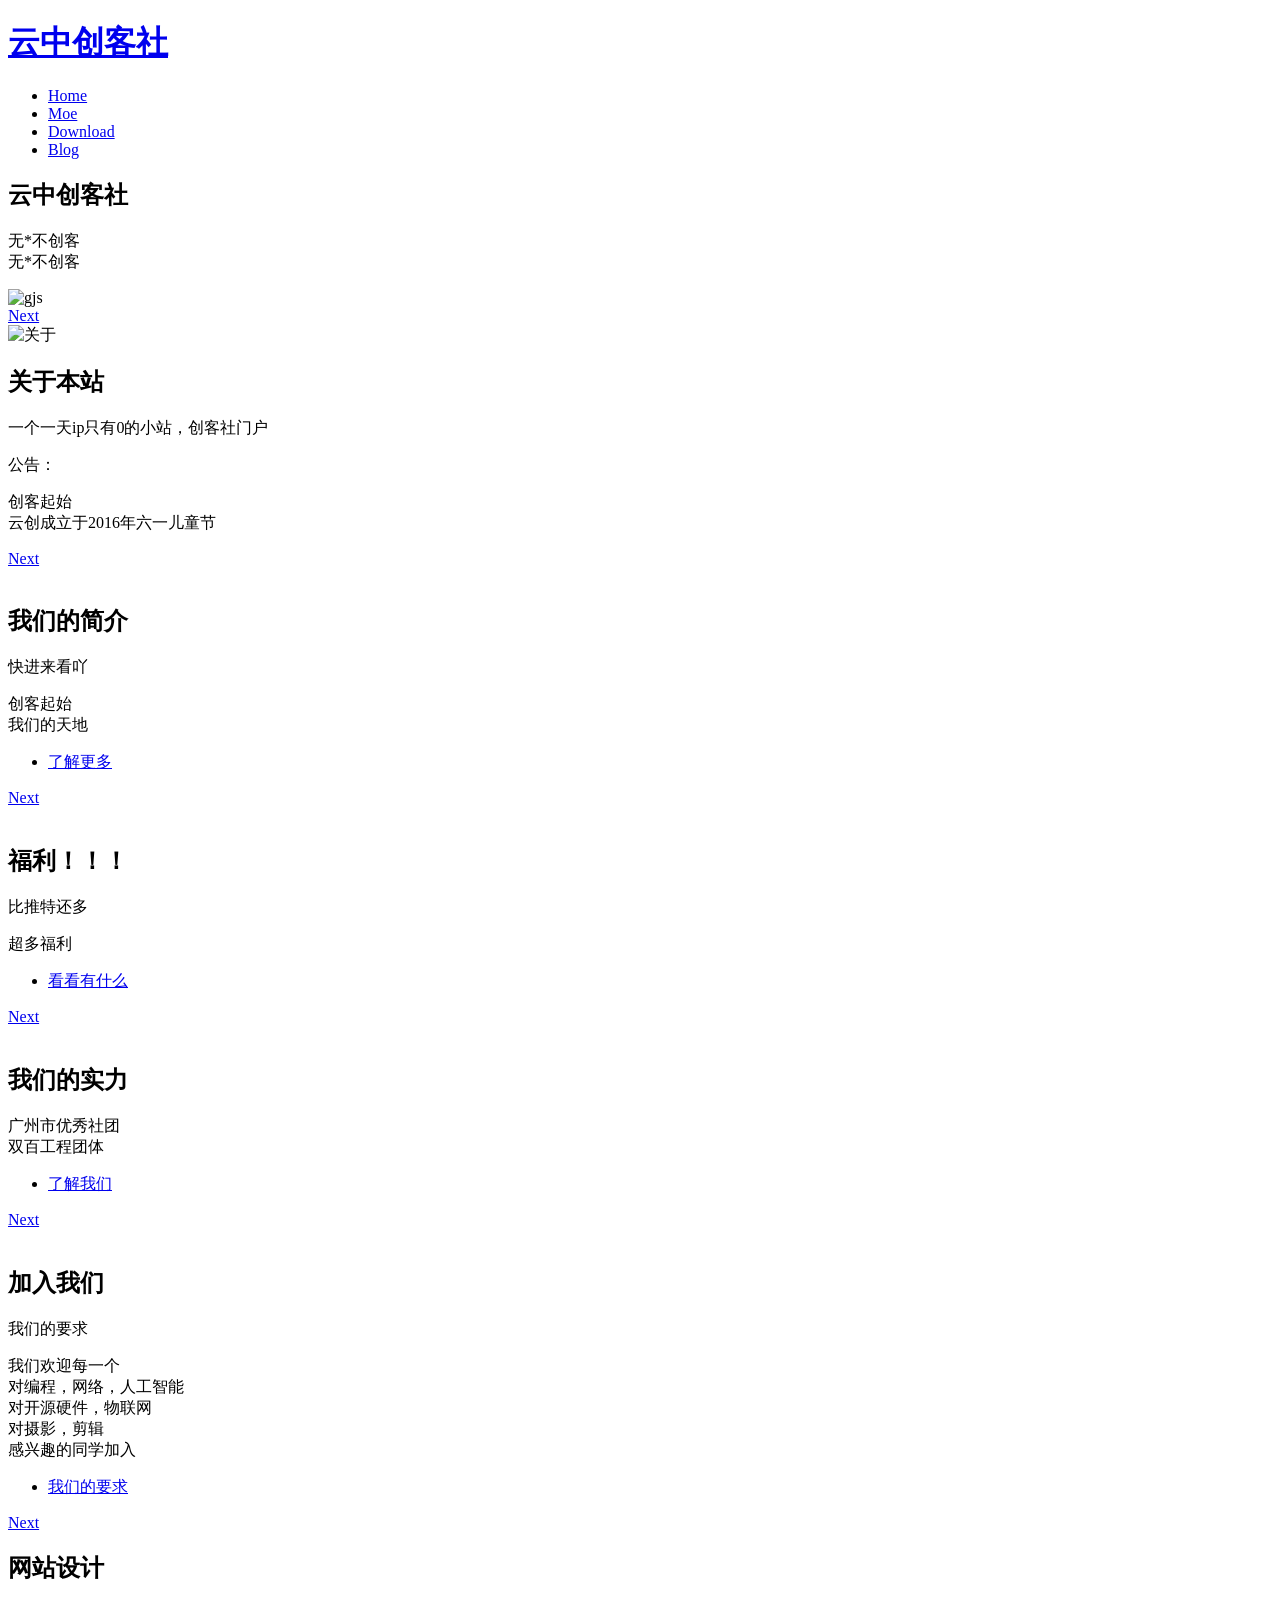
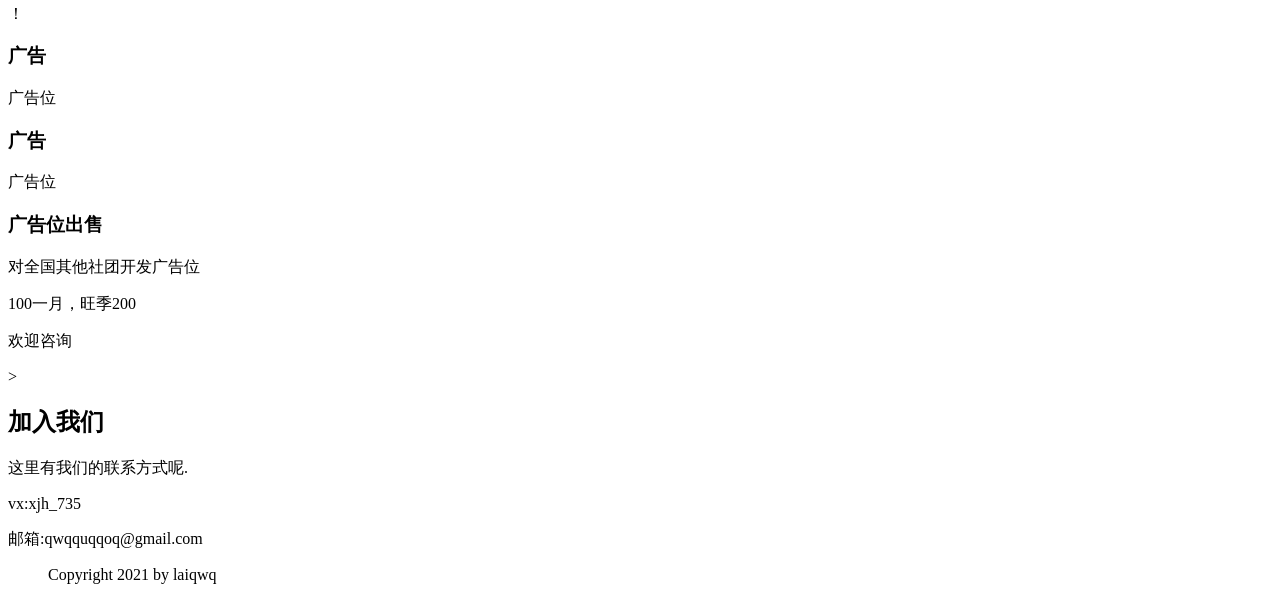
==== index.html @ e1e8d877 "bqxx" ====
<!DOCTYPE HTML>
<html>
<head>
    <meta name="google-site-verification" content="ceaN4fRYi-_UCLqKhvbmANjpNBpqzwsbqII2oOxGPvk" />

    <title>我们</title>
    <meta name="keywords" content="">
    <meta name="description" content="">
    <meta charset="utf-8">
    <meta name="viewport" content="width=device-width, initial-scale=1">
    <!--[if lte IE 8]><script src="assets/js/ie/html5shiv.js"></script><![endif]-->
    <link rel="stylesheet" href="css/main.css">
    <!--[if lte IE 9]><link rel="stylesheet" href="assets/css/ie9.css" /><![endif]-->
    <!--[if lte IE 8]><link rel="stylesheet" href="assets/css/ie8.css" /><![endif]-->
    <!--<script async src="https://acg.laiqwq.com/live2d/autoload.js"></script> -->
</head>
<body class="landing">
<div id="page-wrapper">

    <!-- Header -->
    <header id="header">
        <h1 id="logo"><a href="/">云中创客社</a></h1>
        <nav id="nav">
            <ul>
                <li><a href="/">Home</a></li>
                <li><a href="https://acg.laiqwq.com">Moe</a>
                </li><li><a href="https://acg.laiqwq.com">Download</a></li>
                <li><a href="https://blog.laiqwq.com" target="_blank" class="button special">Blog</a></li>
            </ul>
        </nav>
    </header>

    <!-- Banner -->
    <section id="banner">
        <div class="content">
            <header>
                <h2>云中创客社</h2>
                <p>无*不创客<br>
                    无*不创客</p>
            </header>
            <span class="image tx"  ><img src="image/tx.png" alt="gjs"></span>
            <!头像图片地址，现在不知道放什么>
        </div>
        <a href="#one" class="goto-next scrolly">Next</a>
    </section>

    <!-- One -->
    <section id="one" class="spotlight style1 bottom">
        <span class="image fit main"><img src="https://ae02.alicdn.com/kf/H61fc8a24ae314d12b8be4e5f893760beQ.png" alt="关于"></span>
        <div class="content">
            <div class="container">
                <div class="row">
                    <div class="4u 12u$(medium)">
                        <header>
                            <h2>关于本站</h2>
                            <p>一个一天ip只有0的小站，创客社门户</p>
                        </header>
                    </div>
                    <div class="4u 12u$(medium)">
                        <p>公告：
                            <br>
                        </p>
                    </div>
                    <div class="4u$ 12u$(medium)">
                        <p>创客起始
                            <br>云创成立于2016年六一儿童节</br>
                            </p>
                    </div>
                </div>
            </div>
        </div>
        <a href="#two" class="goto-next scrolly">Next</a>
    </section>

    <!-- Two -->
    <section id="two" class="spotlight style2 right">
        <span class="image fit main"><img src="https://ae02.alicdn.com/kf/H61fc8a24ae314d12b8be4e5f893760beQ.png" alt></span>
        <div class="content">
            <header>
                <h2>我们的简介</h2>
                <p>快进来看吖</p>
            </header>
            <p>
                创客起始
                <br>我们的天地
            <ul class="actions">
                <li><a href="one" target="_blank" class="button">了解更多</a></li>
            </ul>
            </p>
        </div>
        <a href="#three" class="goto-next scrolly">Next</a>
    </section>

    <!-- Three -->
    <section id="three" class="spotlight style3 left">
        <span class="image fit main bottom"><img src="https://ae02.alicdn.com/kf/H61fc8a24ae314d12b8be4e5f893760beQ.png" alt></span>
        <div class="content">
            <header>
                <h2>福利！！！</h2>
                <p>比推特还多</p>
            </header>
            <p>超多福利</p>
            <ul class="actions">
                <li><a href="two" target="_blank" class="button">看看有什么</a></li>
            </ul>
        </div>
        <a href="#four" class="goto-next scrolly">Next</a>
    </section>
    <!-- Two 2-->
    <section id="two2" class="spotlight style2 right">
        <span class="image fit main"><img src="https://ae02.alicdn.com/kf/H61fc8a24ae314d12b8be4e5f893760beQ.png" alt></span>
        <div class="content">
            <header>
                <h2>我们的实力</h2>
                <p></p>
            </header>
            <p>
                广州市优秀社团
                <br>双百工程团体

            <ul class="actions">
                <li><a href="three" target="_blank" class="button">了解我们</a></li>
            </ul>
            </p>
        </div>
        <a href="#three" class="goto-next scrolly">Next</a>
    </section>

    <!-- Three 2 -->
    <section id="three2" class="spotlight style3 left">
        <span class="image fit main bottom"><img src="https://ae02.alicdn.com/kf/H61fc8a24ae314d12b8be4e5f893760beQ.png" alt></span>
        <div class="content">
            <header>
                <h2>加入我们</h2>
                <p>我们的要求</p>
            </header>
            <p>我们欢迎每一个</br>
                对编程，网络，人工智能</br>
                对开源硬件，物联网</br>
                对摄影，剪辑</br>
                感兴趣的同学加入</br>
            </p>
            <ul class="actions">
                <li><a href="four" target="_blank" class="button">我们的要求</a></li>
            </ul>
        </div>
        <a href="#four" class="goto-next scrolly">Next</a>
    </section>

    <!-- Four -->
    <section id="four" class="wrapper style1 special fade-up">
        <div class="container">
            <header class="major">
                <h2>网站设计</h2>
                <p>！</p>
            </header>
            <div class="box alt">
                <div class="row uniform">
                    <section class="4u 6u(medium) 12u$(xsmall)">
                        <span class="icon alt major fa-area-chart"></span>
                        <h3>广告</h3>
                        <p>广告位</p>
                    </section>
                    <section class="4u 6u$(medium) 12u$(xsmall)">
                        <span class="icon alt major fa-comment"></span>
                        <h3>广告</h3>
                        <p>广告位</p>
                    </section>
                    <section class="4u$ 6u(medium) 12u$(xsmall)">
                        <span class="icon alt major fa-flask"></span>
                        <h3>广告位出售</h3>
                        <p>对全国其他社团开发广告位</p>
                        <p>100一月，旺季200</p>
                        <p>欢迎咨询</p>>
                    </section>




                </div>
            </div></div></section>

    <!-- Five -->
    <section id="five" class="wrapper style2 special fade">
        <div class="container">
            <header>
                <h2>加入我们</h2>
                <p>这里有我们的联系方式呢.</p>
            </header>
        </div>
        <p>vx:xjh_735</p>
        <p>邮箱:qwqquqqoq@gmail.com</p>
        <!--<audio autoplay="autoplay"><source src="https://acg.laiqwq.com/mengzhan.mp3" type="audio/mpeg"></audio>-->
    </section></div>


<!-- Footer -->
<footer id="footer">
    <ul class="icons">
        <!--<li><a href="#" class="icon alt fa-twitter"><span class="label">Twitter</span></a></li>-->
        </p>Copyright 2021 by laiqwq</p>
    </ul>
    <ul class="copyright">

    </ul>
</footer>



<!-- Scripts -->
<script src="js/jquery.min.js"></script>
<script src="js/jquery.scrolly.min.js"></script>
<script src="js/jquery.dropotron.min.js"></script>
<script src="js/jquery.scrollex.min.js"></script>
<script src="js/skel.min.js"></script>
<script src="js/util.js"></script>
<!--[if lte IE 8]><script src="assets/js/ie/respond.min.js"></script><![endif]-->
<script src="js/main.js"></script>


</body></html>
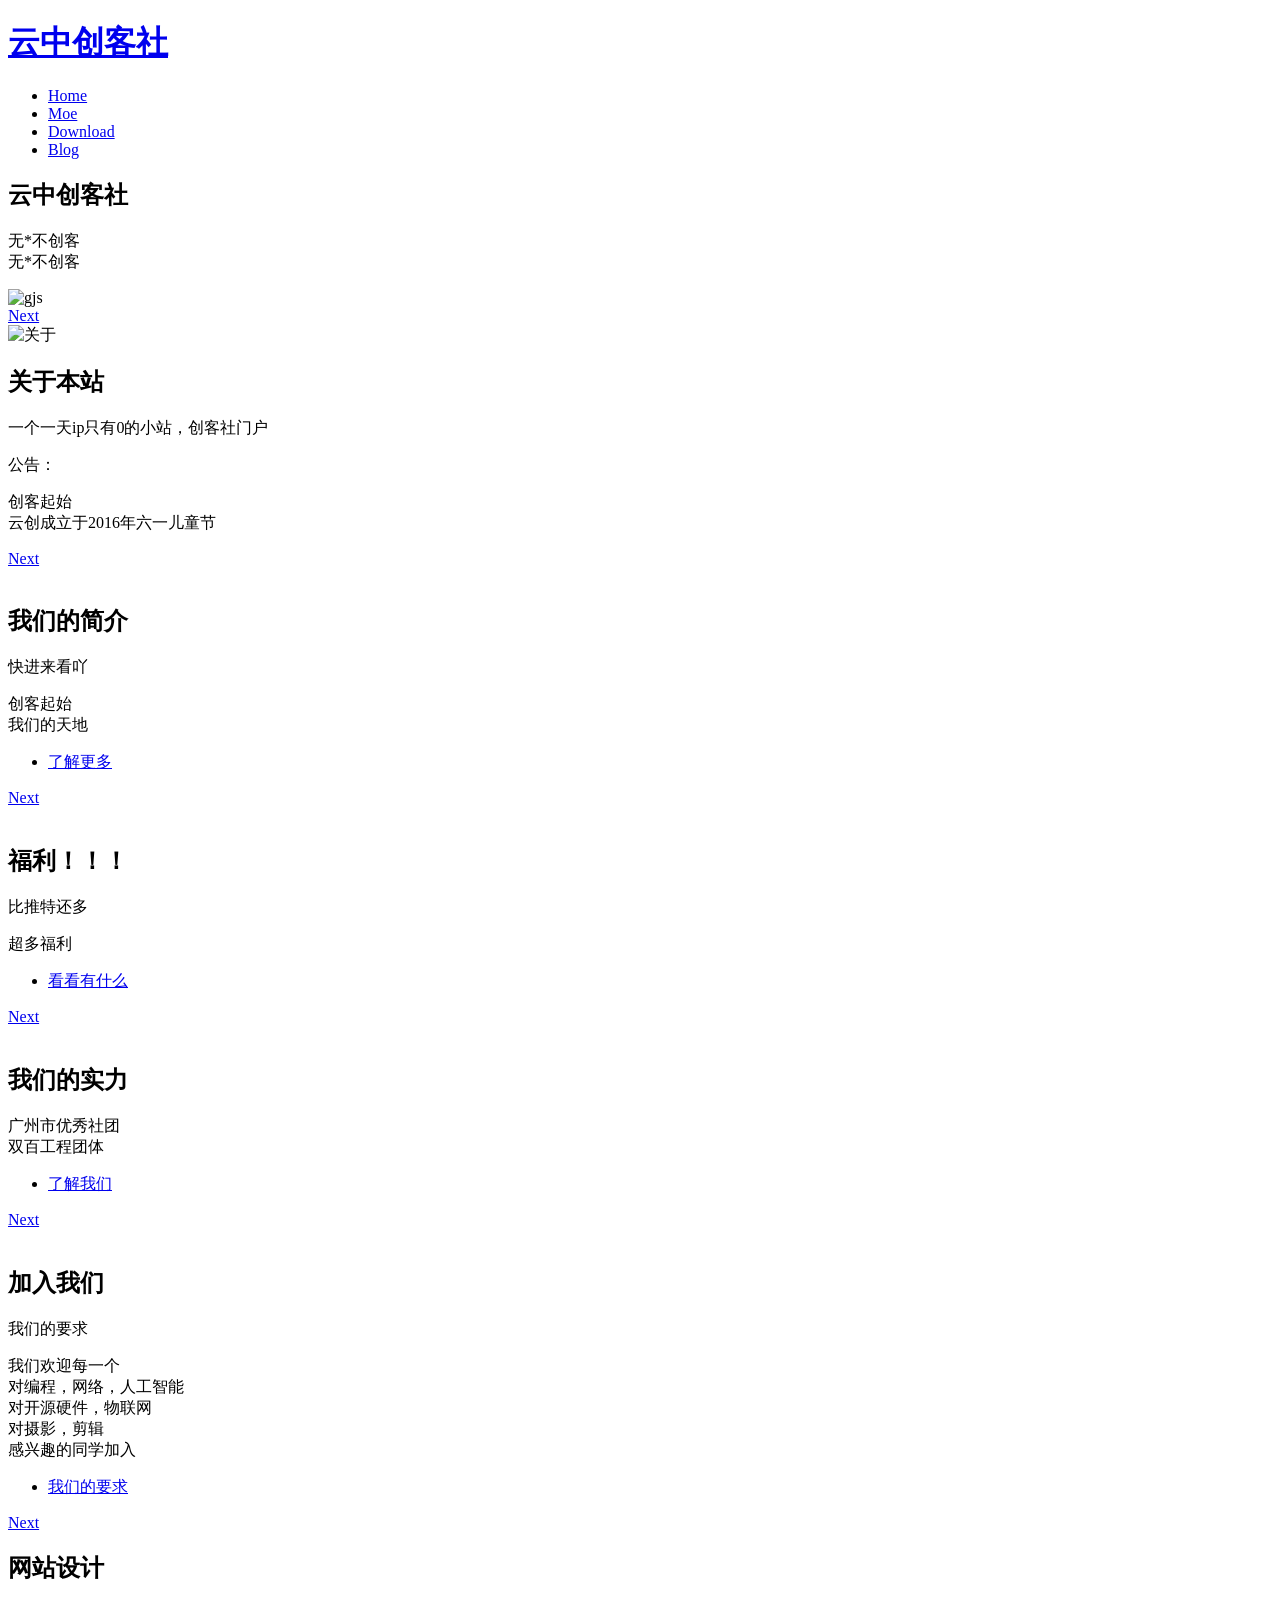
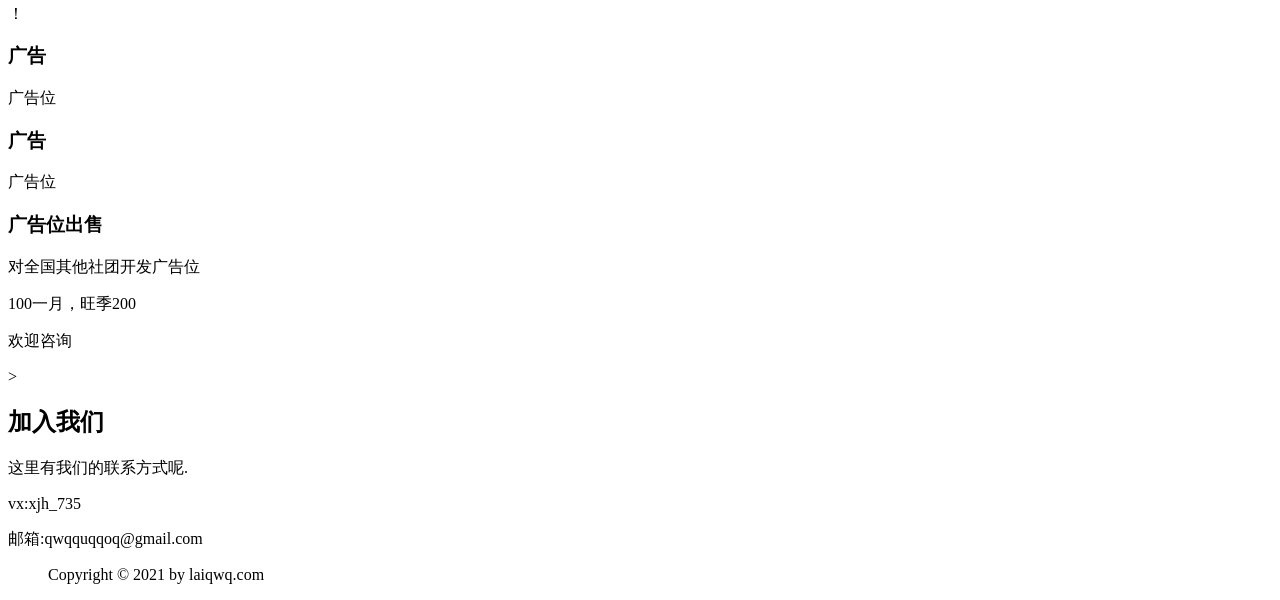
==== commit 89335a80: "bqxx" ====
--- a/index.html
+++ b/index.html
@@ -198,7 +198,7 @@
 <footer id="footer">
     <ul class="icons">
         <!--<li><a href="#" class="icon alt fa-twitter"><span class="label">Twitter</span></a></li>-->
-        </p>Copyright 2021 by laiqwq</p>
+        </p>Copyright © 2021 by laiqwq.com</p>
     </ul>
     <ul class="copyright">
 
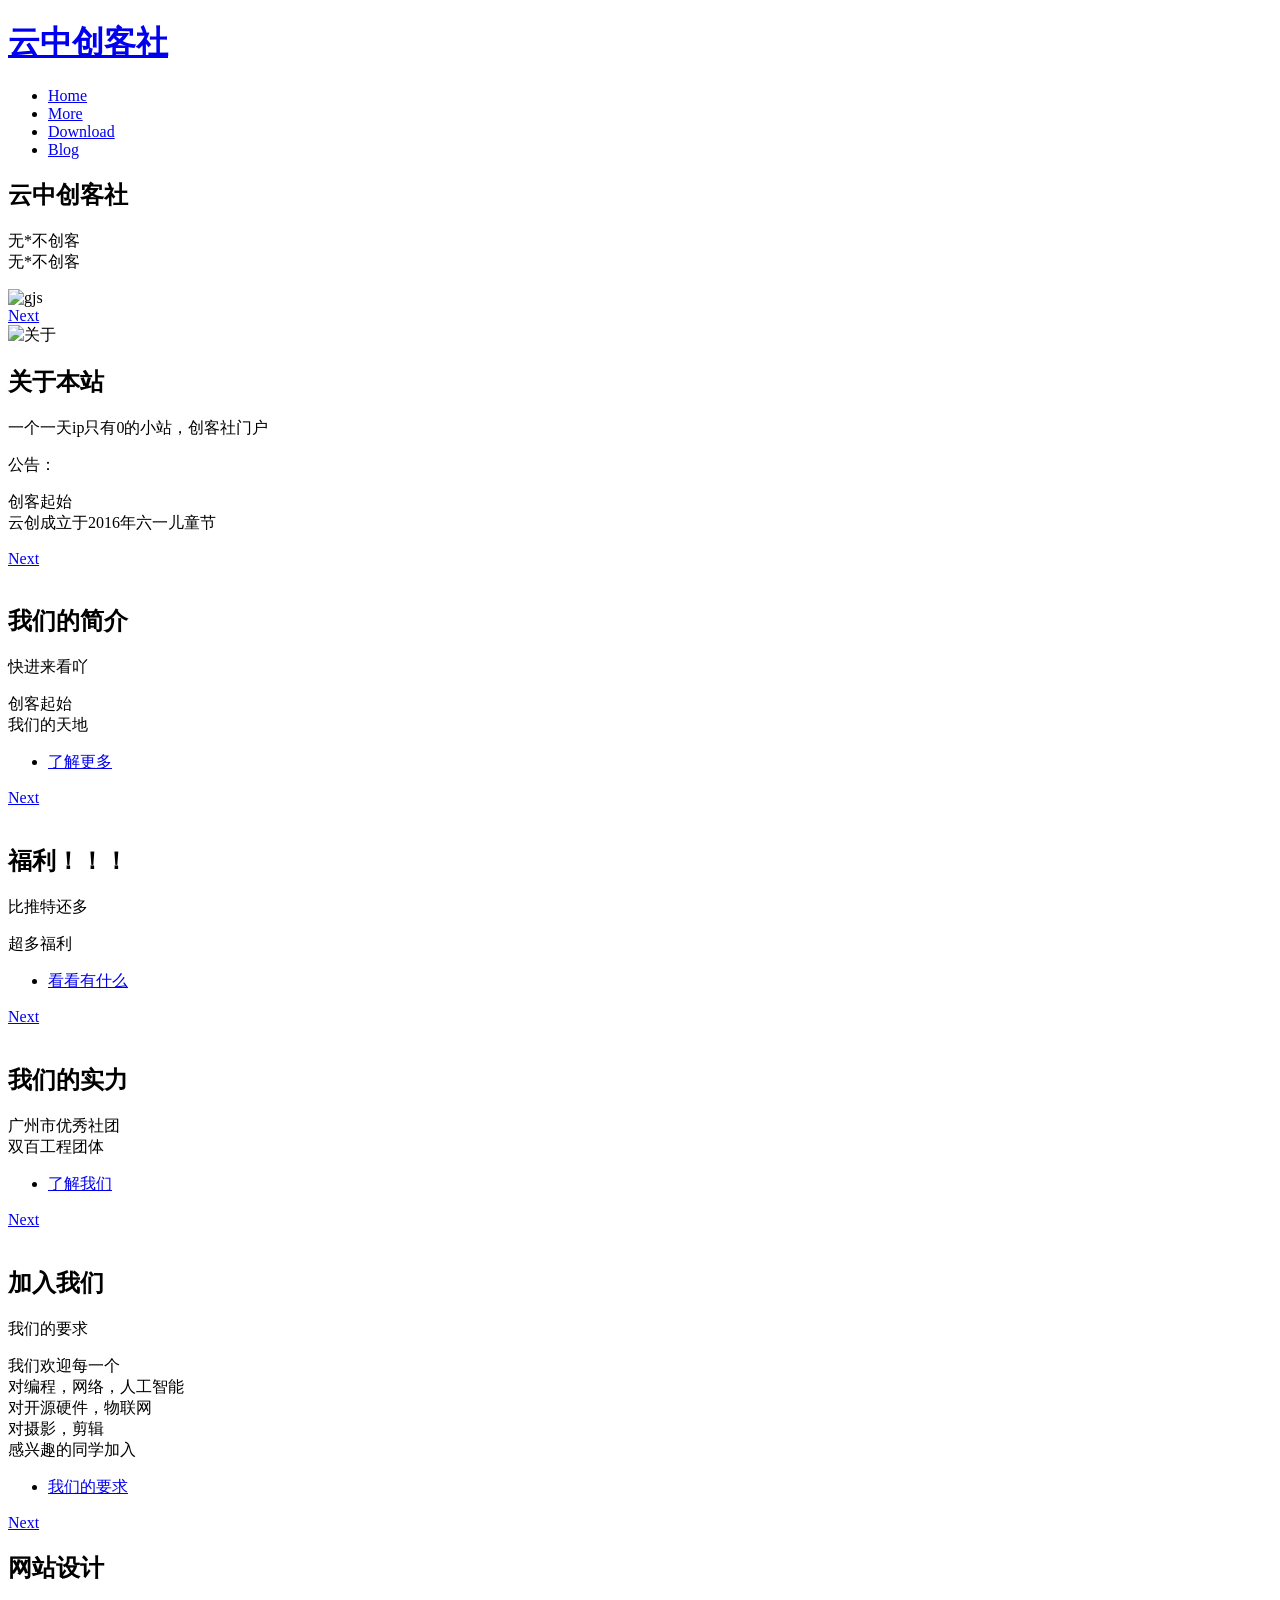
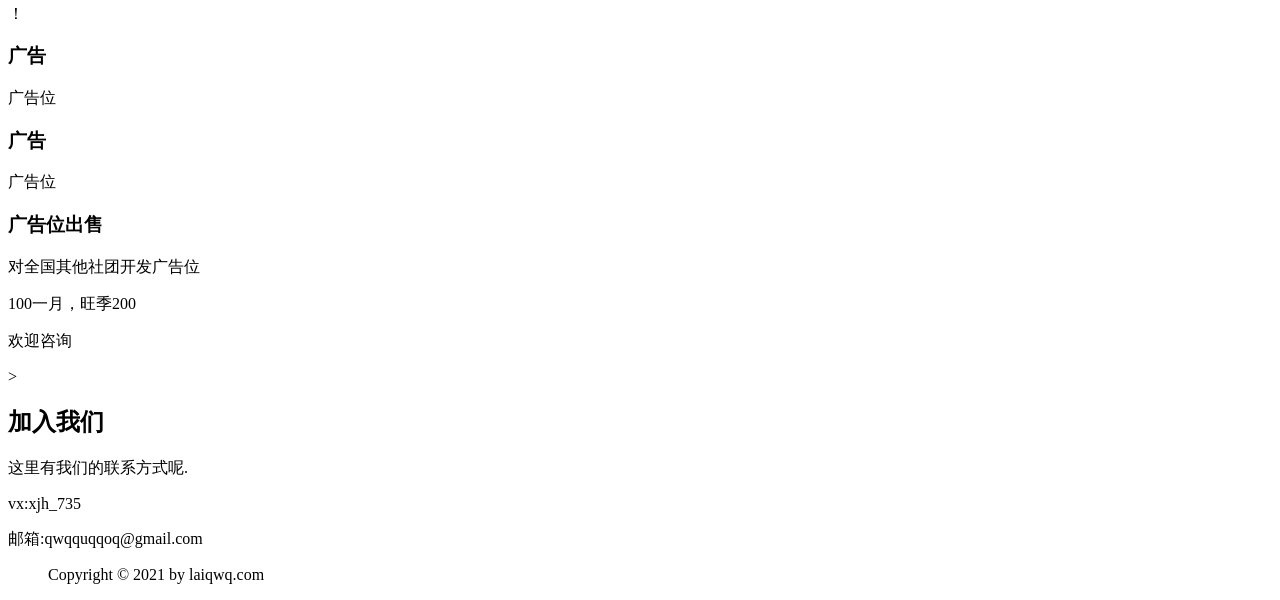
==== commit 7ea66829: "更改连接方式" ====
--- a/index.html
+++ b/index.html
@@ -23,9 +23,9 @@
         <nav id="nav">
             <ul>
                 <li><a href="/">Home</a></li>
-                <li><a href="https://acg.laiqwq.com">Moe</a>
-                </li><li><a href="https://acg.laiqwq.com">Download</a></li>
-                <li><a href="https://blog.laiqwq.com" target="_blank" class="button special">Blog</a></li>
+                <li><a href="https://acg.laiqwq.com">More</a>
+                </li><li><a href="https://wp.laiqwq.com">Download</a></li>
+                <li><a href="https://blog.laiqwq.com" class="button special">Blog</a></li>
             </ul>
         </nav>
     </header>
@@ -84,7 +84,7 @@
                 创客起始
                 <br>我们的天地
             <ul class="actions">
-                <li><a href="one" target="_blank" class="button">了解更多</a></li>
+                <li><a href="one" class="button">了解更多</a></li>
             </ul>
             </p>
         </div>
@@ -101,7 +101,7 @@
             </header>
             <p>超多福利</p>
             <ul class="actions">
-                <li><a href="two" target="_blank" class="button">看看有什么</a></li>
+                <li><a href="two" class="button">看看有什么</a></li>
             </ul>
         </div>
         <a href="#four" class="goto-next scrolly">Next</a>
@@ -119,7 +119,7 @@
                 <br>双百工程团体
 
             <ul class="actions">
-                <li><a href="three" target="_blank" class="button">了解我们</a></li>
+                <li><a href="three" class="button">了解我们</a></li>
             </ul>
             </p>
         </div>
@@ -141,7 +141,7 @@
                 感兴趣的同学加入</br>
             </p>
             <ul class="actions">
-                <li><a href="four" target="_blank" class="button">我们的要求</a></li>
+                <li><a href="four" class="button">我们的要求</a></li>
             </ul>
         </div>
         <a href="#four" class="goto-next scrolly">Next</a>
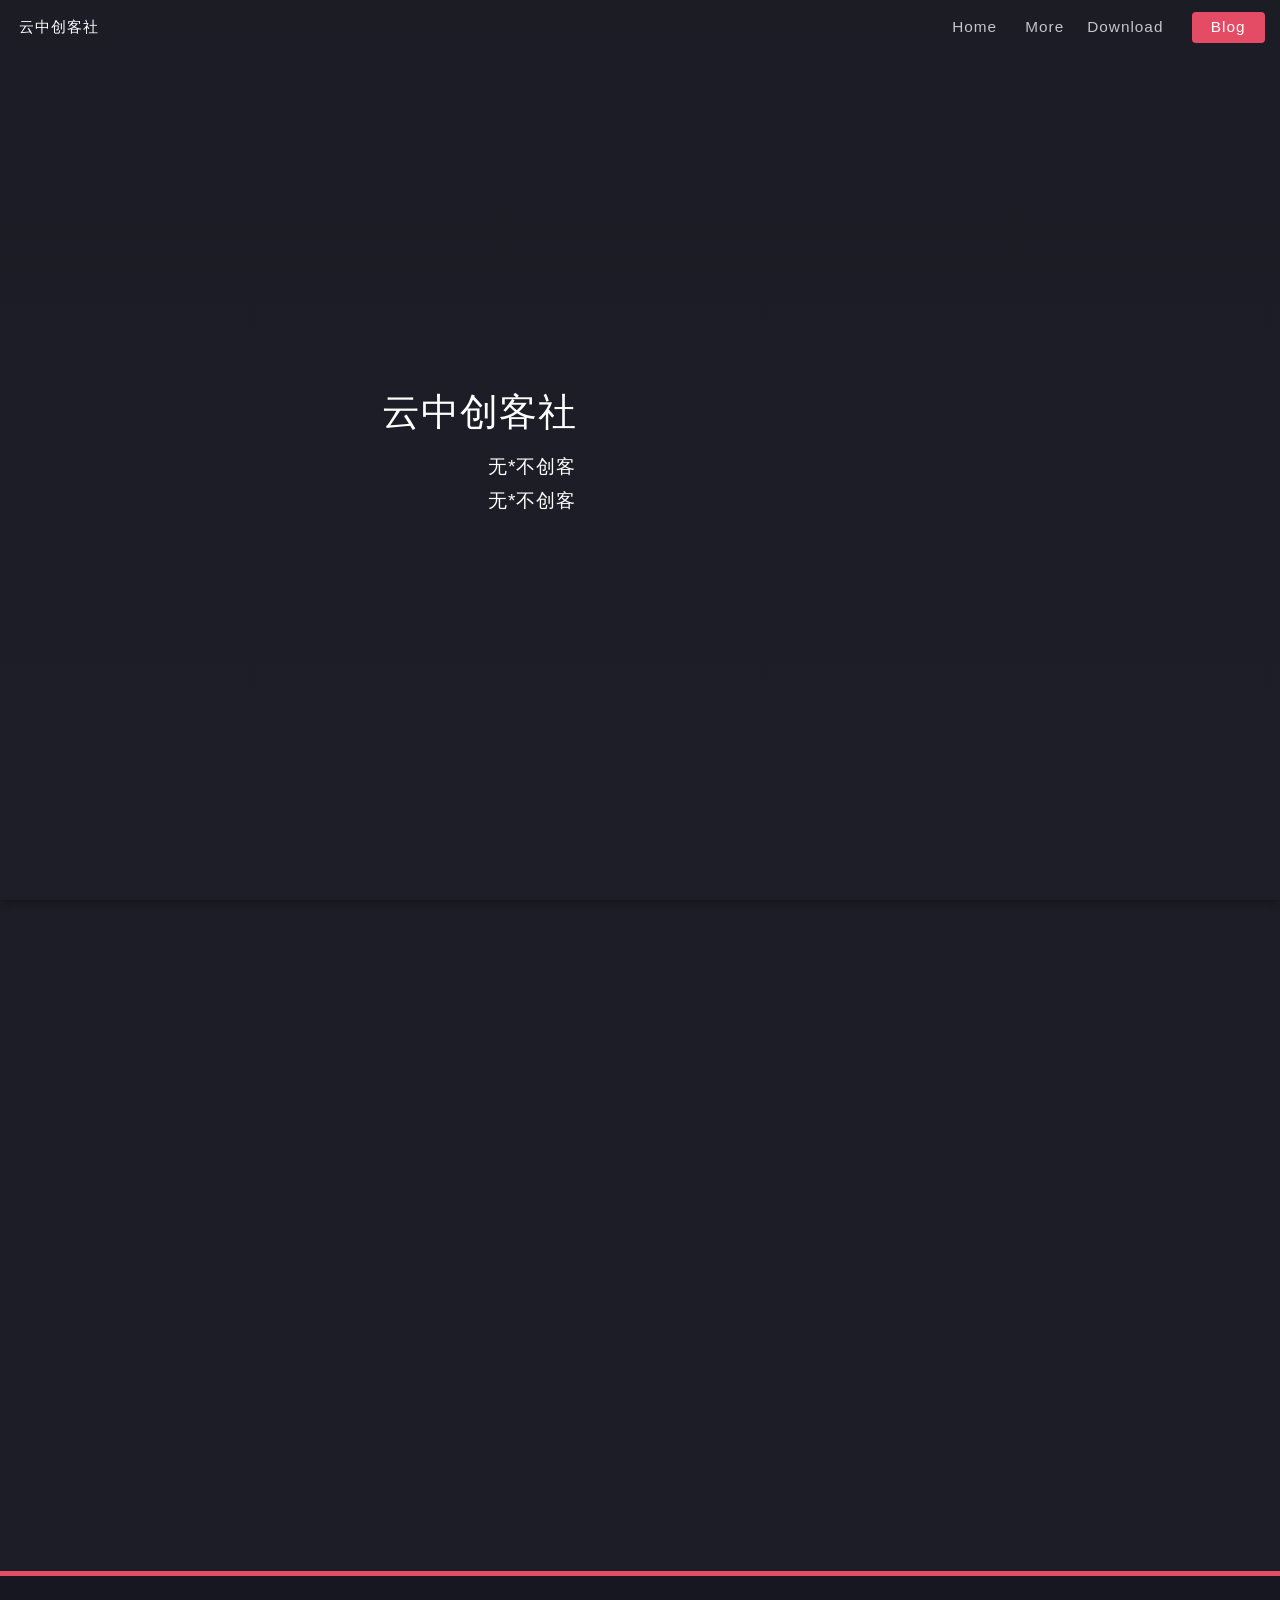
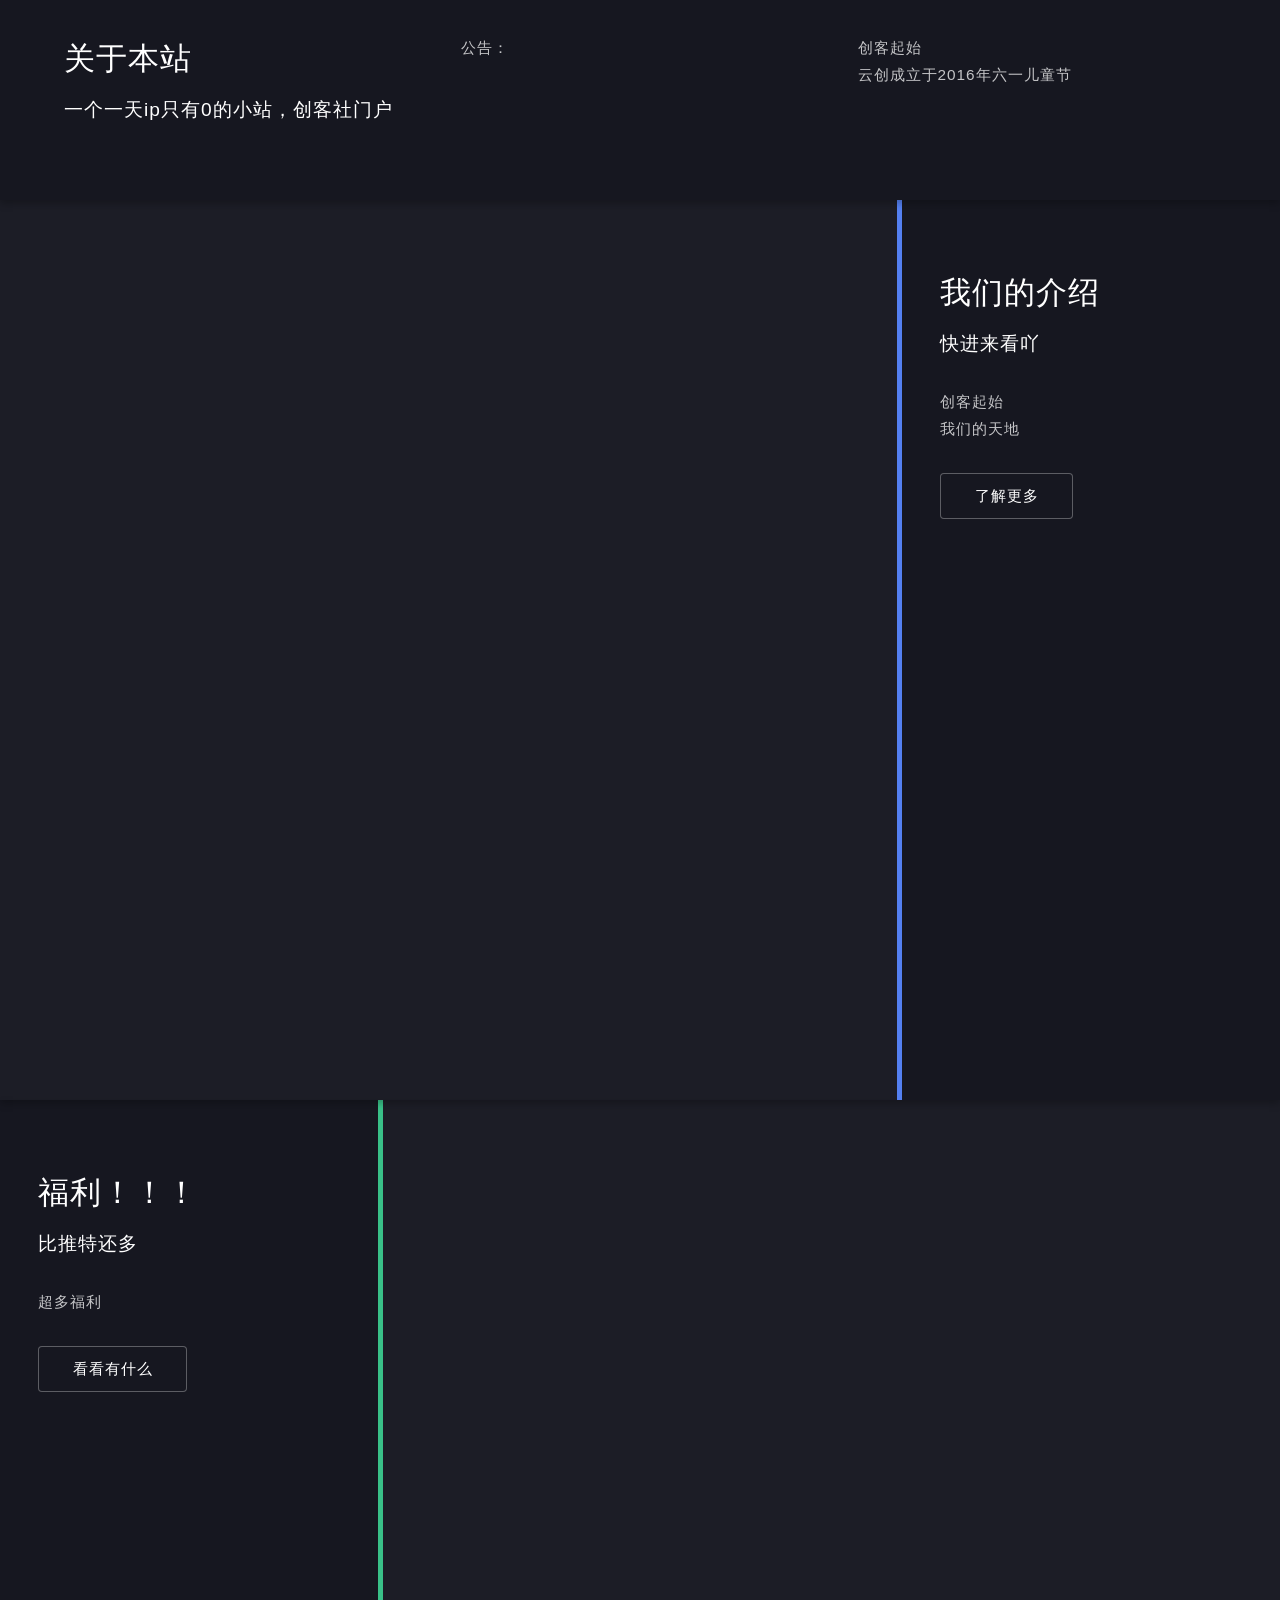
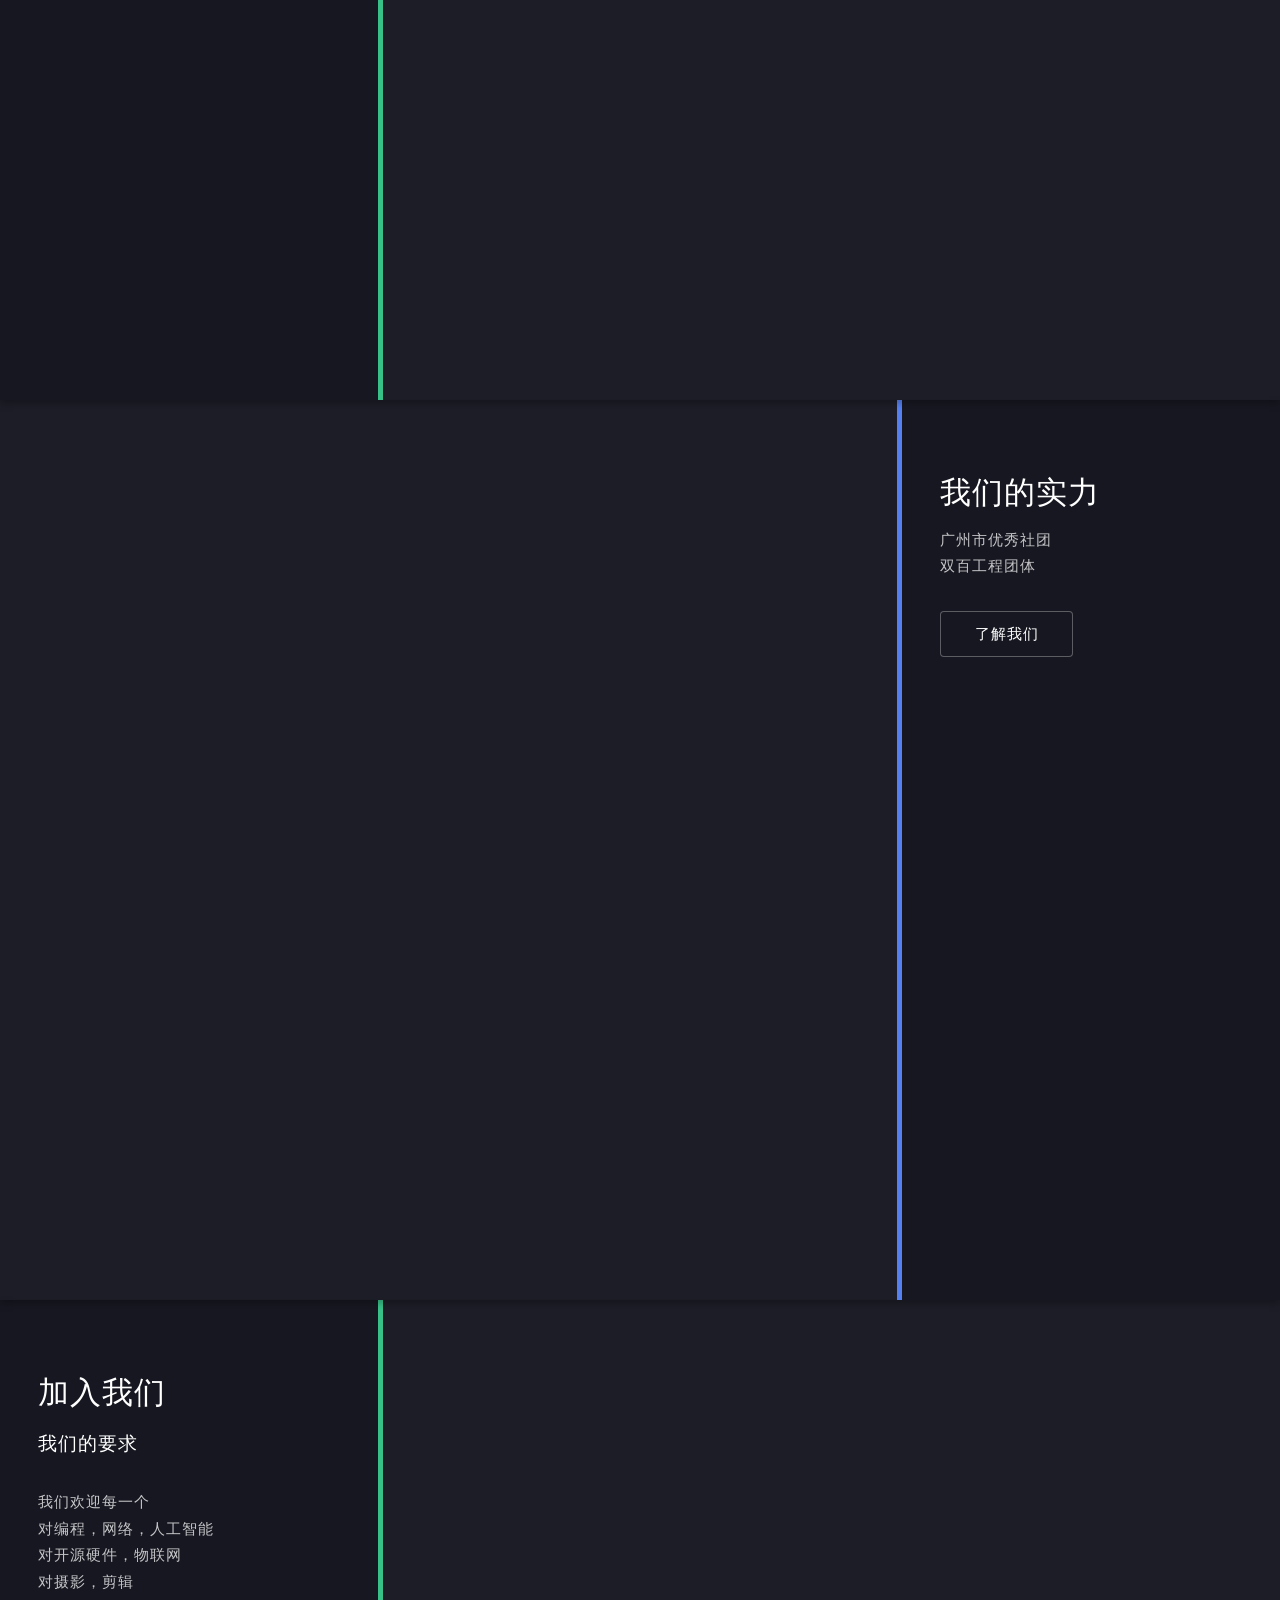
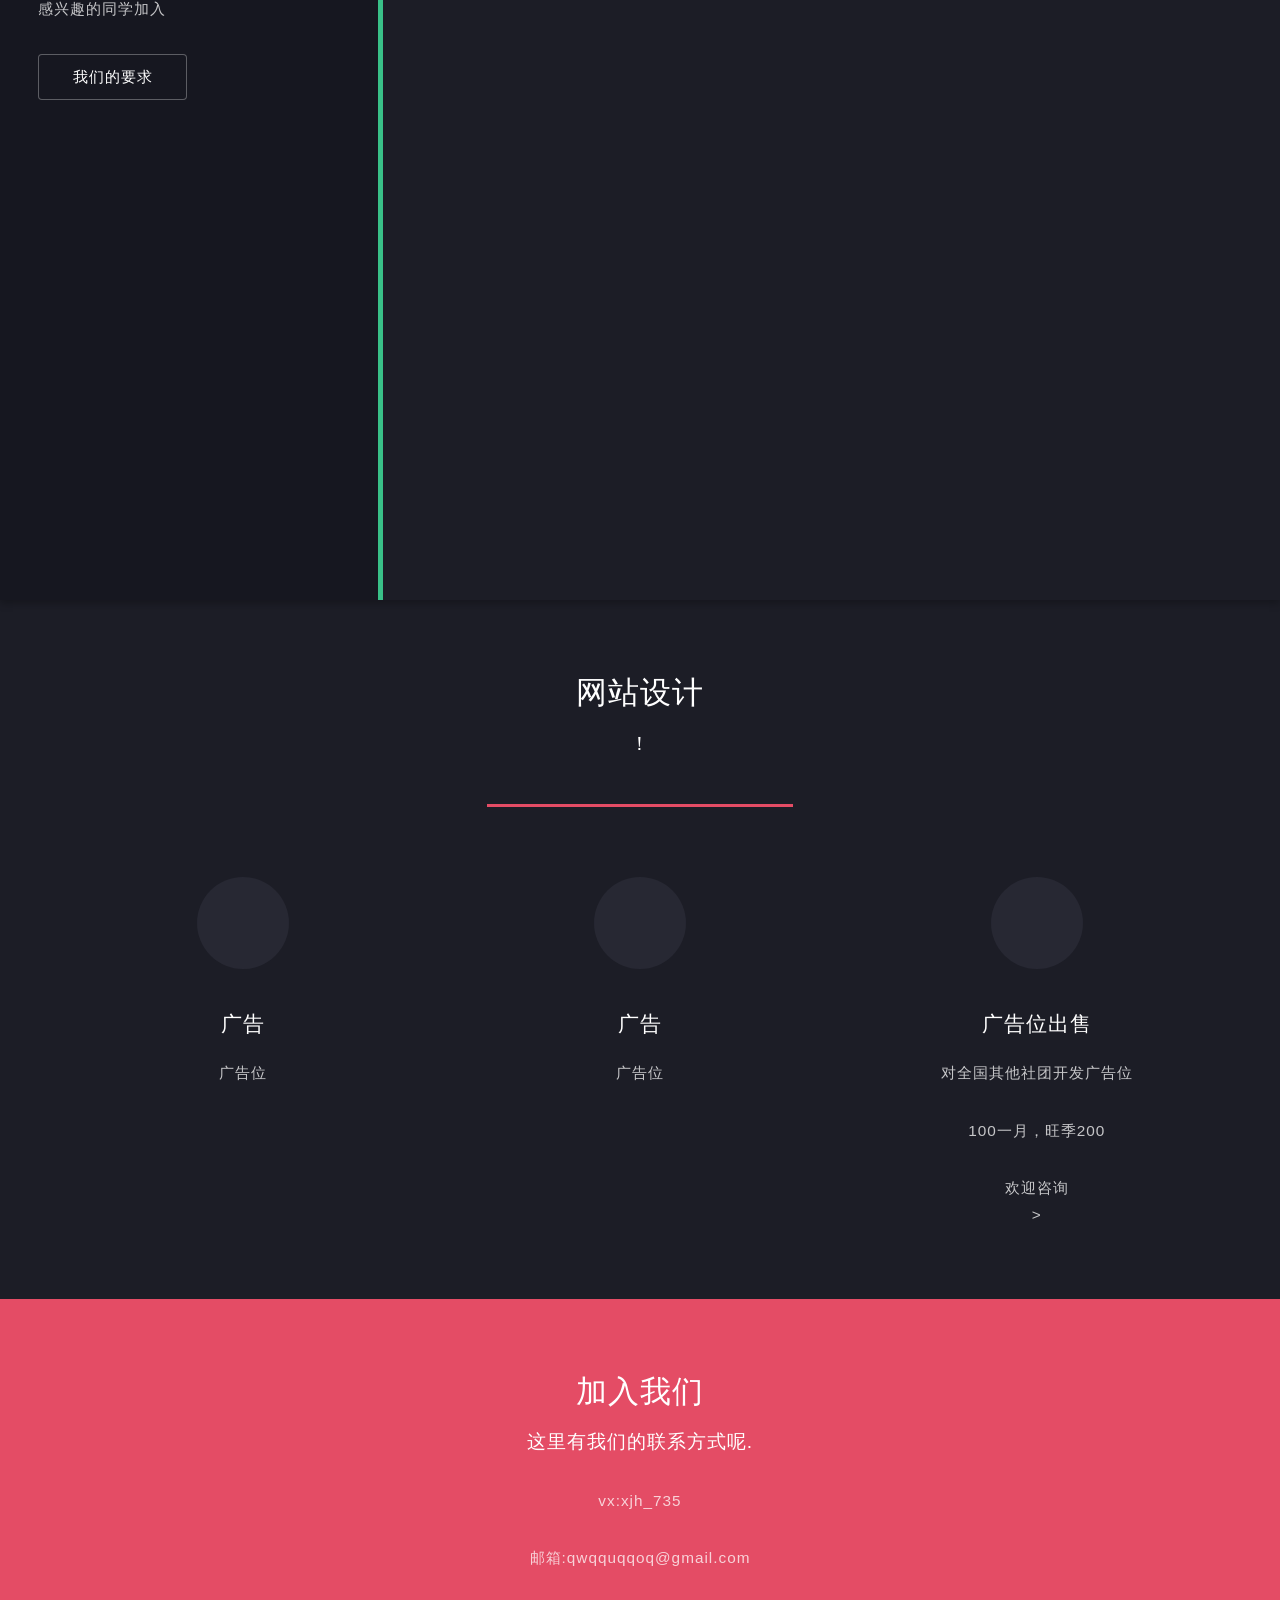
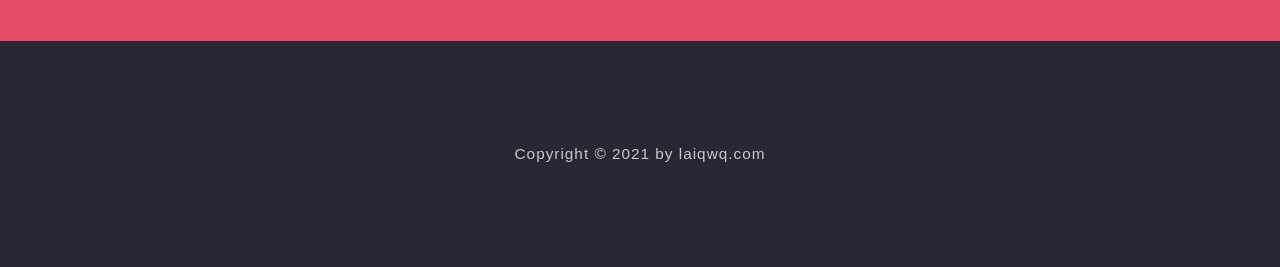
==== commit 535dc9e4: "排版" ====
--- a/index.html
+++ b/index.html
@@ -77,7 +77,7 @@
         <span class="image fit main"><img src="https://ae02.alicdn.com/kf/H61fc8a24ae314d12b8be4e5f893760beQ.png" alt></span>
         <div class="content">
             <header>
-                <h2>我们的简介</h2>
+                <h2>我们的介绍</h2>
                 <p>快进来看吖</p>
             </header>
             <p>
--- a/css/main.css
+++ b/css/main.css
@@ -0,0 +1,4079 @@
+/*
+	Landed by HTML5 UP
+	html5up.net | @n33co
+	Free for personal and commercial use under the CCA 3.0 license (html5up.net/license)
+
+	首页图片3393行
+*/
+
+/*@import url("font-awesome.min.css");
+@import url("http://fonts.google.com/css?family=Roboto:100,300,100italic,300italic");*/
+/*@import url('https://fonts.googleapis.com/css2?family=ZCOOL+XiaoWei&display=swap');
+原地址改科大
+*/
+/*@import url('https://fonts.lug.ustc.edu.cn/css2?family=ZCOOL+XiaoWei&display=swap');*/
+@import url('/fonts/fonts.css');
+::selection{background:#169ADA;text-shadow:none;color:#fff;}
+::-webkit-scrollbar{width:10px;height:8px;}
+::-webkit-scrollbar-button{display:none}
+::-webkit-scrollbar-track{background-color:black}
+::-webkit-scrollbar-track-piece{background:#ddd}
+::-webkit-scrollbar-thumb{background-color: #e44c65;}
+::-webkit-scrollbar-thumb:hover{background-color:#3B3B3B}
+::-webkit-scrollbar-corner{background-color:#535353}
+::-webkit-scrollbar-resizer{background-color:#FF6E00}
+@font-face {
+	font-display: swap;
+	font-family: 'ZCOOL XiaoWei','Microsoft YaHei', sans-serif!important;
+
+}
+body, input, select, textarea {
+	/*font-family: 'MyFont', 'Open Sans', 'Microsoft YaHei', sans-serif!important;*/
+	font-family: 'ZCOOL XiaoWei','å¾®è½¯é›…é»‘', 'Open Sans', 'Microsoft YaHei', sans-serif!important;
+	letter-spacing: 1px;
+	font-display: swap;
+}
+
+.headertop {
+  width: 100%;
+  display: table;
+  min-height: 300px;
+  padding: 2em 0 4em 0;
+  height: 10vh;
+  background: url(/image/overlay.png) bottom center;
+  background-size: cover;
+  background-attachment: fixed;
+  box-shadow: 0 0 15px #e44c65;
+}
+	@media screen and (min-width: 1681px) {
+.plive {
+  height: 800px;
+}
+}
+	@media screen and (max-width: 1680px) {
+.plive {
+  height: 800px;
+}
+	}
+	@media screen and (max-width: 1280px) {
+		.plive {
+  height: 730px;
+}
+}	
+	@media screen and (max-width: 980px) {
+	.plive {
+  height: 580px;
+}	
+}
+	@media screen and (max-width: 736px) {
+.plive {
+  height: 450px;
+}
+	}
+	@media screen and (max-width: 480px) {
+.plive {height: 320px;} 
+}
+/* Reset */
+
+	html, body, div, span, applet, object, iframe, h1, h2, h3, h4, h5, h6, p, blockquote, pre, a, abbr, acronym, address, big, cite, code, del, dfn, em, img, ins, kbd, q, s, samp, small, strike, strong, sub, sup, tt, var, b, u, i, center, dl, dt, dd, ol, ul, li, fieldset, form, label, legend, table, caption, tbody, tfoot, thead, tr, th, td, article, aside, canvas, details, embed, figure, figcaption, footer, header, hgroup, menu, nav, output, ruby, section, summary, time, mark, audio, video {
+		margin: 0;
+		padding: 0;
+		border: 0;
+		font-size: 100%;
+		font: inherit;
+		vertical-align: baseline;
+	}
+
+	article, aside, details, figcaption, figure, footer, header, hgroup, menu, nav, section {
+		display: block;
+	}
+
+	body {
+		line-height: 1;
+	}
+
+	ol, ul {
+		list-style: none;
+	}
+
+	blockquote, q {
+		quotes: none;
+	}
+
+	blockquote:before, blockquote:after, q:before, q:after {
+		content: '';
+		content: none;
+	}
+
+	table {
+		border-collapse: collapse;
+		border-spacing: 0;
+	}
+
+	body {
+		-webkit-text-size-adjust: none;
+	}
+
+/* Box Model */
+
+	*, *:before, *:after {
+		-moz-box-sizing: border-box;
+		-webkit-box-sizing: border-box;
+		box-sizing: border-box;
+	}
+
+/* Containers */
+
+	.container {
+		margin-left: auto;
+		margin-right: auto;
+	}
+
+	.container.\31 25\25 {
+		width: 100%;
+		max-width: 87.5em;
+		min-width: 70em;
+	}
+
+	.container.\37 5\25 {
+		width: 52.5em;
+	}
+
+	.container.\35 0\25 {
+		width: 35em;
+	}
+
+	.container.\32 5\25 {
+		width: 17.5em;
+	}
+
+	.container {
+		width: 70em;
+	}
+
+	@media screen and (max-width: 1680px) {
+
+		.container.\31 25\25 {
+			width: 100%;
+			max-width: 87.5em;
+			min-width: 70em;
+		}
+
+		.container.\37 5\25 {
+			width: 52.5em;
+		}
+
+		.container.\35 0\25 {
+			width: 35em;
+		}
+
+		.container.\32 5\25 {
+			width: 17.5em;
+		}
+
+		.container {
+			width: 70em;
+		}
+
+	}
+
+	@media screen and (max-width: 1280px) {
+
+		.container.\31 25\25 {
+			width: 100%;
+			max-width: 112.5%;
+			min-width: 90%;
+		}
+
+		.container.\37 5\25 {
+			width: 67.5%;
+		}
+
+		.container.\35 0\25 {
+			width: 45%;
+		}
+
+		.container.\32 5\25 {
+			width: 22.5%;
+		}
+
+		.container {
+			width: 90%;
+		}
+
+	}
+
+	@media screen and (max-width: 980px) {
+
+		.container.\31 25\25 {
+			width: 100%;
+			max-width: 125%;
+			min-width: 100%;
+		}
+
+		.container.\37 5\25 {
+			width: 75%;
+		}
+
+		.container.\35 0\25 {
+			width: 50%;
+		}
+
+		.container.\32 5\25 {
+			width: 25%;
+		}
+
+		.container {
+			width: 100% !important;
+		}
+
+	}
+
+	@media screen and (max-width: 736px) {
+
+		.container.\31 25\25 {
+			width: 100%;
+			max-width: 125%;
+			min-width: 100%;
+		}
+
+		.container.\37 5\25 {
+			width: 75%;
+		}
+
+		.container.\35 0\25 {
+			width: 50%;
+		}
+
+		.container.\32 5\25 {
+			width: 25%;
+		}
+
+		.container {
+			width: 100% !important;
+		}
+
+	}
+
+	@media screen and (max-width: 480px) {
+
+		.container.\31 25\25 {
+			width: 100%;
+			max-width: 125%;
+			min-width: 100%;
+		}
+
+		.container.\37 5\25 {
+			width: 75%;
+		}
+
+		.container.\35 0\25 {
+			width: 50%;
+		}
+
+		.container.\32 5\25 {
+			width: 25%;
+		}
+
+		.container {
+			width: 100% !important;
+		}
+
+	}
+
+/* Grid */
+
+	.row {
+		border-bottom: solid 1px transparent;
+		-moz-box-sizing: border-box;
+		-webkit-box-sizing: border-box;
+		box-sizing: border-box;
+	}
+
+	.row > * {
+		float: left;
+		-moz-box-sizing: border-box;
+		-webkit-box-sizing: border-box;
+		box-sizing: border-box;
+	}
+
+	.row:after, .row:before {
+		content: '';
+		display: block;
+		clear: both;
+		height: 0;
+	}
+
+	.row.uniform > * > :first-child {
+		margin-top: 0;
+	}
+
+	.row.uniform > * > :last-child {
+		margin-bottom: 0;
+	}
+
+	.row.\30 \25 > * {
+		padding: 0 0 0 0em;
+	}
+
+	.row.\30 \25 {
+		margin: 0 0 -1px 0em;
+	}
+
+	.row.uniform.\30 \25 > * {
+		padding: 0em 0 0 0em;
+	}
+
+	.row.uniform.\30 \25 {
+		margin: 0em 0 -1px 0em;
+	}
+
+	.row > * {
+		padding: 0 0 0 2.5em;
+	}
+
+	.row {
+		margin: 0 0 -1px -2.5em;
+	}
+
+	.row.uniform > * {
+		padding: 2.5em 0 0 2.5em;
+	}
+
+	.row.uniform {
+		margin: -2.5em 0 -1px -2.5em;
+	}
+
+	.row.\32 00\25 > * {
+		padding: 0 0 0 5em;
+	}
+
+	.row.\32 00\25 {
+		margin: 0 0 -1px -5em;
+	}
+
+	.row.uniform.\32 00\25 > * {
+		padding: 5em 0 0 5em;
+	}
+
+	.row.uniform.\32 00\25 {
+		margin: -5em 0 -1px -5em;
+	}
+
+	.row.\31 50\25 > * {
+		padding: 0 0 0 3.75em;
+	}
+
+	.row.\31 50\25 {
+		margin: 0 0 -1px -3.75em;
+	}
+
+	.row.uniform.\31 50\25 > * {
+		padding: 3.75em 0 0 3.75em;
+	}
+
+	.row.uniform.\31 50\25 {
+		margin: -3.75em 0 -1px -3.75em;
+	}
+
+	.row.\35 0\25 > * {
+		padding: 0 0 0 1.25em;
+	}
+
+	.row.\35 0\25 {
+		margin: 0 0 -1px -1.25em;
+	}
+
+	.row.uniform.\35 0\25 > * {
+		padding: 1.25em 0 0 1.25em;
+	}
+
+	.row.uniform.\35 0\25 {
+		margin: -1.25em 0 -1px -1.25em;
+	}
+
+	.row.\32 5\25 > * {
+		padding: 0 0 0 0.625em;
+	}
+
+	.row.\32 5\25 {
+		margin: 0 0 -1px -0.625em;
+	}
+
+	.row.uniform.\32 5\25 > * {
+		padding: 0.625em 0 0 0.625em;
+	}
+
+	.row.uniform.\32 5\25 {
+		margin: -0.625em 0 -1px -0.625em;
+	}
+
+	.\31 2u, .\31 2u\24 {
+		width: 100%;
+		clear: none;
+		margin-left: 0;
+	}
+
+	.\31 1u, .\31 1u\24 {
+		width: 91.6666666667%;
+		clear: none;
+		margin-left: 0;
+	}
+
+	.\31 0u, .\31 0u\24 {
+		width: 83.3333333333%;
+		clear: none;
+		margin-left: 0;
+	}
+
+	.\39 u, .\39 u\24 {
+		width: 75%;
+		clear: none;
+		margin-left: 0;
+	}
+
+	.\38 u, .\38 u\24 {
+		width: 66.6666666667%;
+		clear: none;
+		margin-left: 0;
+	}
+
+	.\37 u, .\37 u\24 {
+		width: 58.3333333333%;
+		clear: none;
+		margin-left: 0;
+	}
+
+	.\36 u, .\36 u\24 {
+		width: 50%;
+		clear: none;
+		margin-left: 0;
+	}
+
+	.\35 u, .\35 u\24 {
+		width: 41.6666666667%;
+		clear: none;
+		margin-left: 0;
+	}
+
+	.\34 u, .\34 u\24 {
+		width: 33.3333333333%;
+		clear: none;
+		margin-left: 0;
+	}
+
+	.\33 u, .\33 u\24 {
+		width: 25%;
+		clear: none;
+		margin-left: 0;
+	}
+
+	.\32 u, .\32 u\24 {
+		width: 16.6666666667%;
+		clear: none;
+		margin-left: 0;
+	}
+
+	.\31 u, .\31 u\24 {
+		width: 8.3333333333%;
+		clear: none;
+		margin-left: 0;
+	}
+
+	.\31 2u\24 + *,
+	.\31 1u\24 + *,
+	.\31 0u\24 + *,
+	.\39 u\24 + *,
+	.\38 u\24 + *,
+	.\37 u\24 + *,
+	.\36 u\24 + *,
+	.\35 u\24 + *,
+	.\34 u\24 + *,
+	.\33 u\24 + *,
+	.\32 u\24 + *,
+	.\31 u\24 + * {
+		clear: left;
+	}
+
+	.\-11u {
+		margin-left: 91.66667%;
+	}
+
+	.\-10u {
+		margin-left: 83.33333%;
+	}
+
+	.\-9u {
+		margin-left: 75%;
+	}
+
+	.\-8u {
+		margin-left: 66.66667%;
+	}
+
+	.\-7u {
+		margin-left: 58.33333%;
+	}
+
+	.\-6u {
+		margin-left: 50%;
+	}
+
+	.\-5u {
+		margin-left: 41.66667%;
+	}
+
+	.\-4u {
+		margin-left: 33.33333%;
+	}
+
+	.\-3u {
+		margin-left: 25%;
+	}
+
+	.\-2u {
+		margin-left: 16.66667%;
+	}
+
+	.\-1u {
+		margin-left: 8.33333%;
+	}
+
+	@media screen and (max-width: 1680px) {
+
+		.row > * {
+			padding: 0 0 0 2.5em;
+		}
+
+		.row {
+			margin: 0 0 -1px -2.5em;
+		}
+
+		.row.uniform > * {
+			padding: 2.5em 0 0 2.5em;
+		}
+
+		.row.uniform {
+			margin: -2.5em 0 -1px -2.5em;
+		}
+
+		.row.\32 00\25 > * {
+			padding: 0 0 0 5em;
+		}
+
+		.row.\32 00\25 {
+			margin: 0 0 -1px -5em;
+		}
+
+		.row.uniform.\32 00\25 > * {
+			padding: 5em 0 0 5em;
+		}
+
+		.row.uniform.\32 00\25 {
+			margin: -5em 0 -1px -5em;
+		}
+
+		.row.\31 50\25 > * {
+			padding: 0 0 0 3.75em;
+		}
+
+		.row.\31 50\25 {
+			margin: 0 0 -1px -3.75em;
+		}
+
+		.row.uniform.\31 50\25 > * {
+			padding: 3.75em 0 0 3.75em;
+		}
+
+		.row.uniform.\31 50\25 {
+			margin: -3.75em 0 -1px -3.75em;
+		}
+
+		.row.\35 0\25 > * {
+			padding: 0 0 0 1.25em;
+		}
+
+		.row.\35 0\25 {
+			margin: 0 0 -1px -1.25em;
+		}
+
+		.row.uniform.\35 0\25 > * {
+			padding: 1.25em 0 0 1.25em;
+		}
+
+		.row.uniform.\35 0\25 {
+			margin: -1.25em 0 -1px -1.25em;
+		}
+
+		.row.\32 5\25 > * {
+			padding: 0 0 0 0.625em;
+		}
+
+		.row.\32 5\25 {
+			margin: 0 0 -1px -0.625em;
+		}
+
+		.row.uniform.\32 5\25 > * {
+			padding: 0.625em 0 0 0.625em;
+		}
+
+		.row.uniform.\32 5\25 {
+			margin: -0.625em 0 -1px -0.625em;
+		}
+
+		.\31 2u\28xlarge\29, .\31 2u\24\28xlarge\29 {
+			width: 100%;
+			clear: none;
+			margin-left: 0;
+		}
+
+		.\31 1u\28xlarge\29, .\31 1u\24\28xlarge\29 {
+			width: 91.6666666667%;
+			clear: none;
+			margin-left: 0;
+		}
+
+		.\31 0u\28xlarge\29, .\31 0u\24\28xlarge\29 {
+			width: 83.3333333333%;
+			clear: none;
+			margin-left: 0;
+		}
+
+		.\39 u\28xlarge\29, .\39 u\24\28xlarge\29 {
+			width: 75%;
+			clear: none;
+			margin-left: 0;
+		}
+
+		.\38 u\28xlarge\29, .\38 u\24\28xlarge\29 {
+			width: 66.6666666667%;
+			clear: none;
+			margin-left: 0;
+		}
+
+		.\37 u\28xlarge\29, .\37 u\24\28xlarge\29 {
+			width: 58.3333333333%;
+			clear: none;
+			margin-left: 0;
+		}
+
+		.\36 u\28xlarge\29, .\36 u\24\28xlarge\29 {
+			width: 50%;
+			clear: none;
+			margin-left: 0;
+		}
+
+		.\35 u\28xlarge\29, .\35 u\24\28xlarge\29 {
+			width: 41.6666666667%;
+			clear: none;
+			margin-left: 0;
+		}
+
+		.\34 u\28xlarge\29, .\34 u\24\28xlarge\29 {
+			width: 33.3333333333%;
+			clear: none;
+			margin-left: 0;
+		}
+
+		.\33 u\28xlarge\29, .\33 u\24\28xlarge\29 {
+			width: 25%;
+			clear: none;
+			margin-left: 0;
+		}
+
+		.\32 u\28xlarge\29, .\32 u\24\28xlarge\29 {
+			width: 16.6666666667%;
+			clear: none;
+			margin-left: 0;
+		}
+
+		.\31 u\28xlarge\29, .\31 u\24\28xlarge\29 {
+			width: 8.3333333333%;
+			clear: none;
+			margin-left: 0;
+		}
+
+		.\31 2u\24\28xlarge\29 + *,
+		.\31 1u\24\28xlarge\29 + *,
+		.\31 0u\24\28xlarge\29 + *,
+		.\39 u\24\28xlarge\29 + *,
+		.\38 u\24\28xlarge\29 + *,
+		.\37 u\24\28xlarge\29 + *,
+		.\36 u\24\28xlarge\29 + *,
+		.\35 u\24\28xlarge\29 + *,
+		.\34 u\24\28xlarge\29 + *,
+		.\33 u\24\28xlarge\29 + *,
+		.\32 u\24\28xlarge\29 + *,
+		.\31 u\24\28xlarge\29 + * {
+			clear: left;
+		}
+
+		.\-11u\28xlarge\29 {
+			margin-left: 91.66667%;
+		}
+
+		.\-10u\28xlarge\29 {
+			margin-left: 83.33333%;
+		}
+
+		.\-9u\28xlarge\29 {
+			margin-left: 75%;
+		}
+
+		.\-8u\28xlarge\29 {
+			margin-left: 66.66667%;
+		}
+
+		.\-7u\28xlarge\29 {
+			margin-left: 58.33333%;
+		}
+
+		.\-6u\28xlarge\29 {
+			margin-left: 50%;
+		}
+
+		.\-5u\28xlarge\29 {
+			margin-left: 41.66667%;
+		}
+
+		.\-4u\28xlarge\29 {
+			margin-left: 33.33333%;
+		}
+
+		.\-3u\28xlarge\29 {
+			margin-left: 25%;
+		}
+
+		.\-2u\28xlarge\29 {
+			margin-left: 16.66667%;
+		}
+
+		.\-1u\28xlarge\29 {
+			margin-left: 8.33333%;
+		}
+
+	}
+
+	@media screen and (max-width: 1280px) {
+
+		.row > * {
+			padding: 0 0 0 2.5em;
+		}
+
+		.row {
+			margin: 0 0 -1px -2.5em;
+		}
+
+		.row.uniform > * {
+			padding: 2.5em 0 0 2.5em;
+		}
+
+		.row.uniform {
+			margin: -2.5em 0 -1px -2.5em;
+		}
+
+		.row.\32 00\25 > * {
+			padding: 0 0 0 5em;
+		}
+
+		.row.\32 00\25 {
+			margin: 0 0 -1px -5em;
+		}
+
+		.row.uniform.\32 00\25 > * {
+			padding: 5em 0 0 5em;
+		}
+
+		.row.uniform.\32 00\25 {
+			margin: -5em 0 -1px -5em;
+		}
+
+		.row.\31 50\25 > * {
+			padding: 0 0 0 3.75em;
+		}
+
+		.row.\31 50\25 {
+			margin: 0 0 -1px -3.75em;
+		}
+
+		.row.uniform.\31 50\25 > * {
+			padding: 3.75em 0 0 3.75em;
+		}
+
+		.row.uniform.\31 50\25 {
+			margin: -3.75em 0 -1px -3.75em;
+		}
+
+		.row.\35 0\25 > * {
+			padding: 0 0 0 1.25em;
+		}
+
+		.row.\35 0\25 {
+			margin: 0 0 -1px -1.25em;
+		}
+
+		.row.uniform.\35 0\25 > * {
+			padding: 1.25em 0 0 1.25em;
+		}
+
+		.row.uniform.\35 0\25 {
+			margin: -1.25em 0 -1px -1.25em;
+		}
+
+		.row.\32 5\25 > * {
+			padding: 0 0 0 0.625em;
+		}
+
+		.row.\32 5\25 {
+			margin: 0 0 -1px -0.625em;
+		}
+
+		.row.uniform.\32 5\25 > * {
+			padding: 0.625em 0 0 0.625em;
+		}
+
+		.row.uniform.\32 5\25 {
+			margin: -0.625em 0 -1px -0.625em;
+		}
+
+		.\31 2u\28large\29, .\31 2u\24\28large\29 {
+			width: 100%;
+			clear: none;
+			margin-left: 0;
+		}
+
+		.\31 1u\28large\29, .\31 1u\24\28large\29 {
+			width: 91.6666666667%;
+			clear: none;
+			margin-left: 0;
+		}
+
+		.\31 0u\28large\29, .\31 0u\24\28large\29 {
+			width: 83.3333333333%;
+			clear: none;
+			margin-left: 0;
+		}
+
+		.\39 u\28large\29, .\39 u\24\28large\29 {
+			width: 75%;
+			clear: none;
+			margin-left: 0;
+		}
+
+		.\38 u\28large\29, .\38 u\24\28large\29 {
+			width: 66.6666666667%;
+			clear: none;
+			margin-left: 0;
+		}
+
+		.\37 u\28large\29, .\37 u\24\28large\29 {
+			width: 58.3333333333%;
+			clear: none;
+			margin-left: 0;
+		}
+
+		.\36 u\28large\29, .\36 u\24\28large\29 {
+			width: 50%;
+			clear: none;
+			margin-left: 0;
+		}
+
+		.\35 u\28large\29, .\35 u\24\28large\29 {
+			width: 41.6666666667%;
+			clear: none;
+			margin-left: 0;
+		}
+
+		.\34 u\28large\29, .\34 u\24\28large\29 {
+			width: 33.3333333333%;
+			clear: none;
+			margin-left: 0;
+		}
+
+		.\33 u\28large\29, .\33 u\24\28large\29 {
+			width: 25%;
+			clear: none;
+			margin-left: 0;
+		}
+
+		.\32 u\28large\29, .\32 u\24\28large\29 {
+			width: 16.6666666667%;
+			clear: none;
+			margin-left: 0;
+		}
+
+		.\31 u\28large\29, .\31 u\24\28large\29 {
+			width: 8.3333333333%;
+			clear: none;
+			margin-left: 0;
+		}
+
+		.\31 2u\24\28large\29 + *,
+		.\31 1u\24\28large\29 + *,
+		.\31 0u\24\28large\29 + *,
+		.\39 u\24\28large\29 + *,
+		.\38 u\24\28large\29 + *,
+		.\37 u\24\28large\29 + *,
+		.\36 u\24\28large\29 + *,
+		.\35 u\24\28large\29 + *,
+		.\34 u\24\28large\29 + *,
+		.\33 u\24\28large\29 + *,
+		.\32 u\24\28large\29 + *,
+		.\31 u\24\28large\29 + * {
+			clear: left;
+		}
+
+		.\-11u\28large\29 {
+			margin-left: 91.66667%;
+		}
+
+		.\-10u\28large\29 {
+			margin-left: 83.33333%;
+		}
+
+		.\-9u\28large\29 {
+			margin-left: 75%;
+		}
+
+		.\-8u\28large\29 {
+			margin-left: 66.66667%;
+		}
+
+		.\-7u\28large\29 {
+			margin-left: 58.33333%;
+		}
+
+		.\-6u\28large\29 {
+			margin-left: 50%;
+		}
+
+		.\-5u\28large\29 {
+			margin-left: 41.66667%;
+		}
+
+		.\-4u\28large\29 {
+			margin-left: 33.33333%;
+		}
+
+		.\-3u\28large\29 {
+			margin-left: 25%;
+		}
+
+		.\-2u\28large\29 {
+			margin-left: 16.66667%;
+		}
+
+		.\-1u\28large\29 {
+			margin-left: 8.33333%;
+		}
+
+	}
+
+	@media screen and (max-width: 980px) {
+
+		.row > * {
+			padding: 0 0 0 2.5em;
+		}
+
+		.row {
+			margin: 0 0 -1px -2.5em;
+		}
+
+		.row.uniform > * {
+			padding: 2.5em 0 0 2.5em;
+		}
+
+		.row.uniform {
+			margin: -2.5em 0 -1px -2.5em;
+		}
+
+		.row.\32 00\25 > * {
+			padding: 0 0 0 5em;
+		}
+
+		.row.\32 00\25 {
+			margin: 0 0 -1px -5em;
+		}
+
+		.row.uniform.\32 00\25 > * {
+			padding: 5em 0 0 5em;
+		}
+
+		.row.uniform.\32 00\25 {
+			margin: -5em 0 -1px -5em;
+		}
+
+		.row.\31 50\25 > * {
+			padding: 0 0 0 3.75em;
+		}
+
+		.row.\31 50\25 {
+			margin: 0 0 -1px -3.75em;
+		}
+
+		.row.uniform.\31 50\25 > * {
+			padding: 3.75em 0 0 3.75em;
+		}
+
+		.row.uniform.\31 50\25 {
+			margin: -3.75em 0 -1px -3.75em;
+		}
+
+		.row.\35 0\25 > * {
+			padding: 0 0 0 1.25em;
+		}
+
+		.row.\35 0\25 {
+			margin: 0 0 -1px -1.25em;
+		}
+
+		.row.uniform.\35 0\25 > * {
+			padding: 1.25em 0 0 1.25em;
+		}
+
+		.row.uniform.\35 0\25 {
+			margin: -1.25em 0 -1px -1.25em;
+		}
+
+		.row.\32 5\25 > * {
+			padding: 0 0 0 0.625em;
+		}
+
+		.row.\32 5\25 {
+			margin: 0 0 -1px -0.625em;
+		}
+
+		.row.uniform.\32 5\25 > * {
+			padding: 0.625em 0 0 0.625em;
+		}
+
+		.row.uniform.\32 5\25 {
+			margin: -0.625em 0 -1px -0.625em;
+		}
+
+		.\31 2u\28medium\29, .\31 2u\24\28medium\29 {
+			width: 100%;
+			clear: none;
+			margin-left: 0;
+		}
+
+		.\31 1u\28medium\29, .\31 1u\24\28medium\29 {
+			width: 91.6666666667%;
+			clear: none;
+			margin-left: 0;
+		}
+
+		.\31 0u\28medium\29, .\31 0u\24\28medium\29 {
+			width: 83.3333333333%;
+			clear: none;
+			margin-left: 0;
+		}
+
+		.\39 u\28medium\29, .\39 u\24\28medium\29 {
+			width: 75%;
+			clear: none;
+			margin-left: 0;
+		}
+
+		.\38 u\28medium\29, .\38 u\24\28medium\29 {
+			width: 66.6666666667%;
+			clear: none;
+			margin-left: 0;
+		}
+
+		.\37 u\28medium\29, .\37 u\24\28medium\29 {
+			width: 58.3333333333%;
+			clear: none;
+			margin-left: 0;
+		}
+
+		.\36 u\28medium\29, .\36 u\24\28medium\29 {
+			width: 50%;
+			clear: none;
+			margin-left: 0;
+		}
+
+		.\35 u\28medium\29, .\35 u\24\28medium\29 {
+			width: 41.6666666667%;
+			clear: none;
+			margin-left: 0;
+		}
+
+		.\34 u\28medium\29, .\34 u\24\28medium\29 {
+			width: 33.3333333333%;
+			clear: none;
+			margin-left: 0;
+		}
+
+		.\33 u\28medium\29, .\33 u\24\28medium\29 {
+			width: 25%;
+			clear: none;
+			margin-left: 0;
+		}
+
+		.\32 u\28medium\29, .\32 u\24\28medium\29 {
+			width: 16.6666666667%;
+			clear: none;
+			margin-left: 0;
+		}
+
+		.\31 u\28medium\29, .\31 u\24\28medium\29 {
+			width: 8.3333333333%;
+			clear: none;
+			margin-left: 0;
+		}
+
+		.\31 2u\24\28medium\29 + *,
+		.\31 1u\24\28medium\29 + *,
+		.\31 0u\24\28medium\29 + *,
+		.\39 u\24\28medium\29 + *,
+		.\38 u\24\28medium\29 + *,
+		.\37 u\24\28medium\29 + *,
+		.\36 u\24\28medium\29 + *,
+		.\35 u\24\28medium\29 + *,
+		.\34 u\24\28medium\29 + *,
+		.\33 u\24\28medium\29 + *,
+		.\32 u\24\28medium\29 + *,
+		.\31 u\24\28medium\29 + * {
+			clear: left;
+		}
+
+		.\-11u\28medium\29 {
+			margin-left: 91.66667%;
+		}
+
+		.\-10u\28medium\29 {
+			margin-left: 83.33333%;
+		}
+
+		.\-9u\28medium\29 {
+			margin-left: 75%;
+		}
+
+		.\-8u\28medium\29 {
+			margin-left: 66.66667%;
+		}
+
+		.\-7u\28medium\29 {
+			margin-left: 58.33333%;
+		}
+
+		.\-6u\28medium\29 {
+			margin-left: 50%;
+		}
+
+		.\-5u\28medium\29 {
+			margin-left: 41.66667%;
+		}
+
+		.\-4u\28medium\29 {
+			margin-left: 33.33333%;
+		}
+
+		.\-3u\28medium\29 {
+			margin-left: 25%;
+		}
+
+		.\-2u\28medium\29 {
+			margin-left: 16.66667%;
+		}
+
+		.\-1u\28medium\29 {
+			margin-left: 8.33333%;
+		}
+
+	}
+
+	@media screen and (max-width: 736px) {
+
+		.row > * {
+			padding: 0 0 0 2.5em;
+		}
+
+		.row {
+			margin: 0 0 -1px -2.5em;
+		}
+
+		.row.uniform > * {
+			padding: 2.5em 0 0 2.5em;
+		}
+
+		.row.uniform {
+			margin: -2.5em 0 -1px -2.5em;
+		}
+
+		.row.\32 00\25 > * {
+			padding: 0 0 0 5em;
+		}
+
+		.row.\32 00\25 {
+			margin: 0 0 -1px -5em;
+		}
+
+		.row.uniform.\32 00\25 > * {
+			padding: 5em 0 0 5em;
+		}
+
+		.row.uniform.\32 00\25 {
+			margin: -5em 0 -1px -5em;
+		}
+
+		.row.\31 50\25 > * {
+			padding: 0 0 0 3.75em;
+		}
+
+		.row.\31 50\25 {
+			margin: 0 0 -1px -3.75em;
+		}
+
+		.row.uniform.\31 50\25 > * {
+			padding: 3.75em 0 0 3.75em;
+		}
+
+		.row.uniform.\31 50\25 {
+			margin: -3.75em 0 -1px -3.75em;
+		}
+
+		.row.\35 0\25 > * {
+			padding: 0 0 0 1.25em;
+		}
+
+		.row.\35 0\25 {
+			margin: 0 0 -1px -1.25em;
+		}
+
+		.row.uniform.\35 0\25 > * {
+			padding: 1.25em 0 0 1.25em;
+		}
+
+		.row.uniform.\35 0\25 {
+			margin: -1.25em 0 -1px -1.25em;
+		}
+
+		.row.\32 5\25 > * {
+			padding: 0 0 0 0.625em;
+		}
+
+		.row.\32 5\25 {
+			margin: 0 0 -1px -0.625em;
+		}
+
+		.row.uniform.\32 5\25 > * {
+			padding: 0.625em 0 0 0.625em;
+		}
+
+		.row.uniform.\32 5\25 {
+			margin: -0.625em 0 -1px -0.625em;
+		}
+
+		.\31 2u\28small\29, .\31 2u\24\28small\29 {
+			width: 100%;
+			clear: none;
+			margin-left: 0;
+		}
+
+		.\31 1u\28small\29, .\31 1u\24\28small\29 {
+			width: 91.6666666667%;
+			clear: none;
+			margin-left: 0;
+		}
+
+		.\31 0u\28small\29, .\31 0u\24\28small\29 {
+			width: 83.3333333333%;
+			clear: none;
+			margin-left: 0;
+		}
+
+		.\39 u\28small\29, .\39 u\24\28small\29 {
+			width: 75%;
+			clear: none;
+			margin-left: 0;
+		}
+
+		.\38 u\28small\29, .\38 u\24\28small\29 {
+			width: 66.6666666667%;
+			clear: none;
+			margin-left: 0;
+		}
+
+		.\37 u\28small\29, .\37 u\24\28small\29 {
+			width: 58.3333333333%;
+			clear: none;
+			margin-left: 0;
+		}
+
+		.\36 u\28small\29, .\36 u\24\28small\29 {
+			width: 50%;
+			clear: none;
+			margin-left: 0;
+		}
+
+		.\35 u\28small\29, .\35 u\24\28small\29 {
+			width: 41.6666666667%;
+			clear: none;
+			margin-left: 0;
+		}
+
+		.\34 u\28small\29, .\34 u\24\28small\29 {
+			width: 33.3333333333%;
+			clear: none;
+			margin-left: 0;
+		}
+
+		.\33 u\28small\29, .\33 u\24\28small\29 {
+			width: 25%;
+			clear: none;
+			margin-left: 0;
+		}
+
+		.\32 u\28small\29, .\32 u\24\28small\29 {
+			width: 16.6666666667%;
+			clear: none;
+			margin-left: 0;
+		}
+
+		.\31 u\28small\29, .\31 u\24\28small\29 {
+			width: 8.3333333333%;
+			clear: none;
+			margin-left: 0;
+		}
+
+		.\31 2u\24\28small\29 + *,
+		.\31 1u\24\28small\29 + *,
+		.\31 0u\24\28small\29 + *,
+		.\39 u\24\28small\29 + *,
+		.\38 u\24\28small\29 + *,
+		.\37 u\24\28small\29 + *,
+		.\36 u\24\28small\29 + *,
+		.\35 u\24\28small\29 + *,
+		.\34 u\24\28small\29 + *,
+		.\33 u\24\28small\29 + *,
+		.\32 u\24\28small\29 + *,
+		.\31 u\24\28small\29 + * {
+			clear: left;
+		}
+
+		.\-11u\28small\29 {
+			margin-left: 91.66667%;
+		}
+
+		.\-10u\28small\29 {
+			margin-left: 83.33333%;
+		}
+
+		.\-9u\28small\29 {
+			margin-left: 75%;
+		}
+
+		.\-8u\28small\29 {
+			margin-left: 66.66667%;
+		}
+
+		.\-7u\28small\29 {
+			margin-left: 58.33333%;
+		}
+
+		.\-6u\28small\29 {
+			margin-left: 50%;
+		}
+
+		.\-5u\28small\29 {
+			margin-left: 41.66667%;
+		}
+
+		.\-4u\28small\29 {
+			margin-left: 33.33333%;
+		}
+
+		.\-3u\28small\29 {
+			margin-left: 25%;
+		}
+
+		.\-2u\28small\29 {
+			margin-left: 16.66667%;
+		}
+
+		.\-1u\28small\29 {
+			margin-left: 8.33333%;
+		}
+
+	}
+
+	@media screen and (max-width: 480px) {
+
+		.row > * {
+			padding: 0 0 0 2.5em;
+		}
+
+		.row {
+			margin: 0 0 -1px -2.5em;
+		}
+
+		.row.uniform > * {
+			padding: 2.5em 0 0 2.5em;
+		}
+
+		.row.uniform {
+			margin: -2.5em 0 -1px -2.5em;
+		}
+
+		.row.\32 00\25 > * {
+			padding: 0 0 0 5em;
+		}
+
+		.row.\32 00\25 {
+			margin: 0 0 -1px -5em;
+		}
+
+		.row.uniform.\32 00\25 > * {
+			padding: 5em 0 0 5em;
+		}
+
+		.row.uniform.\32 00\25 {
+			margin: -5em 0 -1px -5em;
+		}
+
+		.row.\31 50\25 > * {
+			padding: 0 0 0 3.75em;
+		}
+
+		.row.\31 50\25 {
+			margin: 0 0 -1px -3.75em;
+		}
+
+		.row.uniform.\31 50\25 > * {
+			padding: 3.75em 0 0 3.75em;
+		}
+
+		.row.uniform.\31 50\25 {
+			margin: -3.75em 0 -1px -3.75em;
+		}
+
+		.row.\35 0\25 > * {
+			padding: 0 0 0 1.25em;
+		}
+
+		.row.\35 0\25 {
+			margin: 0 0 -1px -1.25em;
+		}
+
+		.row.uniform.\35 0\25 > * {
+			padding: 1.25em 0 0 1.25em;
+		}
+
+		.row.uniform.\35 0\25 {
+			margin: -1.25em 0 -1px -1.25em;
+		}
+
+		.row.\32 5\25 > * {
+			padding: 0 0 0 0.625em;
+		}
+
+		.row.\32 5\25 {
+			margin: 0 0 -1px -0.625em;
+		}
+
+		.row.uniform.\32 5\25 > * {
+			padding: 0.625em 0 0 0.625em;
+		}
+
+		.row.uniform.\32 5\25 {
+			margin: -0.625em 0 -1px -0.625em;
+		}
+
+		.\31 2u\28xsmall\29, .\31 2u\24\28xsmall\29 {
+			width: 100%;
+			clear: none;
+			margin-left: 0;
+		}
+
+		.\31 1u\28xsmall\29, .\31 1u\24\28xsmall\29 {
+			width: 91.6666666667%;
+			clear: none;
+			margin-left: 0;
+		}
+
+		.\31 0u\28xsmall\29, .\31 0u\24\28xsmall\29 {
+			width: 83.3333333333%;
+			clear: none;
+			margin-left: 0;
+		}
+
+		.\39 u\28xsmall\29, .\39 u\24\28xsmall\29 {
+			width: 75%;
+			clear: none;
+			margin-left: 0;
+		}
+
+		.\38 u\28xsmall\29, .\38 u\24\28xsmall\29 {
+			width: 66.6666666667%;
+			clear: none;
+			margin-left: 0;
+		}
+
+		.\37 u\28xsmall\29, .\37 u\24\28xsmall\29 {
+			width: 58.3333333333%;
+			clear: none;
+			margin-left: 0;
+		}
+
+		.\36 u\28xsmall\29, .\36 u\24\28xsmall\29 {
+			width: 50%;
+			clear: none;
+			margin-left: 0;
+		}
+
+		.\35 u\28xsmall\29, .\35 u\24\28xsmall\29 {
+			width: 41.6666666667%;
+			clear: none;
+			margin-left: 0;
+		}
+
+		.\34 u\28xsmall\29, .\34 u\24\28xsmall\29 {
+			width: 33.3333333333%;
+			clear: none;
+			margin-left: 0;
+		}
+
+		.\33 u\28xsmall\29, .\33 u\24\28xsmall\29 {
+			width: 25%;
+			clear: none;
+			margin-left: 0;
+		}
+
+		.\32 u\28xsmall\29, .\32 u\24\28xsmall\29 {
+			width: 16.6666666667%;
+			clear: none;
+			margin-left: 0;
+		}
+
+		.\31 u\28xsmall\29, .\31 u\24\28xsmall\29 {
+			width: 8.3333333333%;
+			clear: none;
+			margin-left: 0;
+		}
+
+		.\31 2u\24\28xsmall\29 + *,
+		.\31 1u\24\28xsmall\29 + *,
+		.\31 0u\24\28xsmall\29 + *,
+		.\39 u\24\28xsmall\29 + *,
+		.\38 u\24\28xsmall\29 + *,
+		.\37 u\24\28xsmall\29 + *,
+		.\36 u\24\28xsmall\29 + *,
+		.\35 u\24\28xsmall\29 + *,
+		.\34 u\24\28xsmall\29 + *,
+		.\33 u\24\28xsmall\29 + *,
+		.\32 u\24\28xsmall\29 + *,
+		.\31 u\24\28xsmall\29 + * {
+			clear: left;
+		}
+
+		.\-11u\28xsmall\29 {
+			margin-left: 91.66667%;
+		}
+
+		.\-10u\28xsmall\29 {
+			margin-left: 83.33333%;
+		}
+
+		.\-9u\28xsmall\29 {
+			margin-left: 75%;
+		}
+
+		.\-8u\28xsmall\29 {
+			margin-left: 66.66667%;
+		}
+
+		.\-7u\28xsmall\29 {
+			margin-left: 58.33333%;
+		}
+
+		.\-6u\28xsmall\29 {
+			margin-left: 50%;
+		}
+
+		.\-5u\28xsmall\29 {
+			margin-left: 41.66667%;
+		}
+
+		.\-4u\28xsmall\29 {
+			margin-left: 33.33333%;
+		}
+
+		.\-3u\28xsmall\29 {
+			margin-left: 25%;
+		}
+
+		.\-2u\28xsmall\29 {
+			margin-left: 16.66667%;
+		}
+
+		.\-1u\28xsmall\29 {
+			margin-left: 8.33333%;
+		}
+
+	}
+
+/* Basic */
+
+	html, body {
+		background: #1c1d26;
+	}
+
+	body.is-loading *, body.is-loading *:before, body.is-loading *:after {
+		-moz-animation: none !important;
+		-webkit-animation: none !important;
+		-ms-animation: none !important;
+		animation: none !important;
+		-moz-transition: none !important;
+		-webkit-transition: none !important;
+		-ms-transition: none !important;
+		transition: none !important;
+	}
+
+	body, input, select, textarea {
+		color: rgba(255, 255, 255, 0.75);
+		font-family: "Roboto", Helvetica, sans-serif;
+		font-size: 15pt;
+		font-weight: 100;
+		line-height: 1.75em;
+	}
+
+	a {
+		-moz-transition: border-color 0.2s ease-in-out, color 0.2s ease-in-out;
+		-webkit-transition: border-color 0.2s ease-in-out, color 0.2s ease-in-out;
+		-ms-transition: border-color 0.2s ease-in-out, color 0.2s ease-in-out;
+		transition: border-color 0.2s ease-in-out, color 0.2s ease-in-out;
+		border-bottom: dotted 1px;
+		color: #e44c65;
+		text-decoration: none;
+	}
+
+		a:hover {
+			color: #e44c65 !important;
+			border-bottom-color: transparent;
+		}
+
+	strong, b {
+		color: #ffffff;
+		font-weight: 300;
+	}
+
+	em, i {
+		font-style: italic;
+	}
+
+	p {
+		margin: 0 0 2em 0;
+	}
+
+	h1, h2, h3, h4, h5, h6 {
+		color: #ffffff;
+		font-weight: 300;
+		line-height: 1em;
+		margin: 0 0 1em 0;
+	}
+
+		h1 a, h2 a, h3 a, h4 a, h5 a, h6 a {
+			color: inherit;
+			border: 0;
+		}
+
+	h2 {
+		font-size: 2em;
+		line-height: 1.5em;
+		/*letter-spacing: -0.025em;*/
+	}
+
+	h3 {
+		font-size: 1.35em;
+		line-height: 1.5em;
+	}
+
+	h4 {
+		font-size: 1.1em;
+		line-height: 1.5em;
+	}
+
+	h5 {
+		font-size: 0.9em;
+		line-height: 1.5em;
+	}
+
+	h6 {
+		font-size: 0.7em;
+		line-height: 1.5em;
+	}
+
+	sub {
+		font-size: 0.8em;
+		position: relative;
+		top: 0.5em;
+	}
+
+	sup {
+		font-size: 0.8em;
+		position: relative;
+		top: -0.5em;
+	}
+
+	hr {
+		border: 0;
+		border-bottom: solid 1px rgba(255, 255, 255, 0.3);
+		margin: 3em 0;
+	}
+
+		hr.major {
+			margin: 4em 0;
+		}
+
+	blockquote {
+		border-left: solid 4px rgba(255, 255, 255, 0.3);
+		/*font-style: italic;*/
+		margin: 0 0 2em 0;
+		padding: 0.5em 0 0.5em 2em;
+	}
+
+	code {
+		background: rgba(255, 255, 255, 0.075);
+		border-radius: 4px;
+		font-family: "Courier New", monospace;
+		font-size: 0.9em;
+		margin: 0 0.25em;
+		padding: 0.25em 0.65em;
+	}
+
+	pre {
+		-webkit-overflow-scrolling: touch;
+		font-family: "Courier New", monospace;
+		font-size: 0.9em;
+		margin: 0 0 2em 0;
+	}
+
+		pre code {
+			display: block;
+			line-height: 1.75em;
+			padding: 1em 1.5em;
+			overflow-x: auto;
+		}
+
+	.align-left {
+		text-align: left;
+	}
+
+	.align-center {
+		text-align: center;
+	}
+
+	.align-right {
+		text-align: right;
+	}
+
+/* Loader */
+
+	@-moz-keyframes spinner-show {
+		0% {
+			opacity: 0;
+		}
+
+		100% {
+			opacity: 1;
+		}
+	}
+
+	@-webkit-keyframes spinner-show {
+		0% {
+			opacity: 0;
+		}
+
+		100% {
+			opacity: 1;
+		}
+	}
+
+	@-ms-keyframes spinner-show {
+		0% {
+			opacity: 0;
+		}
+
+		100% {
+			opacity: 1;
+		}
+	}
+
+	@keyframes spinner-show {
+		0% {
+			opacity: 0;
+		}
+
+		100% {
+			opacity: 1;
+		}
+	}
+
+	@-moz-keyframes spinner-hide {
+		0% {
+			color: rgba(255, 255, 255, 0.15);
+			z-index: 100001;
+			-moz-transform: scale(1) rotate(0deg);
+			-webkit-transform: scale(1) rotate(0deg);
+			-ms-transform: scale(1) rotate(0deg);
+			transform: scale(1) rotate(0deg);
+		}
+
+		99% {
+			color: #1c1d26;
+			z-index: 100001;
+			-moz-transform: scale(0.5) rotate(360deg);
+			-webkit-transform: scale(0.5) rotate(360deg);
+			-ms-transform: scale(0.5) rotate(360deg);
+			transform: scale(0.5) rotate(360deg);
+		}
+
+		100% {
+			color: #1c1d26;
+			z-index: -1;
+			-moz-transform: scale(0.5) rotate(360deg);
+			-webkit-transform: scale(0.5) rotate(360deg);
+			-ms-transform: scale(0.5) rotate(360deg);
+			transform: scale(0.5) rotate(360deg);
+		}
+	}
+
+	@-webkit-keyframes spinner-hide {
+		0% {
+			color: rgba(255, 255, 255, 0.15);
+			z-index: 100001;
+			-moz-transform: scale(1) rotate(0deg);
+			-webkit-transform: scale(1) rotate(0deg);
+			-ms-transform: scale(1) rotate(0deg);
+			transform: scale(1) rotate(0deg);
+		}
+
+		99% {
+			color: #1c1d26;
+			z-index: 100001;
+			-moz-transform: scale(0.5) rotate(360deg);
+			-webkit-transform: scale(0.5) rotate(360deg);
+			-ms-transform: scale(0.5) rotate(360deg);
+			transform: scale(0.5) rotate(360deg);
+		}
+
+		100% {
+			color: #1c1d26;
+			z-index: -1;
+			-moz-transform: scale(0.5) rotate(360deg);
+			-webkit-transform: scale(0.5) rotate(360deg);
+			-ms-transform: scale(0.5) rotate(360deg);
+			transform: scale(0.5) rotate(360deg);
+		}
+	}
+
+	@-ms-keyframes spinner-hide {
+		0% {
+			color: rgba(255, 255, 255, 0.15);
+			z-index: 100001;
+			-moz-transform: scale(1) rotate(0deg);
+			-webkit-transform: scale(1) rotate(0deg);
+			-ms-transform: scale(1) rotate(0deg);
+			transform: scale(1) rotate(0deg);
+		}
+
+		99% {
+			color: #1c1d26;
+			z-index: 100001;
+			-moz-transform: scale(0.5) rotate(360deg);
+			-webkit-transform: scale(0.5) rotate(360deg);
+			-ms-transform: scale(0.5) rotate(360deg);
+			transform: scale(0.5) rotate(360deg);
+		}
+
+		100% {
+			color: #1c1d26;
+			z-index: -1;
+			-moz-transform: scale(0.5) rotate(360deg);
+			-webkit-transform: scale(0.5) rotate(360deg);
+			-ms-transform: scale(0.5) rotate(360deg);
+			transform: scale(0.5) rotate(360deg);
+		}
+	}
+
+	@keyframes spinner-hide {
+		0% {
+			color: rgba(255, 255, 255, 0.15);
+			z-index: 100001;
+			-moz-transform: scale(1) rotate(0deg);
+			-webkit-transform: scale(1) rotate(0deg);
+			-ms-transform: scale(1) rotate(0deg);
+			transform: scale(1) rotate(0deg);
+		}
+
+		99% {
+			color: #1c1d26;
+			z-index: 100001;
+			-moz-transform: scale(0.5) rotate(360deg);
+			-webkit-transform: scale(0.5) rotate(360deg);
+			-ms-transform: scale(0.5) rotate(360deg);
+			transform: scale(0.5) rotate(360deg);
+		}
+
+		100% {
+			color: #1c1d26;
+			z-index: -1;
+			-moz-transform: scale(0.5) rotate(360deg);
+			-webkit-transform: scale(0.5) rotate(360deg);
+			-ms-transform: scale(0.5) rotate(360deg);
+			transform: scale(0.5) rotate(360deg);
+		}
+	}
+
+	@-moz-keyframes spinner-rotate {
+		0% {
+			-moz-transform: scale(1) rotate(0deg);
+			-webkit-transform: scale(1) rotate(0deg);
+			-ms-transform: scale(1) rotate(0deg);
+			transform: scale(1) rotate(0deg);
+		}
+
+		100% {
+			-moz-transform: scale(1) rotate(360deg);
+			-webkit-transform: scale(1) rotate(360deg);
+			-ms-transform: scale(1) rotate(360deg);
+			transform: scale(1) rotate(360deg);
+		}
+	}
+
+	@-webkit-keyframes spinner-rotate {
+		0% {
+			-moz-transform: scale(1) rotate(0deg);
+			-webkit-transform: scale(1) rotate(0deg);
+			-ms-transform: scale(1) rotate(0deg);
+			transform: scale(1) rotate(0deg);
+		}
+
+		100% {
+			-moz-transform: scale(1) rotate(360deg);
+			-webkit-transform: scale(1) rotate(360deg);
+			-ms-transform: scale(1) rotate(360deg);
+			transform: scale(1) rotate(360deg);
+		}
+	}
+
+	@-ms-keyframes spinner-rotate {
+		0% {
+			-moz-transform: scale(1) rotate(0deg);
+			-webkit-transform: scale(1) rotate(0deg);
+			-ms-transform: scale(1) rotate(0deg);
+			transform: scale(1) rotate(0deg);
+		}
+
+		100% {
+			-moz-transform: scale(1) rotate(360deg);
+			-webkit-transform: scale(1) rotate(360deg);
+			-ms-transform: scale(1) rotate(360deg);
+			transform: scale(1) rotate(360deg);
+		}
+	}
+
+	@keyframes spinner-rotate {
+		0% {
+			-moz-transform: scale(1) rotate(0deg);
+			-webkit-transform: scale(1) rotate(0deg);
+			-ms-transform: scale(1) rotate(0deg);
+			transform: scale(1) rotate(0deg);
+		}
+
+		100% {
+			-moz-transform: scale(1) rotate(360deg);
+			-webkit-transform: scale(1) rotate(360deg);
+			-ms-transform: scale(1) rotate(360deg);
+			transform: scale(1) rotate(360deg);
+		}
+	}
+
+	@-moz-keyframes overlay-hide {
+		0% {
+			opacity: 1;
+			z-index: 100000;
+		}
+
+		15% {
+			opacity: 1;
+			z-index: 100000;
+		}
+
+		99% {
+			opacity: 0;
+			z-index: 100000;
+		}
+
+		100% {
+			opacity: 0;
+			z-index: -1;
+		}
+	}
+
+	@-webkit-keyframes overlay-hide {
+		0% {
+			opacity: 1;
+			z-index: 100000;
+		}
+
+		15% {
+			opacity: 1;
+			z-index: 100000;
+		}
+
+		99% {
+			opacity: 0;
+			z-index: 100000;
+		}
+
+		100% {
+			opacity: 0;
+			z-index: -1;
+		}
+	}
+
+	@-ms-keyframes overlay-hide {
+		0% {
+			opacity: 1;
+			z-index: 100000;
+		}
+
+		15% {
+			opacity: 1;
+			z-index: 100000;
+		}
+
+		99% {
+			opacity: 0;
+			z-index: 100000;
+		}
+
+		100% {
+			opacity: 0;
+			z-index: -1;
+		}
+	}
+
+	@keyframes overlay-hide {
+		0% {
+			opacity: 1;
+			z-index: 100000;
+		}
+
+		15% {
+			opacity: 1;
+			z-index: 100000;
+		}
+
+		99% {
+			opacity: 0;
+			z-index: 100000;
+		}
+
+		100% {
+			opacity: 0;
+			z-index: -1;
+		}
+	}
+
+	body.landing {
+		text-decoration: none;
+	}
+
+		body.landing:before {
+			-moz-osx-font-smoothing: grayscale;
+			-webkit-font-smoothing: antialiased;
+			font-family: FontAwesome;
+			font-style: normal;
+			font-weight: normal;
+			text-transform: none !important;
+		}
+
+		body.landing:before {
+			-moz-animation: spinner-show 1.5s 1 0.25s ease forwards, spinner-hide 0.25s ease-in-out forwards !important;
+			-webkit-animation: spinner-show 1.5s 1 0.25s ease forwards, spinner-hide 0.25s ease-in-out forwards !important;
+			-ms-animation: spinner-show 1.5s 1 0.25s ease forwards, spinner-hide 0.25s ease-in-out forwards !important;
+			animation: spinner-show 1.5s 1 0.25s ease forwards, spinner-hide 0.25s ease-in-out forwards !important;
+			-moz-transform-origin: 50% 50%;
+			-webkit-transform-origin: 50% 50%;
+			-ms-transform-origin: 50% 50%;
+			transform-origin: 50% 50%;
+			color: rgba(255, 255, 255, 0.15);
+			content: '\f1ce';
+			cursor: default;
+			display: block;
+			font-size: 2em;
+			height: 2em;
+			left: 50%;
+			line-height: 2em;
+			margin: -1em 0 0 -1em;
+			opacity: 0;
+			position: fixed;
+			text-align: center;
+			top: 50%;
+			width: 2em;
+			z-index: -1;
+		}
+
+		body.landing:after {
+			-moz-animation: overlay-hide 1.5s ease-in forwards !important;
+			-webkit-animation: overlay-hide 1.5s ease-in forwards !important;
+			-ms-animation: overlay-hide 1.5s ease-in forwards !important;
+			animation: overlay-hide 1.5s ease-in forwards !important;
+			background: #1c1d26;
+			content: '';
+			display: block;
+			height: 100%;
+			left: 0;
+			opacity: 0;
+			position: fixed;
+			top: 0;
+			width: 100%;
+			z-index: -1;
+		}
+
+		body.landing.is-loading:before {
+			-moz-animation: spinner-show 1.5s 1 0.25s ease forwards, spinner-rotate 0.75s infinite linear !important;
+			-webkit-animation: spinner-show 1.5s 1 0.25s ease forwards, spinner-rotate 0.75s infinite linear !important;
+			-ms-animation: spinner-show 1.5s 1 0.25s ease forwards, spinner-rotate 0.75s infinite linear !important;
+			animation: spinner-show 1.5s 1 0.25s ease forwards, spinner-rotate 0.75s infinite linear !important;
+			z-index: 100001;
+		}
+
+		body.landing.is-loading:after {
+			-moz-animation: none !important;
+			-webkit-animation: none !important;
+			-ms-animation: none !important;
+			animation: none !important;
+			opacity: 1;
+			z-index: 100000;
+		}
+
+	@media (-webkit-min-device-pixel-ratio: 2) {
+
+		body.landing:before {
+			line-height: 2.025em;
+		}
+
+	}
+
+/* Section/Article */
+
+	section.special, article.special {
+		text-align: center;
+	}
+
+	header p {
+		color: #ffffff;
+		position: relative;
+		margin: 0 0 1.5em 0;
+	}
+
+	header h2 + p {
+		font-size: 1.25em;
+		margin-top: -1em;
+		line-height: 1.75em;
+	}
+
+	header h3 + p {
+		font-size: 1.1em;
+		margin-top: -0.8em;
+		line-height: 1.75em;
+	}
+
+	header h4 + p,
+	header h5 + p,
+	header h6 + p {
+		font-size: 0.9em;
+		margin-top: -0.6em;
+		line-height: 1.5em;
+	}
+
+	header.major {
+		margin: 0 0 4em 0;
+		position: relative;
+		text-align: center;
+	}
+
+		header.major:after {
+			background: #e44c65;
+			content: '';
+			display: inline-block;
+			height: 0.2em;
+			max-width: 20em;
+			width: 75%;
+		}
+
+	footer.major {
+		margin: 4em 0 0 0;
+	}
+
+/* Form */
+
+	form {
+		margin: 0 0 2em 0;
+	}
+
+	label {
+		color: #ffffff;
+		display: block;
+		font-size: 0.9em;
+		font-weight: 300;
+		margin: 0 0 1em 0;
+	}
+
+	input[type="text"],
+	input[type="password"],
+	input[type="email"],
+	select,
+	textarea {
+		-moz-appearance: none;
+		-webkit-appearance: none;
+		-ms-appearance: none;
+		appearance: none;
+		-moz-transition: border-color 0.2s ease-in-out;
+		-webkit-transition: border-color 0.2s ease-in-out;
+		-ms-transition: border-color 0.2s ease-in-out;
+		transition: border-color 0.2s ease-in-out;
+		background: transparent;
+		border-radius: 4px;
+		border: solid 1px rgba(255, 255, 255, 0.3);
+		color: inherit;
+		display: block;
+		outline: 0;
+		padding: 0 1em;
+		text-decoration: none;
+		width: 100%;
+	}
+
+		input[type="text"]:invalid,
+		input[type="password"]:invalid,
+		input[type="email"]:invalid,
+		select:invalid,
+		textarea:invalid {
+			box-shadow: none;
+		}
+
+		input[type="text"]:focus,
+		input[type="password"]:focus,
+		input[type="email"]:focus,
+		select:focus,
+		textarea:focus {
+			border-color: #e44c65;
+		}
+
+	.select-wrapper {
+		text-decoration: none;
+		display: block;
+		position: relative;
+	}
+
+		.select-wrapper:before {
+			-moz-osx-font-smoothing: grayscale;
+			-webkit-font-smoothing: antialiased;
+			font-family: FontAwesome;
+			font-style: normal;
+			font-weight: normal;
+			text-transform: none !important;
+		}
+
+		.select-wrapper:before {
+			color: rgba(255, 255, 255, 0.3);
+			content: '\f078';
+			display: block;
+			height: 3em;
+			line-height: 3em;
+			pointer-events: none;
+			position: absolute;
+			right: 0;
+			text-align: center;
+			top: 0;
+			width: 3em;
+		}
+
+		.select-wrapper select::-ms-expand {
+			display: none;
+		}
+
+	input[type="text"],
+	input[type="password"],
+	input[type="email"],
+	select {
+		height: 3em;
+	}
+
+	textarea {
+		padding: 0.75em 1em;
+	}
+
+	select option {
+		background-color: #1c1d26;
+		color: #ffffff;
+	}
+
+	select:focus::-ms-value {
+		background: transparent;
+	}
+
+	input[type="checkbox"],
+	input[type="radio"] {
+		-moz-appearance: none;
+		-webkit-appearance: none;
+		-ms-appearance: none;
+		appearance: none;
+		display: block;
+		float: left;
+		margin-right: -2em;
+		opacity: 0;
+		width: 1em;
+		z-index: -1;
+	}
+
+		input[type="checkbox"] + label,
+		input[type="radio"] + label {
+			text-decoration: none;
+			color: rgba(255, 255, 255, 0.75);
+			cursor: pointer;
+			display: inline-block;
+			font-size: 1em;
+			font-weight: 100;
+			padding-left: 2.55em;
+			padding-right: 0.75em;
+			position: relative;
+		}
+
+			input[type="checkbox"] + label:before,
+			input[type="radio"] + label:before {
+				-moz-osx-font-smoothing: grayscale;
+				-webkit-font-smoothing: antialiased;
+				font-family: FontAwesome;
+				font-style: normal;
+				font-weight: normal;
+				text-transform: none !important;
+			}
+
+			input[type="checkbox"] + label:before,
+			input[type="radio"] + label:before {
+				border-radius: 4px;
+				border: solid 1px rgba(255, 255, 255, 0.3);
+				content: '';
+				display: inline-block;
+				height: 1.8em;
+				left: 0;
+				line-height: 1.725em;
+				position: absolute;
+				text-align: center;
+				top: 0;
+				width: 1.8em;
+			}
+
+		input[type="checkbox"]:checked + label:before,
+		input[type="radio"]:checked + label:before {
+			background: rgba(255, 255, 255, 0.25);
+			color: #ffffff;
+			content: '\f00c';
+		}
+
+		input[type="checkbox"]:focus + label:before,
+		input[type="radio"]:focus + label:before {
+			border-color: #e44c65;
+		}
+
+	input[type="checkbox"] + label:before {
+		border-radius: 4px;
+	}
+
+	input[type="radio"] + label:before {
+		border-radius: 100%;
+	}
+
+	::-webkit-input-placeholder {
+		color: rgba(255, 255, 255, 0.5) !important;
+		opacity: 1.0;
+	}
+
+	:-moz-placeholder {
+		color: rgba(255, 255, 255, 0.5) !important;
+		opacity: 1.0;
+	}
+
+	::-moz-placeholder {
+		color: rgba(255, 255, 255, 0.5) !important;
+		opacity: 1.0;
+	}
+
+	:-ms-input-placeholder {
+		color: rgba(255, 255, 255, 0.5) !important;
+		opacity: 1.0;
+	}
+
+	.formerize-placeholder {
+		color: rgba(255, 255, 255, 0.5) !important;
+		opacity: 1.0;
+	}
+
+/* Box */
+
+	.box {
+		border-radius: 4px;
+		border: solid 1px rgba(255, 255, 255, 0.3);
+		margin-bottom: 2em;
+		padding: 1.5em;
+	}
+
+		.box > :last-child,
+		.box > :last-child > :last-child,
+		.box > :last-child > :last-child > :last-child {
+			margin-bottom: 0;
+		}
+
+		.box.alt {
+			border: 0;
+			border-radius: 0;
+			padding: 0;
+		}
+
+/* Icon */
+
+	.icon {
+		text-decoration: none;
+		border-bottom: none;
+		position: relative;
+	}
+
+		.icon:before {
+			-moz-osx-font-smoothing: grayscale;
+			-webkit-font-smoothing: antialiased;
+			font-family: FontAwesome;
+			font-style: normal;
+			font-weight: normal;
+			text-transform: none !important;
+		}
+
+		.icon > .label {
+			display: none;
+		}
+
+		.icon.alt {
+			text-decoration: none;
+		}
+
+			.icon.alt:before {
+				-moz-osx-font-smoothing: grayscale;
+				-webkit-font-smoothing: antialiased;
+				font-family: FontAwesome;
+				font-style: normal;
+				font-weight: normal;
+				text-transform: none !important;
+			}
+
+			.icon.alt:before {
+				color: #1c1d26 !important;
+				text-shadow: 1px 0 0 #ffffff, -1px 0 0 #ffffff, 0 1px 0 #ffffff, 0 -1px 0 #ffffff;
+			}
+
+		.icon.major {
+			background: #272833;
+			border-radius: 100%;
+			cursor: default;
+			display: inline-block;
+			height: 6em;
+			line-height: 6em;
+			margin: 0 0 2em 0;
+			text-align: center;
+			width: 6em;
+		}
+
+			.icon.major:before {
+				font-size: 2.25em;
+			}
+
+			.icon.major.alt {
+				text-decoration: none;
+			}
+
+				.icon.major.alt:before {
+					-moz-osx-font-smoothing: grayscale;
+					-webkit-font-smoothing: antialiased;
+					font-family: FontAwesome;
+					font-style: normal;
+					font-weight: normal;
+					text-transform: none !important;
+				}
+
+				.icon.major.alt:before {
+					color: #272833 !important;
+					text-shadow: 1px 0 0 #ffffff, -1px 0 0 #ffffff, 0 1px 0 #ffffff, 0 -1px 0 #ffffff;
+				}
+
+/* Image */
+
+	.image {
+		border-radius: 4px;
+		border: 0;
+		display: inline-block;
+		position: relative;
+		overflow: hidden;
+	}
+
+		.image:before {
+			content: '';
+			display: block;
+			position: absolute;
+			left: 0;
+			top: 0;
+			background-image: url("../image/overlay.png");
+			width: 100%;
+			height: 100%;
+			z-index: 1;
+		}
+
+		.image img {
+			border-radius: 4px;
+			display: block;
+		}
+
+		.image.left {
+			float: left;
+			margin: 0 1.5em 1em 0;
+			top: 0.25em;
+		}
+
+		.image.right {
+			float: right;
+			margin: 0 0 1em 1.5em;
+			top: 0.25em;
+		}
+
+		.image.left, .image.right {
+			max-width: 40%;
+		}
+
+			.image.left img, .image.right img {
+				width: 100%;
+			}
+
+		.image.fit {
+			display: block;
+			margin: 0 0 2em 0;
+			width: 100%;
+		}
+
+			.image.fit img {
+				width: 100%;
+			}
+
+/* List */
+
+	ol {
+		list-style: decimal;
+		margin: 0 0 2em 0;
+		padding-left: 1.25em;
+	}
+
+		ol li {
+			padding-left: 0.25em;
+		}
+
+	ul {
+		list-style: disc;
+		margin: 0 0 2em 0;
+		padding-left: 1em;
+	}
+
+		ul li {
+			padding-left: 0.5em;
+		}
+
+		ul.alt {
+			list-style: none;
+			padding-left: 0;
+		}
+
+			ul.alt li {
+				border-top: solid 1px rgba(255, 255, 255, 0.3);
+				padding: 0.5em 0;
+			}
+
+				ul.alt li:first-child {
+					border-top: 0;
+					padding-top: 0;
+				}
+
+		ul.icons {
+			cursor: default;
+			list-style: none;
+			padding-left: 0;
+		}
+
+			ul.icons li {
+				display: inline-block;
+				height: 2.5em;
+				line-height: 2.5em;
+				padding: 0 0.5em;
+			}
+
+				ul.icons li .icon {
+					font-size: 0.8em;
+				}
+
+					ul.icons li .icon:before {
+						font-size: 2em;
+					}
+
+		ul.actions {
+			cursor: default;
+			list-style: none;
+			padding-left: 0;
+		}
+
+			ul.actions li {
+				display: inline-block;
+				padding: 0 1em 0 0;
+				vertical-align: middle;
+			}
+
+				ul.actions li:last-child {
+					padding-right: 0;
+				}
+
+			ul.actions.small li {
+				padding: 0 0.5em 0 0;
+			}
+
+			ul.actions.vertical li {
+				display: block;
+				padding: 1em 0 0 0;
+			}
+
+				ul.actions.vertical li:first-child {
+					padding-top: 0;
+				}
+
+				ul.actions.vertical li > * {
+					margin-bottom: 0;
+				}
+
+			ul.actions.vertical.small li {
+				padding: 0.5em 0 0 0;
+			}
+
+				ul.actions.vertical.small li:first-child {
+					padding-top: 0;
+				}
+
+			ul.actions.fit {
+				display: table;
+				margin-left: -1em;
+				padding: 0;
+				table-layout: fixed;
+				width: calc(100% + 1em);
+			}
+
+				ul.actions.fit li {
+					display: table-cell;
+					padding: 0 0 0 1em;
+				}
+
+					ul.actions.fit li > * {
+						margin-bottom: 0;
+					}
+
+				ul.actions.fit.small {
+					margin-left: -0.5em;
+					width: calc(100% + 0.5em);
+				}
+
+					ul.actions.fit.small li {
+						padding: 0 0 0 0.5em;
+					}
+
+	dl {
+		margin: 0 0 2em 0;
+	}
+
+/* Table */
+
+	.table-wrapper {
+		-webkit-overflow-scrolling: touch;
+		overflow-x: auto;
+	}
+
+	table {
+		margin: 0 0 2em 0;
+		width: 100%;
+	}
+
+		table tbody tr {
+			border: solid 1px rgba(255, 255, 255, 0.3);
+			border-left: 0;
+			border-right: 0;
+		}
+
+			table tbody tr:nth-child(2n + 1) {
+				background-color: rgba(255, 255, 255, 0.075);
+			}
+
+		table td {
+			padding: 0.75em 0.75em;
+		}
+
+		table th {
+			color: #ffffff;
+			font-size: 0.9em;
+			font-weight: 300;
+			padding: 0 0.75em 0.75em 0.75em;
+			text-align: left;
+		}
+
+		table thead {
+			border-bottom: solid 1px rgba(255, 255, 255, 0.3);
+		}
+
+		table tfoot {
+			border-top: solid 1px rgba(255, 255, 255, 0.3);
+		}
+
+		table.alt {
+			border-collapse: separate;
+		}
+
+			table.alt tbody tr td {
+				border: solid 1px rgba(255, 255, 255, 0.3);
+				border-left-width: 0;
+				border-top-width: 0;
+			}
+
+				table.alt tbody tr td:first-child {
+					border-left-width: 1px;
+				}
+
+			table.alt tbody tr:first-child td {
+				border-top-width: 1px;
+			}
+
+			table.alt thead {
+				border-bottom: 0;
+			}
+
+			table.alt tfoot {
+				border-top: 0;
+			}
+
+/* Button */
+
+	input[type="submit"],
+	input[type="reset"],
+	input[type="button"],
+	.button {
+		-moz-appearance: none;
+		-webkit-appearance: none;
+		-ms-appearance: none;
+		appearance: none;
+		-moz-transition: background-color 0.2s ease-in-out, color 0.2s ease-in-out, box-shadow 0.2s ease-in-out;
+		-webkit-transition: background-color 0.2s ease-in-out, color 0.2s ease-in-out, box-shadow 0.2s ease-in-out;
+		-ms-transition: background-color 0.2s ease-in-out, color 0.2s ease-in-out, box-shadow 0.2s ease-in-out;
+		transition: background-color 0.2s ease-in-out, color 0.2s ease-in-out, box-shadow 0.2s ease-in-out;
+		background-color: transparent;
+		border-radius: 4px;
+		border: 0;
+		box-shadow: inset 0 0 0 1px rgba(255, 255, 255, 0.3);
+		color: #ffffff !important;
+		cursor: pointer;
+		display: inline-block;
+		font-weight: 300;
+		height: 3em;
+		line-height: 3em;
+		padding: 0 2.25em;
+		text-align: center;
+		text-decoration: none;
+		white-space: nowrap;
+	}
+
+		input[type="submit"]:hover, input[type="submit"]:active,
+		input[type="reset"]:hover,
+		input[type="reset"]:active,
+		input[type="button"]:hover,
+		input[type="button"]:active,
+		.button:hover,
+		.button:active {
+			box-shadow: inset 0 0 0 1px #e44c65;
+			color: #e44c65 !important;
+		}
+
+		input[type="submit"]:active,
+		input[type="reset"]:active,
+		input[type="button"]:active,
+		.button:active {
+			background-color: rgba(228, 76, 101, 0.15);
+		}
+
+		input[type="submit"].icon:before,
+		input[type="reset"].icon:before,
+		input[type="button"].icon:before,
+		.button.icon:before {
+			margin-right: 0.5em;
+		}
+
+		input[type="submit"].fit,
+		input[type="reset"].fit,
+		input[type="button"].fit,
+		.button.fit {
+			display: block;
+			margin: 0 0 1em 0;
+			width: 100%;
+		}
+
+		input[type="submit"].small,
+		input[type="reset"].small,
+		input[type="button"].small,
+		.button.small {
+			font-size: 0.8em;
+		}
+
+		input[type="submit"].big,
+		input[type="reset"].big,
+		input[type="button"].big,
+		.button.big {
+			font-size: 1.35em;
+		}
+
+		input[type="submit"].special,
+		input[type="reset"].special,
+		input[type="button"].special,
+		.button.special {
+			background-color: #e44c65;
+			box-shadow: none;
+			color: #ffffff !important;
+		}
+
+			input[type="submit"].special:hover,
+			input[type="reset"].special:hover,
+			input[type="button"].special:hover,
+			.button.special:hover {
+				background-color: #e76278;
+			}
+
+			input[type="submit"].special:active,
+			input[type="reset"].special:active,
+			input[type="button"].special:active,
+			.button.special:active {
+				background-color: #e13652;
+			}
+
+		input[type="submit"].disabled, input[type="submit"]:disabled,
+		input[type="reset"].disabled,
+		input[type="reset"]:disabled,
+		input[type="button"].disabled,
+		input[type="button"]:disabled,
+		.button.disabled,
+		.button:disabled {
+			background-color: rgba(255, 255, 255, 0.3) !important;
+			box-shadow: none !important;
+			color: #ffffff !important;
+			cursor: default;
+			opacity: 0.25;
+		}
+
+/* Goto Next */
+
+	.goto-next {
+		border: 0;
+		bottom: 0;
+		display: block;
+		height: 5em;
+		left: 50%;
+		margin: 0 0 0 -5em;
+		overflow: hidden;
+		position: absolute;
+		text-indent: 10em;
+		white-space: nowrap;
+		width: 10em;
+		z-index: 1;
+	}
+
+		.goto-next:before {
+			background-image: url("images/arrow.svg");
+			background-position: center center;
+			background-repeat: no-repeat;
+			background-size: contain;
+			content: '';
+			display: block;
+			height: 1.5em;
+			left: 50%;
+			margin: -0.75em 0 0 -1em;
+			position: absolute;
+			top: 50%;
+			width: 2em;
+			z-index: 1;
+		}
+
+/* Spotlight */
+
+	.spotlight {
+		background-attachment: fixed;
+		background-position: center center;
+		background-size: cover;
+		box-shadow: 0 0.25em 0.5em 0 rgba(0, 0, 0, 0.25);
+		height: 100vh;
+		overflow: hidden;
+		position: relative;
+	}
+
+		.spotlight:nth-last-of-type(1) {
+			z-index: 1;
+		}
+
+		.spotlight:nth-last-of-type(2) {
+			z-index: 2;
+		}
+
+		.spotlight:nth-last-of-type(3) {
+			z-index: 3;
+		}
+
+		.spotlight:nth-last-of-type(4) {
+			z-index: 4;
+		}
+
+		.spotlight:nth-last-of-type(5) {
+			z-index: 5;
+		}
+
+		.spotlight:nth-last-of-type(6) {
+			z-index: 6;
+		}
+
+		.spotlight:nth-last-of-type(7) {
+			z-index: 7;
+		}
+
+		.spotlight:nth-last-of-type(8) {
+			z-index: 8;
+		}
+
+		.spotlight:nth-last-of-type(9) {
+			z-index: 9;
+		}
+
+		.spotlight:nth-last-of-type(10) {
+			z-index: 10;
+		}
+
+		.spotlight:nth-last-of-type(11) {
+			z-index: 11;
+		}
+
+		.spotlight:nth-last-of-type(12) {
+			z-index: 12;
+		}
+
+		.spotlight:nth-last-of-type(13) {
+			z-index: 13;
+		}
+
+		.spotlight:nth-last-of-type(14) {
+			z-index: 14;
+		}
+
+		.spotlight:nth-last-of-type(15) {
+			z-index: 15;
+		}
+
+		.spotlight:nth-last-of-type(16) {
+			z-index: 16;
+		}
+
+		.spotlight:nth-last-of-type(17) {
+			z-index: 17;
+		}
+
+		.spotlight:nth-last-of-type(18) {
+			z-index: 18;
+		}
+
+		.spotlight:nth-last-of-type(19) {
+			z-index: 19;
+		}
+
+		.spotlight:nth-last-of-type(20) {
+			z-index: 20;
+		}
+
+		.spotlight:before {
+			background-image: url("../images/overlay.png");
+			content: '';
+			display: block;
+			height: 100%;
+			left: 0;
+			top: 0;
+			width: 100%;
+		}
+
+		.spotlight .image.main {
+			display: none;
+		}
+
+			.spotlight .image.main img {
+				position: relative;
+			}
+
+		.spotlight .content {
+			-moz-transform: translate(0,0);
+			-webkit-transform: translate(0,0);
+			-ms-transform: translate(0,0);
+			transform: translate(0,0);
+			-moz-transition: -moz-transform 1s ease, opacity 1s ease;
+			-webkit-transition: -webkit-transform 1s ease, opacity 1s ease;
+			-ms-transition: -ms-transform 1s ease, opacity 1s ease;
+			transition: transform 1s ease, opacity 1s ease;
+			background: rgba(23, 24, 32, 0.95);
+			border-style: solid;
+			opacity: 1;
+			position: absolute;
+		}
+
+		.spotlight .goto-next {
+			-moz-transform: translate(0,0);
+			-webkit-transform: translate(0,0);
+			-ms-transform: translate(0,0);
+			transform: translate(0,0);
+			-moz-transition: -moz-transform 0.75s ease, opacity 1s ease-in;
+			-webkit-transition: -webkit-transform 0.75s ease, opacity 1s ease-in;
+			-ms-transition: -ms-transform 0.75s ease, opacity 1s ease-in;
+			transition: transform 0.75s ease, opacity 1s ease-in;
+			-moz-transition-delay: 0.5s;
+			-webkit-transition-delay: 0.5s;
+			-ms-transition-delay: 0.5s;
+			transition-delay: 0.5s;
+			opacity: 1;
+		}
+
+		.spotlight.top .content, .spotlight.bottom .content {
+			left: 0;
+			padding: 5.1em 0 3.1em 0;
+			width: 100%;
+		}
+
+		.spotlight.top .content {
+			border-bottom-width: 0.35em;
+			top: 0;
+		}
+
+		.spotlight.bottom .content {
+			border-top-width: 0.35em;
+			bottom: 0;
+		}
+
+		.spotlight.left .content, .spotlight.right .content {
+			height: 101%;
+			padding: 6em 3em;
+			top: 0;
+			width: 28em;
+		}
+
+		.spotlight.left .content {
+			border-right-width: 0.35em;
+			left: 0;
+		}
+
+		.spotlight.right .content {
+			border-left-width: 0.35em;
+			right: 0;
+		}
+
+		.spotlight.style1 .content {
+			border-color: #e44c65;
+		}
+
+		.spotlight.style2 .content {
+			border-color: #5480f1;
+		}
+
+		.spotlight.style3 .content {
+			border-color: #39c088;
+		}
+
+		.spotlight.inactive .content {
+			opacity: 0;
+		}
+
+		.spotlight.inactive .goto-next {
+			-moz-transform: translate(0,1.5em);
+			-webkit-transform: translate(0,1.5em);
+			-ms-transform: translate(0,1.5em);
+			transform: translate(0,1.5em);
+			opacity: 0;
+		}
+
+		.spotlight.inactive.top .content {
+			-moz-transform: translate(0,-5em);
+			-webkit-transform: translate(0,-5em);
+			-ms-transform: translate(0,-5em);
+			transform: translate(0,-5em);
+		}
+
+		.spotlight.inactive.bottom .content {
+			-moz-transform: translate(0,5em);
+			-webkit-transform: translate(0,5em);
+			-ms-transform: translate(0,5em);
+			transform: translate(0,5em);
+		}
+
+		.spotlight.inactive.left .content {
+			-moz-transform: translate(-5em,0);
+			-webkit-transform: translate(-5em,0);
+			-ms-transform: translate(-5em,0);
+			transform: translate(-5em,0);
+		}
+
+		.spotlight.inactive.right .content {
+			-moz-transform: translate(5em,0);
+			-webkit-transform: translate(5em,0);
+			-ms-transform: translate(5em,0);
+			transform: translate(5em,0);
+		}
+
+	body.is-touch .spotlight {
+		background-attachment: scroll;
+	}
+
+/* Wrapper */
+
+	.wrapper {
+		padding: 6em 0 4em 0;
+	}
+
+		.wrapper.style2 {
+			background: #e44c65;
+		}
+
+			.wrapper.style2 input[type="text"]:focus,
+			.wrapper.style2 input[type="password"]:focus,
+			.wrapper.style2 input[type="email"]:focus,
+			.wrapper.style2 select:focus,
+			.wrapper.style2 textarea:focus {
+				border-color: rgba(255, 255, 255, 0.5);
+			}
+
+			.wrapper.style2 input[type="submit"]:hover, .wrapper.style2 input[type="submit"]:active,
+			.wrapper.style2 input[type="reset"]:hover,
+			.wrapper.style2 input[type="reset"]:active,
+			.wrapper.style2 input[type="button"]:hover,
+			.wrapper.style2 input[type="button"]:active,
+			.wrapper.style2 .button:hover,
+			.wrapper.style2 .button:active {
+				background-color: rgba(255, 255, 255, 0.075) !important;
+				box-shadow: inset 0 0 0 1px rgba(255, 255, 255, 0.5) !important;
+				color: #ffffff !important;
+			}
+
+			.wrapper.style2 input[type="submit"]:active,
+			.wrapper.style2 input[type="reset"]:active,
+			.wrapper.style2 input[type="button"]:active,
+			.wrapper.style2 .button:active {
+				background-color: rgba(255, 255, 255, 0.25) !important;
+			}
+
+			.wrapper.style2 input[type="submit"].special,
+			.wrapper.style2 input[type="reset"].special,
+			.wrapper.style2 input[type="button"].special,
+			.wrapper.style2 .button.special {
+				background-color: #ffffff;
+				color: #e44c65 !important;
+			}
+
+				.wrapper.style2 input[type="submit"].special:hover, .wrapper.style2 input[type="submit"].special:active,
+				.wrapper.style2 input[type="reset"].special:hover,
+				.wrapper.style2 input[type="reset"].special:active,
+				.wrapper.style2 input[type="button"].special:hover,
+				.wrapper.style2 input[type="button"].special:active,
+				.wrapper.style2 .button.special:hover,
+				.wrapper.style2 .button.special:active {
+					background-color: rgba(255, 255, 255, 0.075) !important;
+					box-shadow: inset 0 0 0 1px rgba(255, 255, 255, 0.5) !important;
+					color: #ffffff !important;
+				}
+
+				.wrapper.style2 input[type="submit"].special:active,
+				.wrapper.style2 input[type="reset"].special:active,
+				.wrapper.style2 input[type="button"].special:active,
+				.wrapper.style2 .button.special:active {
+					background-color: rgba(255, 255, 255, 0.25) !important;
+				}
+
+		.wrapper.fade-down > .container {
+			-moz-transform: translate(0,0);
+			-webkit-transform: translate(0,0);
+			-ms-transform: translate(0,0);
+			transform: translate(0,0);
+			-moz-transition: -moz-transform 1s ease, opacity 1s ease;
+			-webkit-transition: -webkit-transform 1s ease, opacity 1s ease;
+			-ms-transition: -ms-transform 1s ease, opacity 1s ease;
+			transition: transform 1s ease, opacity 1s ease;
+			opacity: 1;
+		}
+
+		.wrapper.fade-down.inactive > .container {
+			-moz-transform: translate(0,-1em);
+			-webkit-transform: translate(0,-1em);
+			-ms-transform: translate(0,-1em);
+			transform: translate(0,-1em);
+			opacity: 0;
+		}
+
+		.wrapper.fade-up > .container {
+			-moz-transform: translate(0,0);
+			-webkit-transform: translate(0,0);
+			-ms-transform: translate(0,0);
+			transform: translate(0,0);
+			-moz-transition: -moz-transform 1s ease, opacity 1s ease;
+			-webkit-transition: -webkit-transform 1s ease, opacity 1s ease;
+			-ms-transition: -ms-transform 1s ease, opacity 1s ease;
+			transition: transform 1s ease, opacity 1s ease;
+			opacity: 1;
+		}
+
+		.wrapper.fade-up.inactive > .container {
+			-moz-transform: translate(0,1em);
+			-webkit-transform: translate(0,1em);
+			-ms-transform: translate(0,1em);
+			transform: translate(0,1em);
+			opacity: 0;
+		}
+
+		.wrapper.fade > .container {
+			-moz-transition: opacity 1s ease;
+			-webkit-transition: opacity 1s ease;
+			-ms-transition: opacity 1s ease;
+			transition: opacity 1s ease;
+			opacity: 1;
+		}
+
+		.wrapper.fade.inactive > .container {
+			opacity: 0;
+		}
+
+/* Dropotron */
+
+	.dropotron {
+		background: rgba(39, 40, 51, 0.965);
+		border-radius: 4px;
+		box-shadow: 0 0.075em 0.35em 0 rgba(0, 0, 0, 0.125);
+		list-style: none;
+		margin-top: calc(-0.25em + 1px);
+		min-width: 12em;
+		padding: 0.25em 0;
+	}
+
+		.dropotron > li {
+			border-top: solid 1px rgba(255, 255, 255, 0.035);
+			padding: 0;
+		}
+
+			.dropotron > li a, .dropotron > li span {
+				border: 0;
+				color: rgba(255, 255, 255, 0.75);
+				display: block;
+				padding: 0.1em 1em;
+				text-decoration: none;
+			}
+
+			.dropotron > li:first-child {
+				border-top: 0;
+			}
+
+			.dropotron > li.active > a, .dropotron > li.active > span {
+				color: #e44c65;
+			}
+
+		.dropotron.level-0 {
+			font-size: 0.8em;
+			margin-top: 1em;
+		}
+
+			.dropotron.level-0:before {
+				-moz-transform: rotate(45deg);
+				-webkit-transform: rotate(45deg);
+				-ms-transform: rotate(45deg);
+				transform: rotate(45deg);
+				background: #272833;
+				content: '';
+				display: block;
+				height: 1em;
+				position: absolute;
+				right: 1.5em;
+				top: -0.5em;
+				width: 1em;
+			}
+
+	body.landing .dropotron.level-0 {
+		margin-top: 0;
+	}
+
+/* Header */
+
+	#page-wrapper {
+		padding-top: 3.5em;
+	}
+
+	#header {
+		background: rgba(39, 40, 51, 0.965);
+		box-shadow: 0 0 0.25em 0 rgba(0, 0, 0, 0.25);
+		cursor: default;
+		height: 3.5em;
+		left: 0;
+		line-height: 3.5em;
+		position: fixed;
+		top: 0;
+		width: 100%;
+		z-index: 100;
+	}
+
+		#header h1 {
+			height: inherit;
+			left: 1.25em;
+			line-height: inherit;
+			margin: 0;
+			position: absolute;
+			top: 0;
+		}
+
+		#header nav {
+			position: absolute;
+			right: 1em;
+			top: 0;
+		}
+
+			#header nav ul {
+				margin: 0;
+			}
+
+				#header nav ul li {
+					display: inline-block;
+					margin-left: 1em;
+				}
+
+					#header nav ul li a, #header nav ul li span {
+						border: 0;
+						color: inherit;
+						display: inline-block;
+						height: inherit;
+						line-height: inherit;
+						outline: 0;
+					}
+
+						#header nav ul li a.button, #header nav ul li span.button {
+							height: 2em;
+							line-height: 2em;
+							padding: 0 1.25em;
+						}
+
+						#header nav ul li a:not(.button):before, #header nav ul li span:not(.button):before {
+							margin-right: 0.5em;
+						}
+
+					#header nav ul li.active > a, #header nav ul li.active > span {
+						color: #e44c65;
+					}
+
+					#header nav ul li > ul {
+						display: none;
+					}
+
+	body.landing #page-wrapper {
+		padding-top: 0;
+	}
+
+	body.landing #header {
+		background: transparent;
+		box-shadow: none;
+		position: absolute;
+	}
+
+/* Banner */
+
+	#banner {
+		background-attachment: fixed;
+		background-color: #272833;
+		background-image: url("https://ae02.alicdn.com/kf/H61fc8a24ae314d12b8be4e5f893760beQ.png");
+		background-position: center center;
+		background-size: cover;
+		box-shadow: 0 0.25em 0.5em 0 rgba(0, 0, 0, 0.25);
+		min-height: 100vh;
+		position: relative;
+		text-align: center;
+		z-index: 21;
+	}
+
+		#banner:before {
+			content: '';
+			display: inline-block;
+			height: 100vh;
+			vertical-align: middle;
+			width: 1%;
+		}
+
+		#banner:after {
+			background-image: -moz-linear-gradient(top, rgba(23, 24, 32, 0.95), rgba(23, 24, 32, 0.95)), url("../images/overlay.png");;
+			background-image: -webkit-linear-gradient(top, rgba(23, 24, 32, 0.75), rgba(23, 24, 32, 0.65)), url("../images/overlay.png");;
+			background-image: -ms-linear-gradient(top, rgba(23, 24, 32, 0.95), rgba(23, 24, 32, 0.95)), url("../images/overlay.png");;
+			background-image: linear-gradient(top, rgba(23, 24, 32, 0.95), rgba(23, 24, 32, 0.95)), url("../images/overlay.png");;
+			content: '';
+			display: block;
+			height: 100%;
+			left: 0;
+			position: absolute;
+			top: 0;
+			width: 100%;
+		}
+
+		#banner .content {
+			display: inline-block;
+			margin-right: 1%;
+			max-width: 95%;
+			padding: 6em;
+			position: relative;
+			text-align: right;
+			vertical-align: middle;
+			z-index: 1;
+		}
+
+			#banner .content header {
+				display: inline-block;
+				vertical-align: middle;
+			}
+
+				#banner .content header h2 {
+					font-size: 2.5em;
+					margin: 0;
+				}
+
+				#banner .content header p {
+					margin: 0.5em 0 0 0;
+					top: 0;
+				}
+
+			#banner .content .image {
+				border-radius: 100%;
+				display: inline-block;
+				height: 18em;
+				margin-left: 3em;
+				vertical-align: middle;
+				width: 18em;
+			}
+
+				#banner .content .image img {
+					border-radius: 100%;
+					display: block;
+					width: 100%;
+				}
+
+	body.is-touch #banner {
+		background-attachment: scroll;
+	}
+
+/* Footer */
+
+	#footer {
+		background: #272833;
+		padding: 6em 0;
+		text-align: center;
+	}
+
+		#footer .icons .icon.alt {
+			text-decoration: none;
+		}
+
+			#footer .icons .icon.alt:before {
+				-moz-osx-font-smoothing: grayscale;
+				-webkit-font-smoothing: antialiased;
+				font-family: FontAwesome;
+				font-style: normal;
+				font-weight: normal;
+				text-transform: none !important;
+			}
+
+			#footer .icons .icon.alt:before {
+				color: #272833 !important;
+				text-shadow: 1px 0 0 rgba(255, 255, 255, 0.5), -1px 0 0 rgba(255, 255, 255, 0.5), 0 1px 0 rgba(255, 255, 255, 0.5), 0 -1px 0 rgba(255, 255, 255, 0.5);
+			}
+
+		#footer .copyright {
+			color: rgba(255, 255, 255, 0.5);
+			font-size: 0.8em;
+			line-height: 1em;
+			margin: 2em 0 0 0;
+			padding: 0;
+			text-align: center;
+		}
+
+			#footer .copyright li {
+				border-left: solid 1px rgba(255, 255, 255, 0.3);
+				display: inline-block;
+				list-style: none;
+				margin-left: 1.5em;
+				padding-left: 1.5em;
+			}
+
+				#footer .copyright li:first-child {
+					border-left: 0;
+					margin-left: 0;
+					padding-left: 0;
+				}
+
+				#footer .copyright li a {
+					color: inherit;
+				}
+
+/* XLarge */
+
+	@media screen and (max-width: 1680px) {
+
+		/* Basic */
+
+			body, input, select, textarea {
+				font-size: 13pt;
+			}
+
+	}
+
+/* Large */
+
+	@media screen and (max-width: 1280px) {
+
+		/* Basic */
+
+			body, input, select, textarea {
+				font-size: 11.5pt;
+			}
+
+		/* Spotlight */
+
+			.spotlight.top .content {
+				padding: 3.825em 0 1.825em 0;
+			}
+
+			.spotlight.bottom .content {
+				padding: 3.825em 0 2.95em 0;
+			}
+
+			.spotlight.left .content, .spotlight.right .content {
+				padding: 4.5em 2.5em;
+				width: 25em;
+			}
+
+		/* Wrapper */
+
+			.wrapper {
+				padding: 4.5em 0 2.5em 0;
+			}
+
+		/* Dropotron */
+
+			.dropotron.level-0 {
+				font-size: 1em;
+			}
+
+		/* Banner */
+
+			#banner .content {
+				padding: 4.5em;
+			}
+
+		/* Footer */
+
+			#footer {
+				padding: 4.5em 0;
+			}
+
+	}
+
+/* Medium */
+
+	@media screen and (max-width: 980px) {
+
+		/* Basic */
+
+			body, input, select, textarea {
+				font-size: 12pt;
+			}
+
+		/* Spotlight */
+
+			.spotlight {
+				background-attachment: scroll;
+				height: auto;
+			}
+
+				.spotlight .image.main {
+					display: block;
+					margin: 0;
+					max-height: 40vh;
+					overflow: hidden;
+				}
+
+				.spotlight .content {
+					background-color: #1c1d26;
+					border-width: 0 !important;
+					border-top-width: 0.35em !important;
+					bottom: auto !important;
+					left: auto !important;
+					padding: 4.5em 2.5em 2.5em 2.5em !important;
+					position: relative;
+					right: auto !important;
+					text-align: center;
+					top: auto !important;
+					width: 100% !important;
+				}
+
+				.spotlight .goto-next {
+					display: none;
+				}
+
+		/* Wrapper */
+
+			.wrapper {
+				padding: 4.5em 2.5em 2.5em 2.5em;
+			}
+
+		/* Banner */
+
+			#banner {
+				background-attachment: scroll;
+			}
+
+				#banner .goto-next {
+					height: 7em;
+				}
+
+				#banner .content {
+					padding: 9em 0;
+					text-align: center;
+				}
+
+					#banner .content header {
+						display: block;
+						margin: 0 0 2em 0;
+						text-align: center;
+					}
+
+					#banner .content .image {
+						margin: 0;
+					}
+
+		/* Footer */
+
+			#footer {
+				padding: 4.5em 0;
+			}
+
+	}
+
+/* Small */
+
+	#navPanel, #titleBar {
+		display: none;
+	}
+
+	@media screen and (max-width: 736px) {
+
+		/* Basic */
+
+			html, body {
+				overflow-x: hidden;
+			}
+
+			body, input, select, textarea {
+				font-size: 12pt;
+			}
+
+			h2 {
+				font-size: 1.5em;
+			}
+
+			h3 {
+				font-size: 1.2em;
+			}
+
+			h4 {
+				font-size: 1em;
+			}
+
+		/* Section/Article */
+
+			header p br {
+				display: none;
+			}
+
+			header h2 + p {
+				font-size: 1em;
+			}
+
+			header h3 + p {
+				font-size: 1em;
+			}
+
+			header h4 + p,
+			header h5 + p,
+			header h6 + p {
+				font-size: 0.9em;
+			}
+
+			header.major {
+				margin: 0 0 2em 0;
+			}
+
+		/* Goto Next */
+
+			.goto-next:before {
+				height: 0.8em;
+				margin: -0.4em 0 0 -0.6em;
+				width: 1.2em;
+			}
+
+		/* Spotlight */
+
+			.spotlight {
+				box-shadow: 0 0.125em 0.5em 0 rgba(0, 0, 0, 0.25);
+			}
+
+				.spotlight .image.main {
+					max-height: 60vh;
+				}
+
+				.spotlight .content {
+					border-top-width: 0.2em !important;
+					padding: 3.25em 1.5em 1.25em 1.5em !important;
+				}
+
+		/* Wrapper */
+
+			.wrapper {
+				padding: 3.25em 1.5em 1.25em 1.5em;
+			}
+
+		/* Header */
+
+			#header {
+				display: none;
+			}
+
+		/* Banner */
+
+			#banner {
+				box-shadow: 0 0.125em 0.5em 0 rgba(0, 0, 0, 0.25);
+				min-height: calc(100vh - 44px);
+			}
+
+				#banner:before {
+					height: calc(100vh - 44px);
+				}
+
+				#banner .content {
+					padding: 4.0625em 1.5em 4.875em 1.5em;
+				}
+
+					#banner .content header h2 {
+						font-size: 1.5em;
+					}
+
+					#banner .content .image {
+						height: 9em;
+						width: 9em;
+					}
+
+		/* Off-Canvas Navigation */
+
+			#page-wrapper {
+				-moz-backface-visibility: hidden;
+				-webkit-backface-visibility: hidden;
+				-ms-backface-visibility: hidden;
+				backface-visibility: hidden;
+				-moz-transition: -moz-transform 0.5s ease;
+				-webkit-transition: -webkit-transform 0.5s ease;
+				-ms-transition: -ms-transform 0.5s ease;
+				transition: transform 0.5s ease;
+				padding-bottom: 1px;
+				padding-top: 44px !important;
+			}
+
+			#titleBar {
+				-moz-backface-visibility: hidden;
+				-webkit-backface-visibility: hidden;
+				-ms-backface-visibility: hidden;
+				backface-visibility: hidden;
+				-moz-transition: -moz-transform 0.5s ease;
+				-webkit-transition: -webkit-transform 0.5s ease;
+				-ms-transition: -ms-transform 0.5s ease;
+				transition: transform 0.5s ease;
+				display: block;
+				height: 44px;
+				left: 0;
+				position: fixed;
+				top: 0;
+				width: 100%;
+				z-index: 10001;
+				background: #272833;
+				box-shadow: 0 0.125em 0.125em 0 rgba(0, 0, 0, 0.125);
+			}
+
+				#titleBar .title {
+					color: #ffffff;
+					display: block;
+					font-weight: 300;
+					height: 44px;
+					line-height: 44px;
+					text-align: center;
+				}
+
+					#titleBar .title a {
+						color: inherit;
+						border: 0;
+					}
+
+				#titleBar .toggle {
+					text-decoration: none;
+					height: 60px;
+					left: 0;
+					position: absolute;
+					top: 0;
+					width: 90px;
+					outline: 0;
+					border: 0;
+				}
+
+					#titleBar .toggle:before {
+						-moz-osx-font-smoothing: grayscale;
+						-webkit-font-smoothing: antialiased;
+						font-family: FontAwesome;
+						font-style: normal;
+						font-weight: normal;
+						text-transform: none !important;
+					}
+
+					#titleBar .toggle:before {
+						background: #e44c65;
+						color: rgba(255, 255, 255, 0.5);
+						content: '\f0c9';
+						display: block;
+						font-size: 18px;
+						height: 44px;
+						left: 0;
+						line-height: 44px;
+						position: absolute;
+						text-align: center;
+						top: 0;
+						width: 54px;
+					}
+
+			#navPanel {
+				-moz-backface-visibility: hidden;
+				-webkit-backface-visibility: hidden;
+				-ms-backface-visibility: hidden;
+				backface-visibility: hidden;
+				-moz-transform: translateX(-275px);
+				-webkit-transform: translateX(-275px);
+				-ms-transform: translateX(-275px);
+				transform: translateX(-275px);
+				-moz-transition: -moz-transform 0.5s ease;
+				-webkit-transition: -webkit-transform 0.5s ease;
+				-ms-transition: -ms-transform 0.5s ease;
+				transition: transform 0.5s ease;
+				display: block;
+				height: 100%;
+				left: 0;
+				overflow-y: auto;
+				position: fixed;
+				top: 0;
+				width: 275px;
+				z-index: 10002;
+				background: #181920;
+				padding: 0.75em 1.25em;
+			}
+
+				#navPanel .link {
+					border: 0;
+					border-top: solid 1px rgba(255, 255, 255, 0.05);
+					color: rgba(255, 255, 255, 0.75);
+					display: block;
+					height: 3em;
+					line-height: 3em;
+					text-decoration: none;
+				}
+
+					#navPanel .link:hover {
+						color: inherit !important;
+					}
+
+					#navPanel .link:first-child {
+						border-top: 0;
+					}
+
+					#navPanel .link.depth-0 {
+						color: #ffffff;
+						font-weight: 300;
+					}
+
+					#navPanel .link .indent-1 {
+						display: inline-block;
+						width: 1.25em;
+					}
+
+					#navPanel .link .indent-2 {
+						display: inline-block;
+						width: 2.5em;
+					}
+
+					#navPanel .link .indent-3 {
+						display: inline-block;
+						width: 3.75em;
+					}
+
+					#navPanel .link .indent-4 {
+						display: inline-block;
+						width: 5em;
+					}
+
+					#navPanel .link .indent-5 {
+						display: inline-block;
+						width: 6.25em;
+					}
+
+			body.navPanel-visible #page-wrapper {
+				-moz-transform: translateX(275px);
+				-webkit-transform: translateX(275px);
+				-ms-transform: translateX(275px);
+				transform: translateX(275px);
+			}
+
+			body.navPanel-visible #titleBar {
+				-moz-transform: translateX(275px);
+				-webkit-transform: translateX(275px);
+				-ms-transform: translateX(275px);
+				transform: translateX(275px);
+			}
+
+			body.navPanel-visible #navPanel {
+				-moz-transform: translateX(0);
+				-webkit-transform: translateX(0);
+				-ms-transform: translateX(0);
+				transform: translateX(0);
+			}
+
+		/* Footer */
+
+			#footer {
+				padding: 3.25em 1.5em;
+			}
+
+	}
+
+/* XSmall */
+
+	@media screen and (max-width: 480px) {
+
+		/* Basic */
+
+			html, body {
+				min-width: 320px;
+			}
+
+			body, input, select, textarea {
+				font-size: 12pt;
+			}
+
+		/* List */
+
+			ul.actions {
+				margin: 0 0 2em 0;
+			}
+
+				ul.actions li {
+					display: block;
+					padding: 1em 0 0 0;
+					text-align: center;
+					width: 100%;
+				}
+
+					ul.actions li:first-child {
+						padding-top: 0;
+					}
+
+					ul.actions li > * {
+						margin: 0 !important;
+						width: 100%;
+					}
+
+				ul.actions.small li {
+					padding: 0.5em 0 0 0;
+				}
+
+					ul.actions.small li:first-child {
+						padding-top: 0;
+					}
+
+		/* Button */
+
+			input[type="submit"],
+			input[type="reset"],
+			input[type="button"],
+			.button {
+				padding: 0;
+			}
+
+		/* Spotlight */
+
+			.spotlight .image.main {
+				max-height: 50vh;
+			}
+
+			.spotlight .content {
+				padding: 3em 1.25em 1em 1.25em !important;
+			}
+
+		/* Wrapper */
+
+			.wrapper {
+				padding: 3em 1.25em 1em 1.25em;
+			}
+
+		/* Banner */
+
+			#banner .content {
+				padding: 3em 1.5625em 5.25em 1.5625em;
+			}
+
+		/* Footer */
+
+			#footer {
+				padding: 3em 1.25em;
+			}
+
+				#footer .copyright {
+					line-height: inherit;
+				}
+
+					#footer .copyright li {
+						border-left: 0;
+						display: block;
+						margin: 0;
+						padding: 0;
+					}
+
+	}
+
+.tx{
+	border: #000 solid 0px;
+	display: block;
+	margin: 50px auto;
+	border-radius: 50%;
+	transition: all 1.5s;
+}
+.tx:hover{
+	transform: rotate(720deg);
+}
+
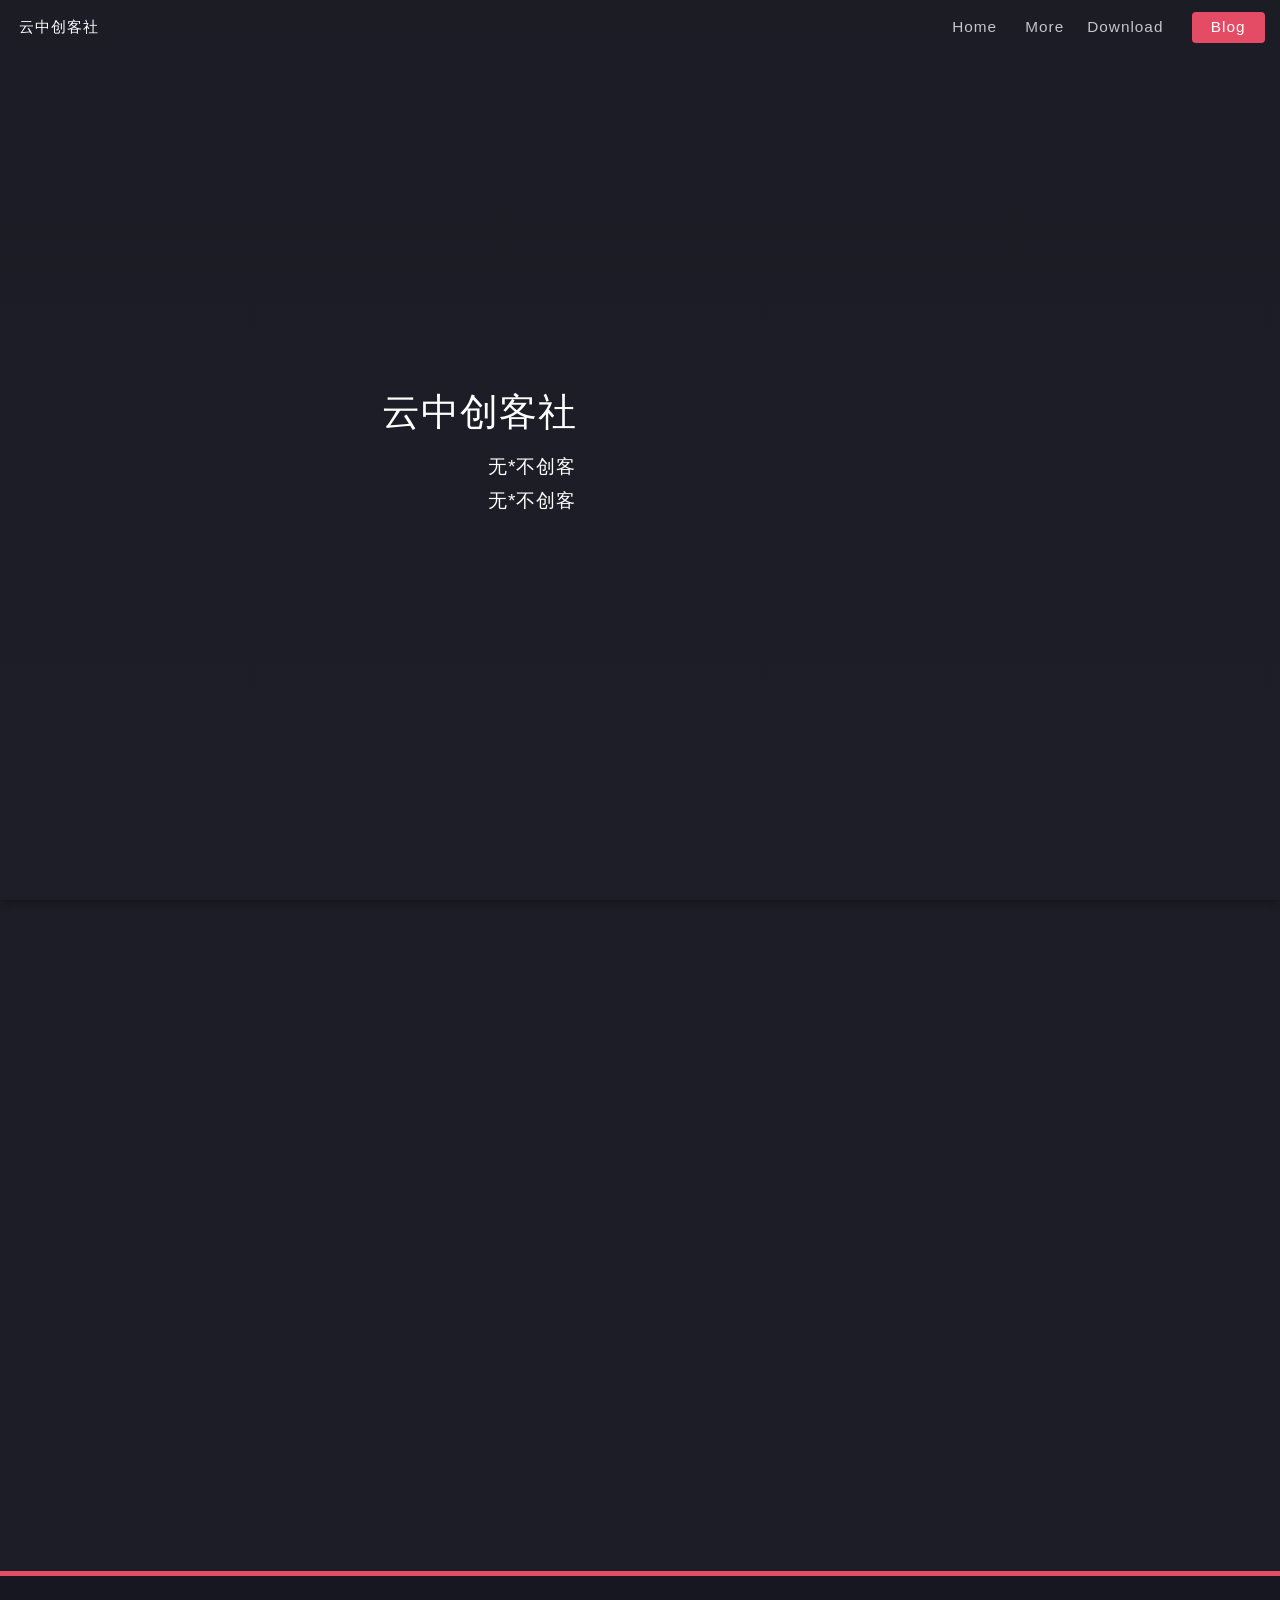
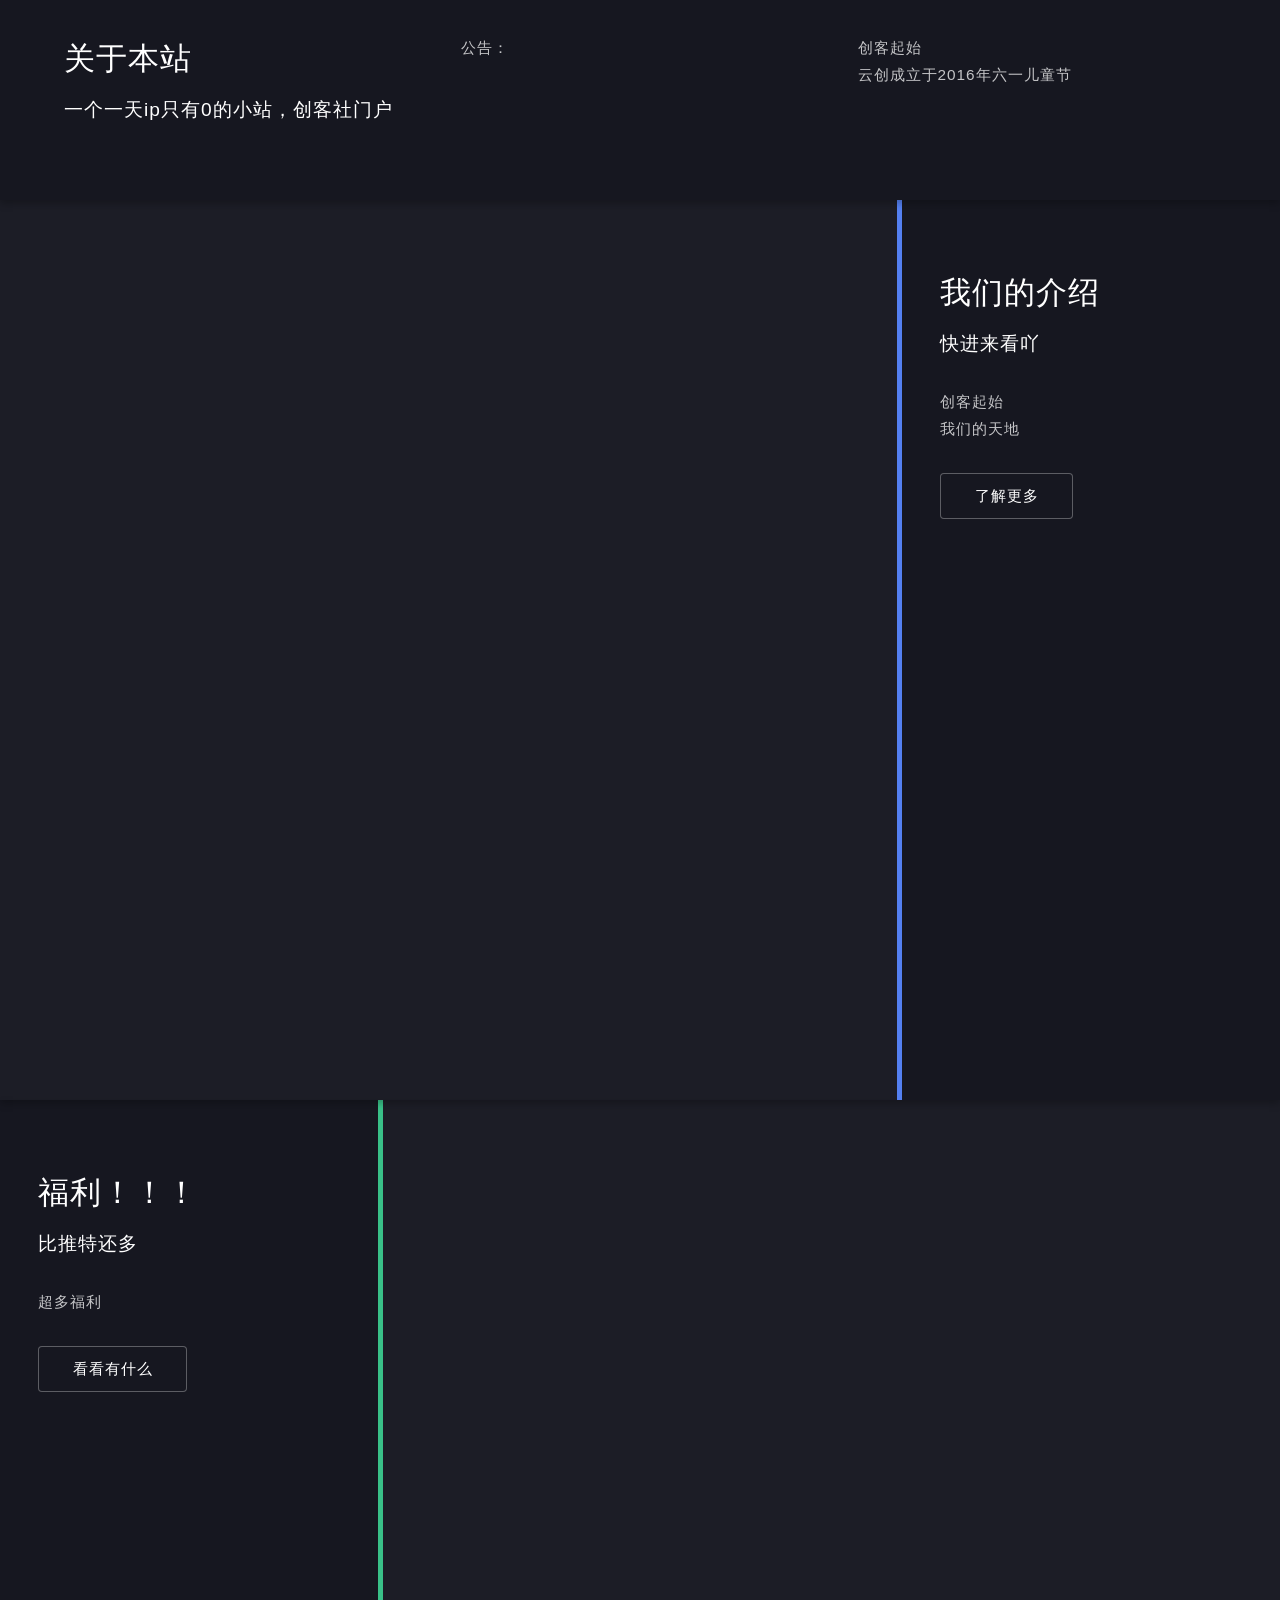
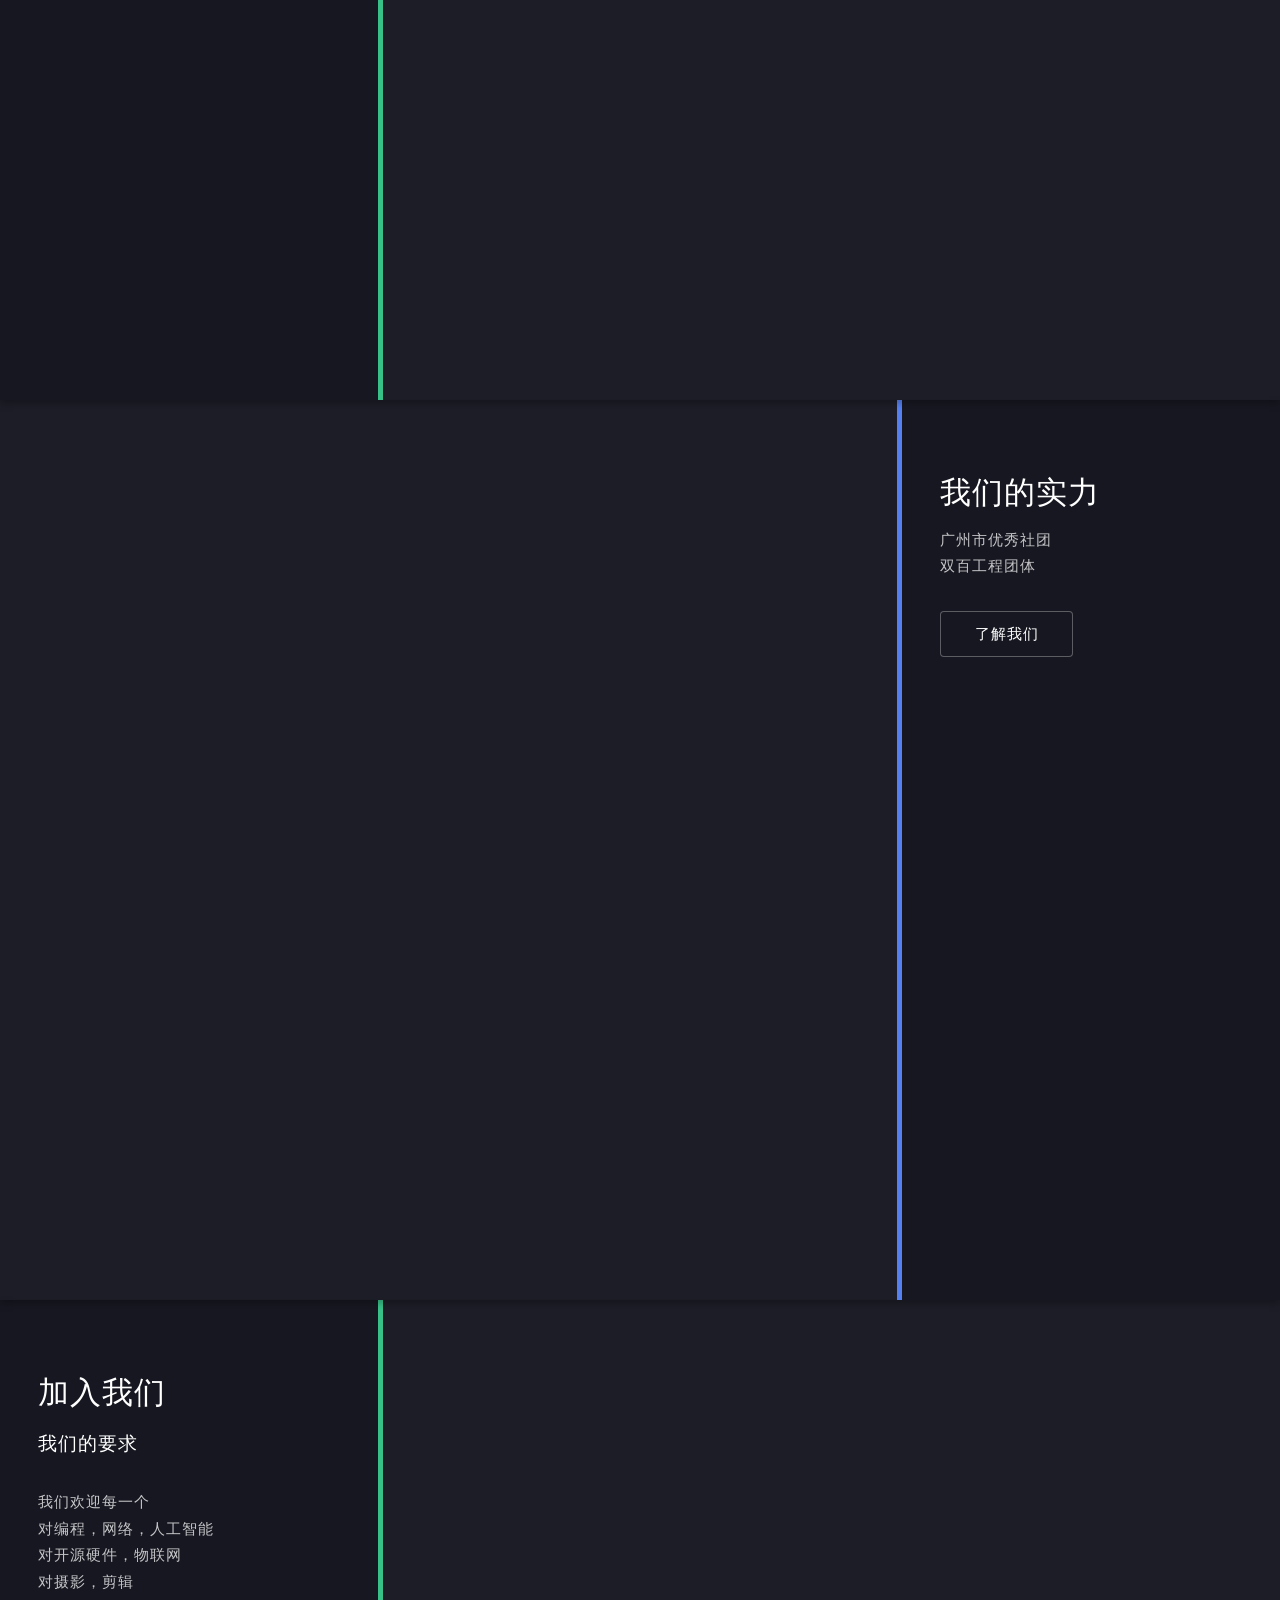
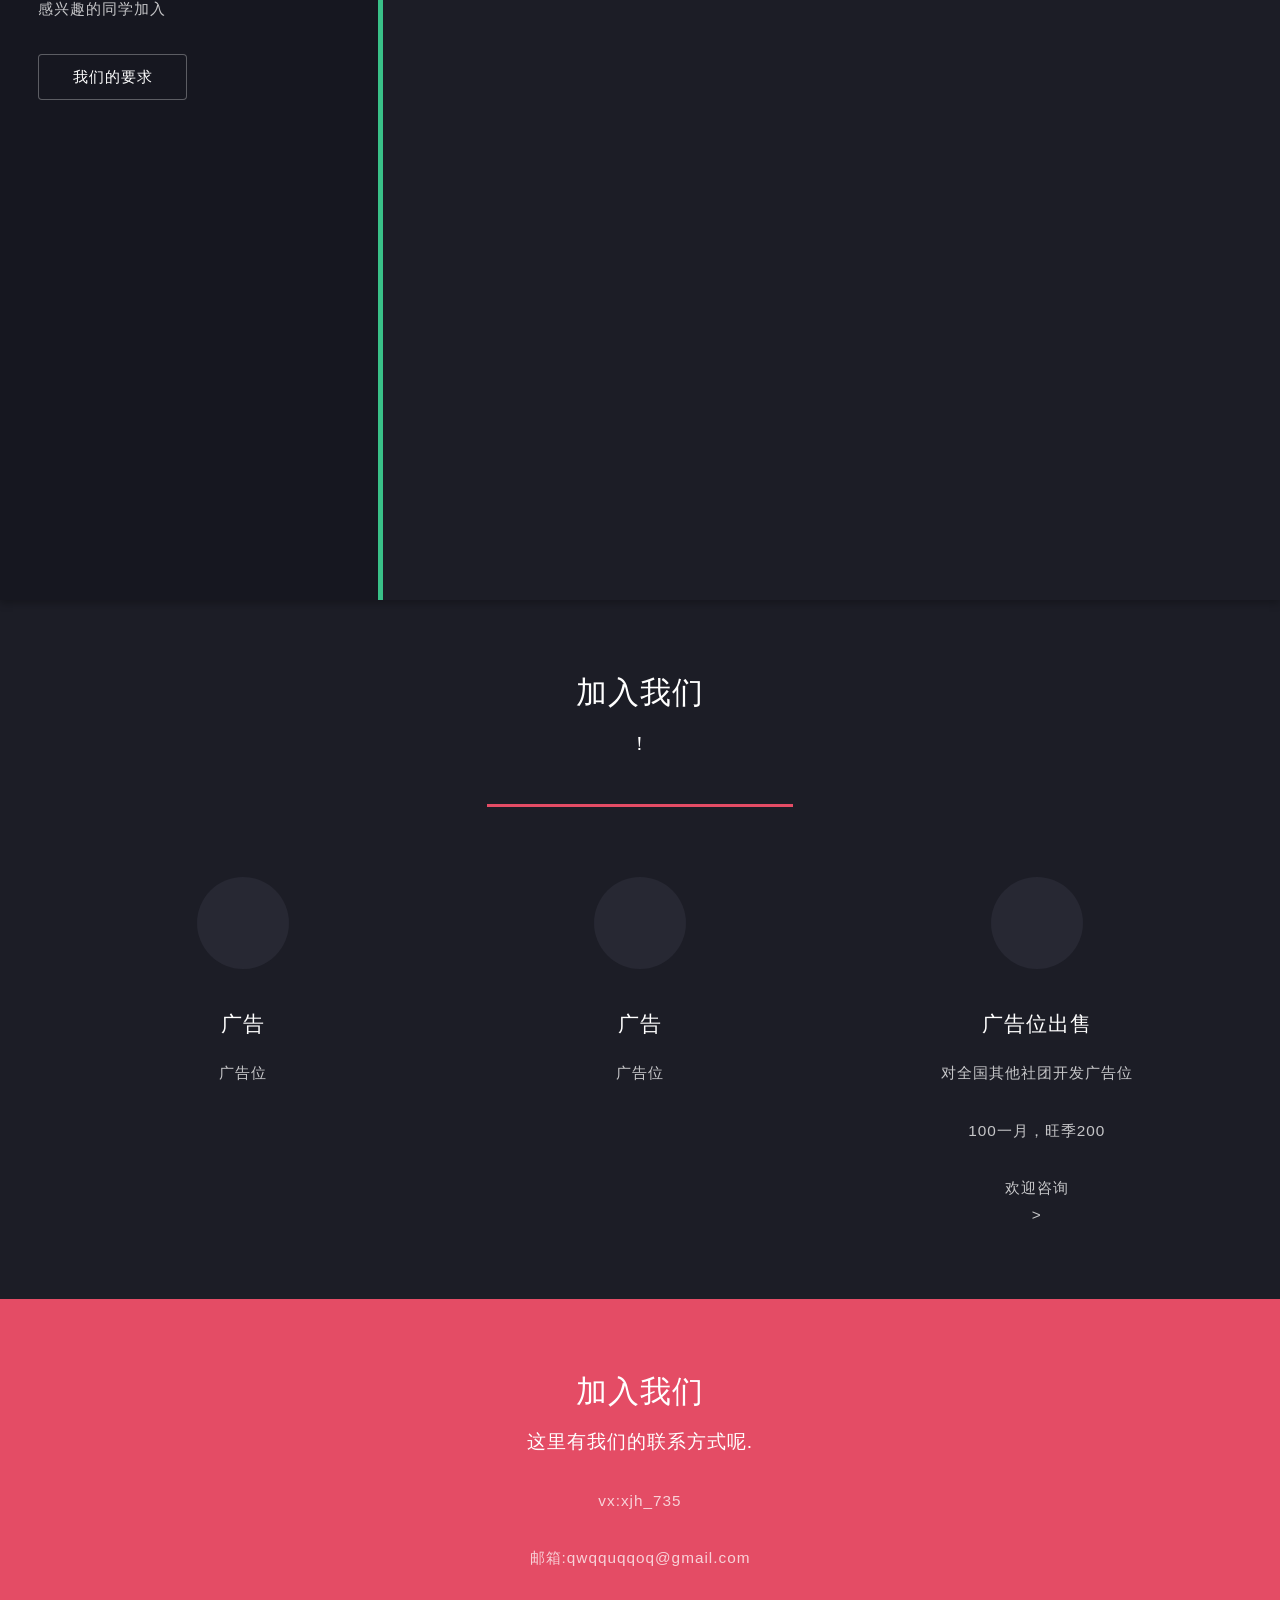
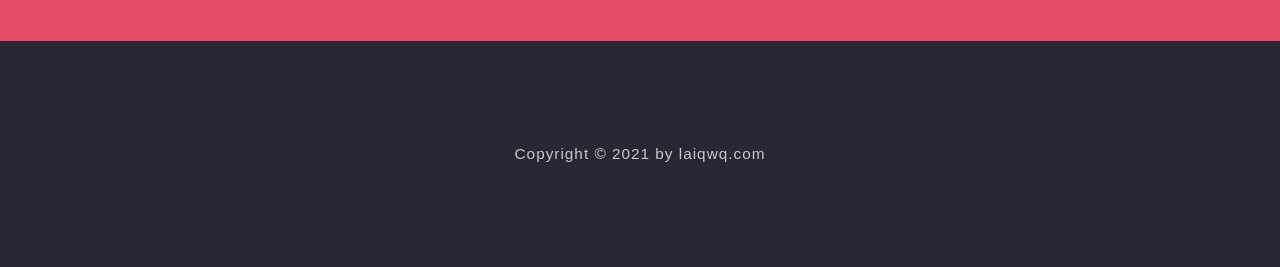
==== commit c132c6b1: "内容更改" ====
--- a/index.html
+++ b/index.html
@@ -151,7 +151,7 @@
     <section id="four" class="wrapper style1 special fade-up">
         <div class="container">
             <header class="major">
-                <h2>网站设计</h2>
+                <h2>加入我们</h2>
                 <p>！</p>
             </header>
             <div class="box alt">
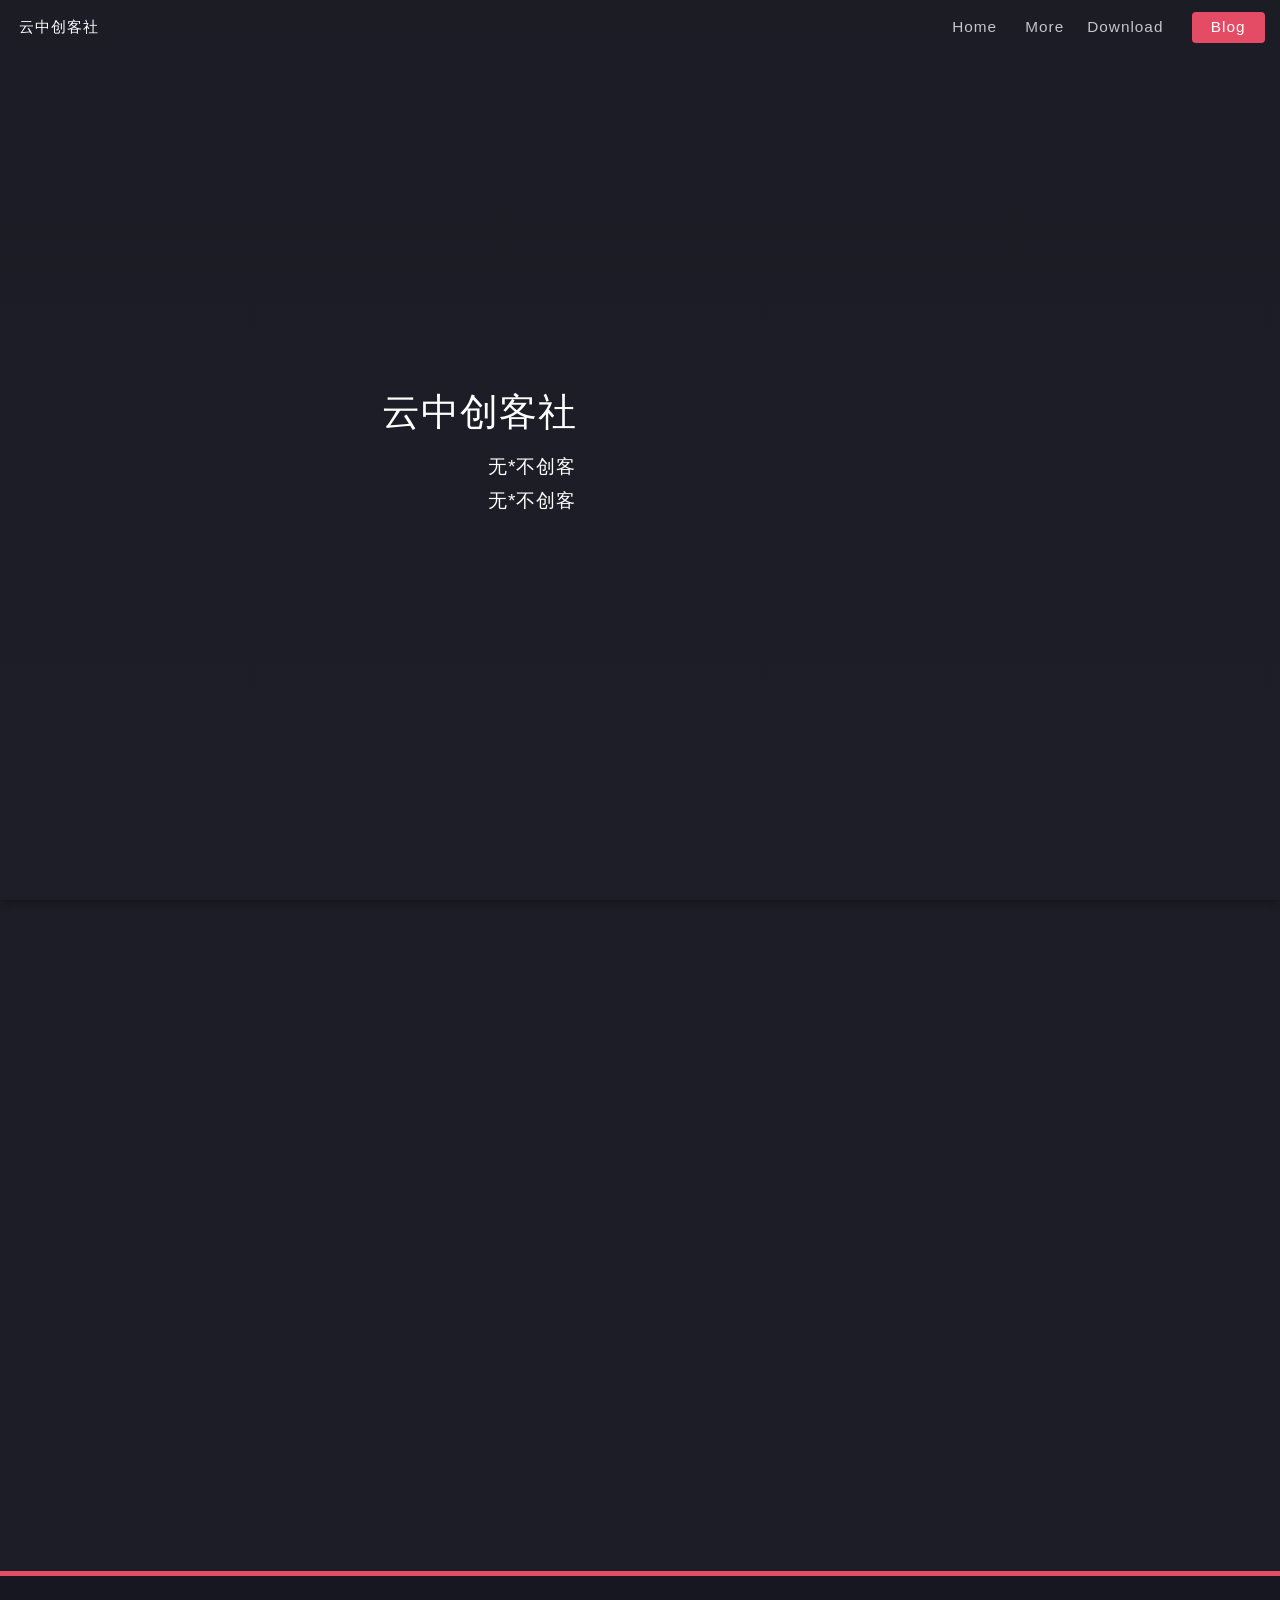
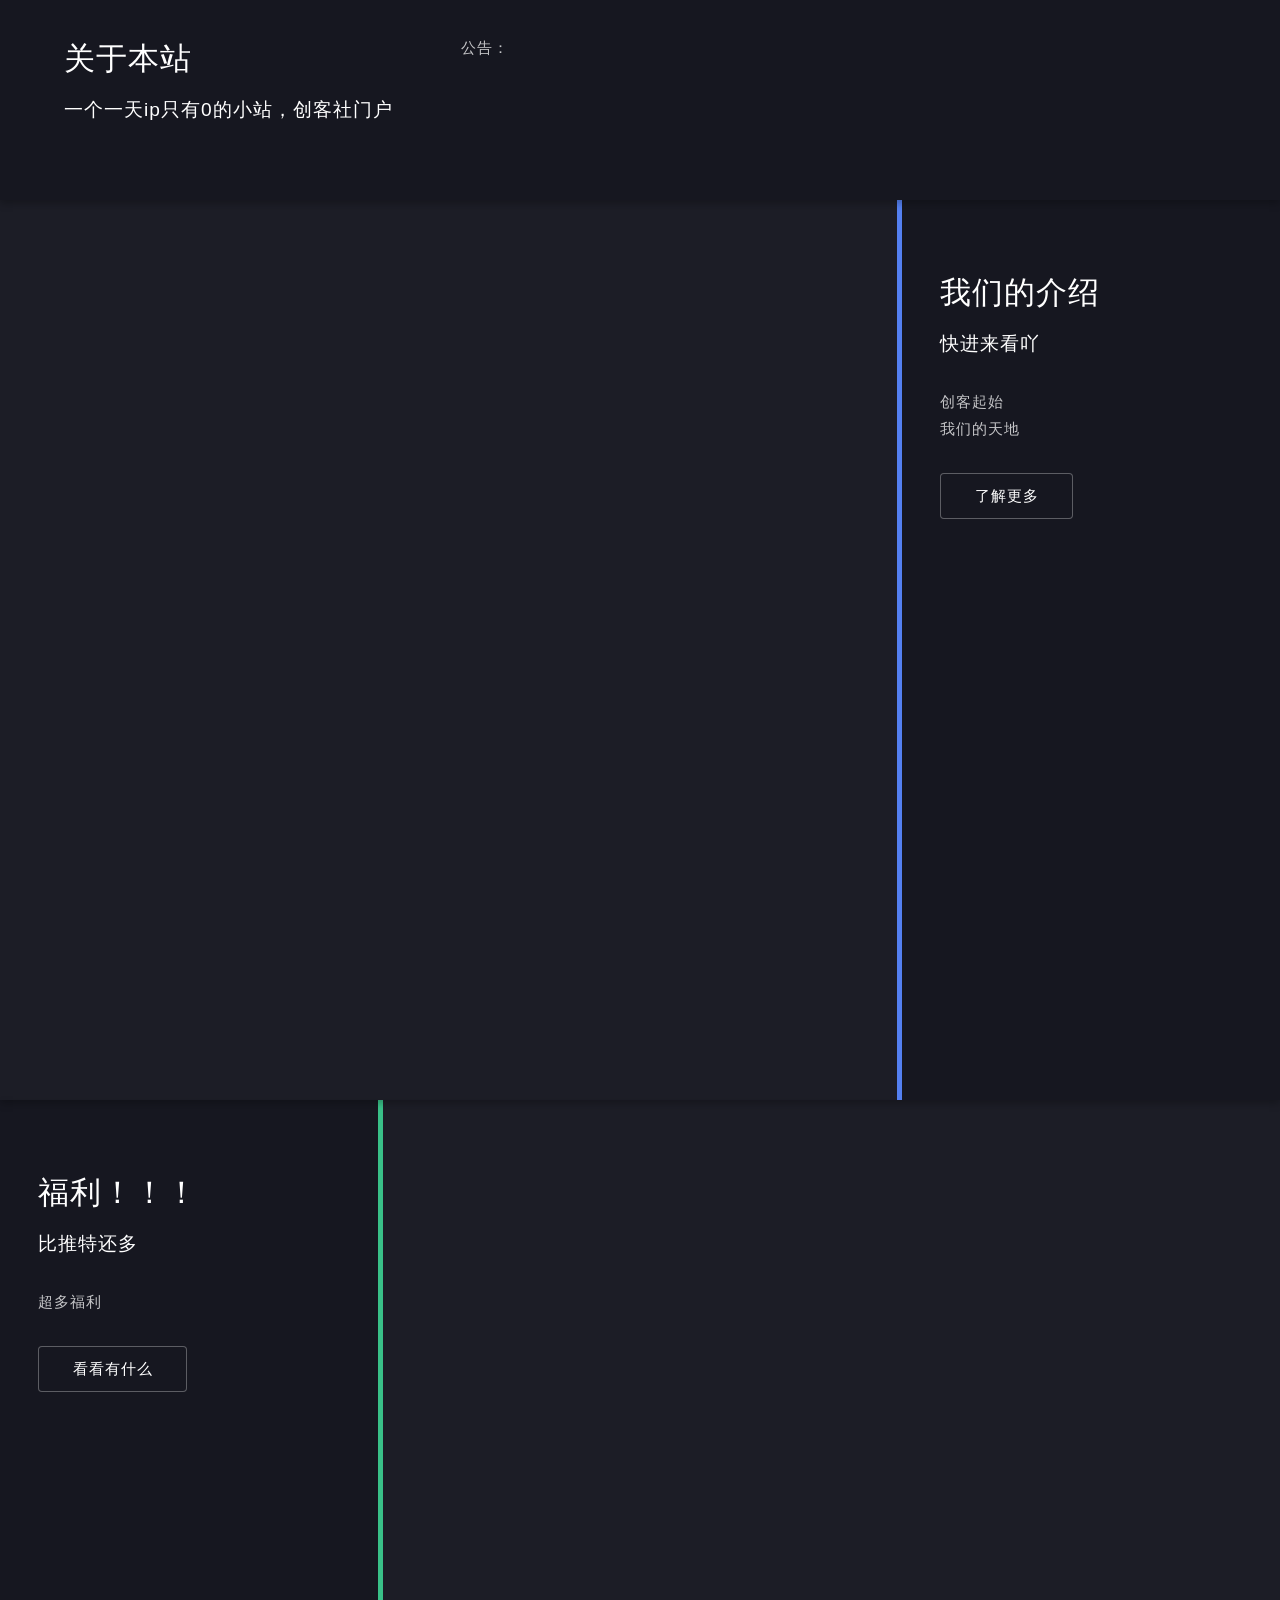
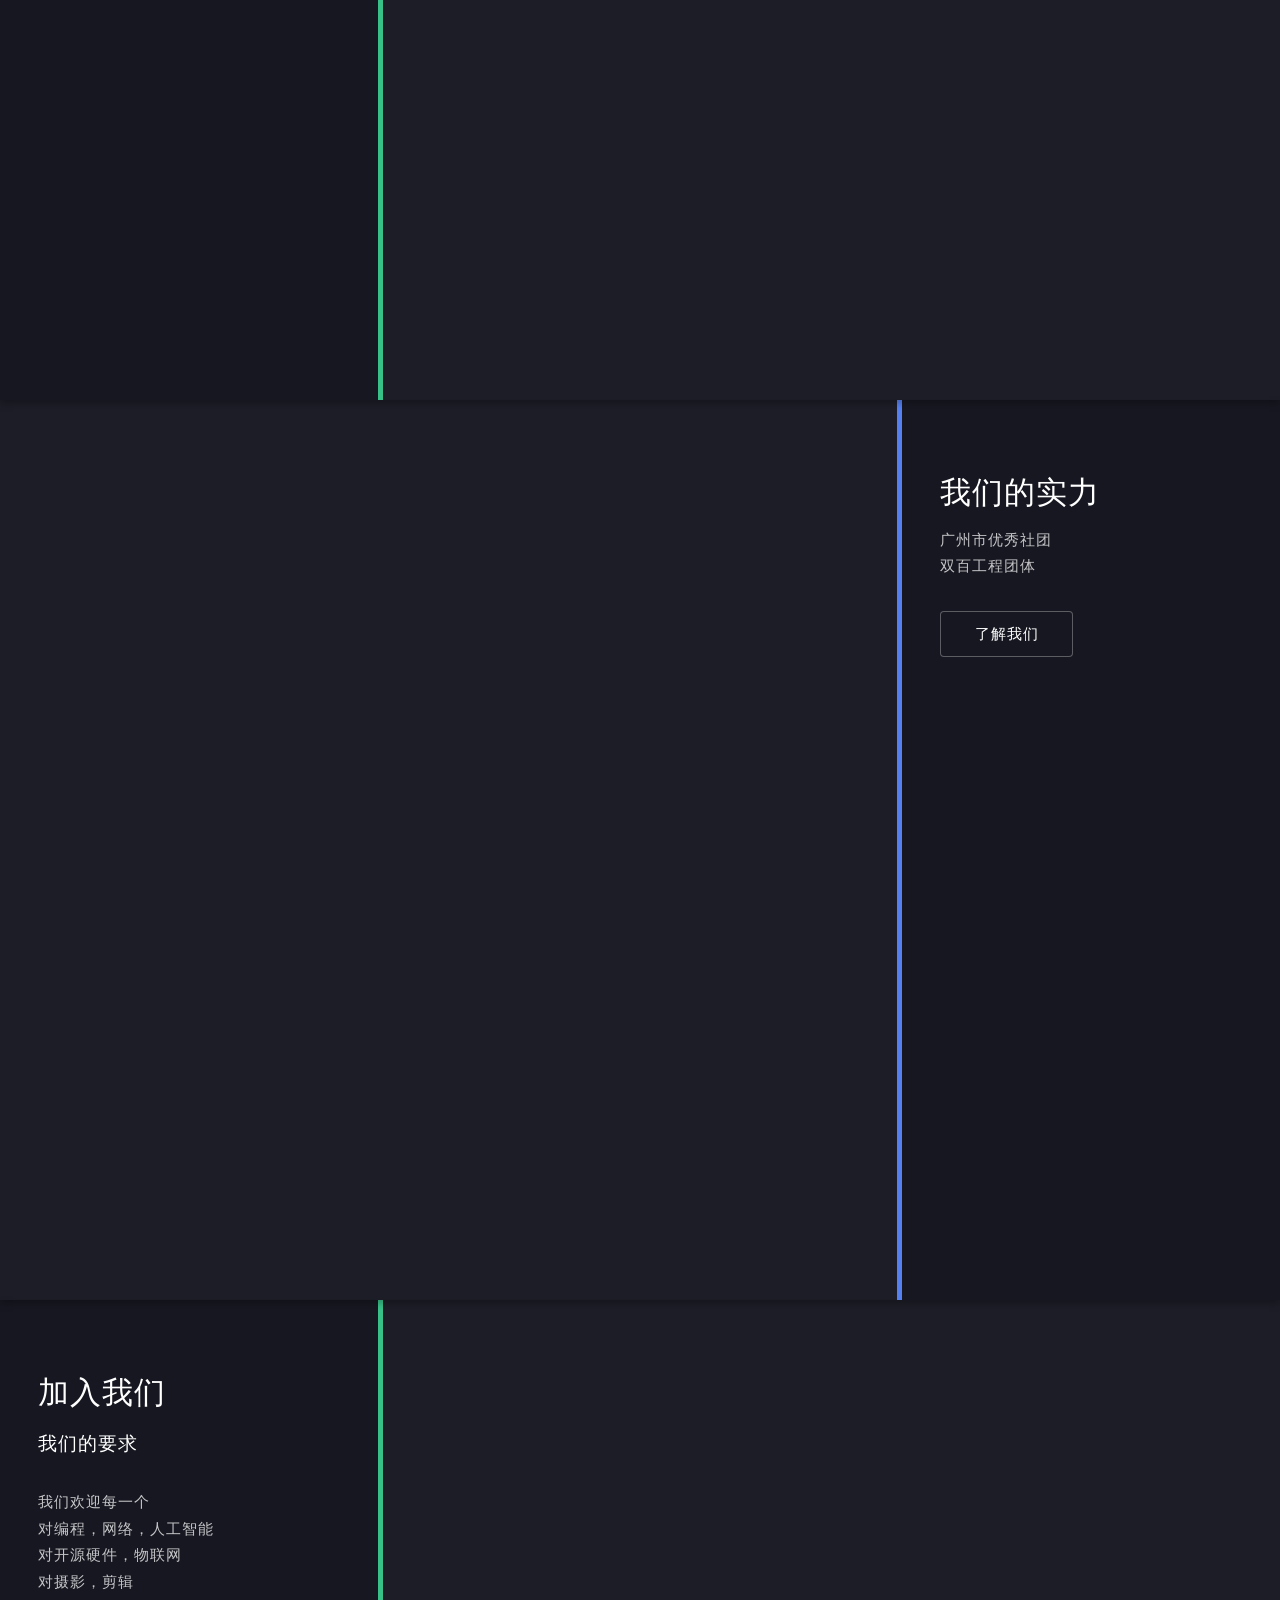
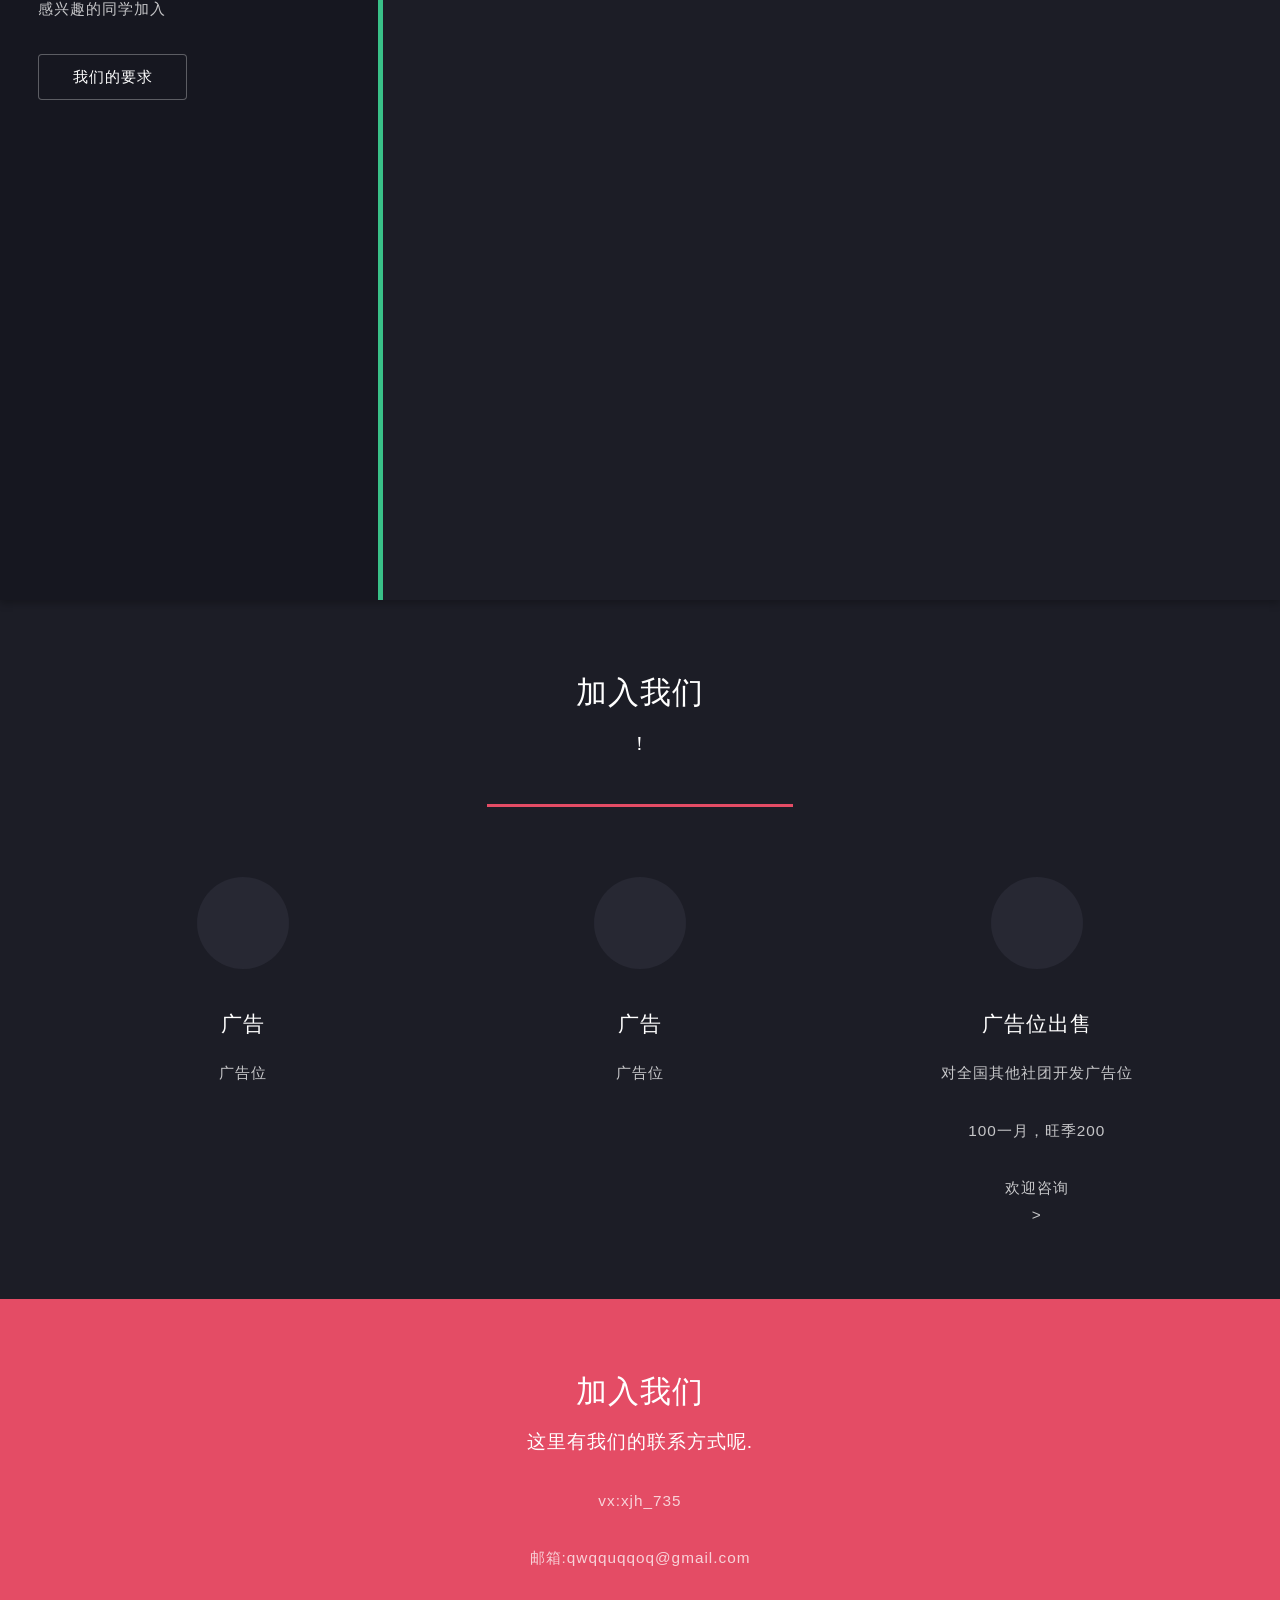
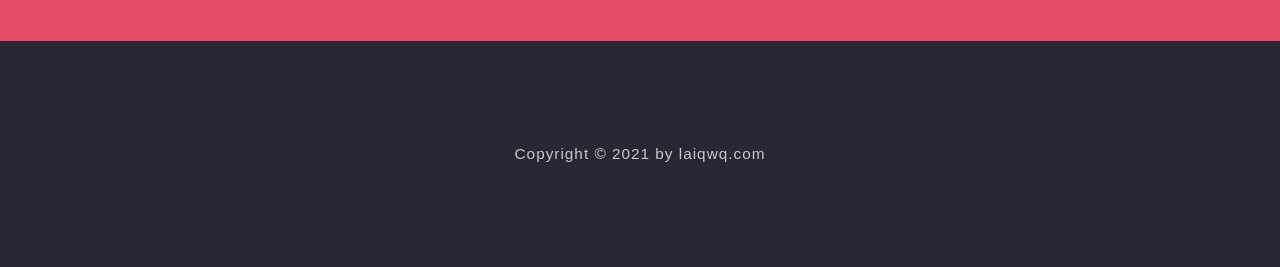
==== commit 0776380d: "l" ====
--- a/index.html
+++ b/index.html
@@ -62,8 +62,8 @@
                         </p>
                     </div>
                     <div class="4u$ 12u$(medium)">
-                        <p>创客起始
-                            <br>云创成立于2016年六一儿童节</br>
+                        <p>
+                            <br></br>
                             </p>
                     </div>
                 </div>
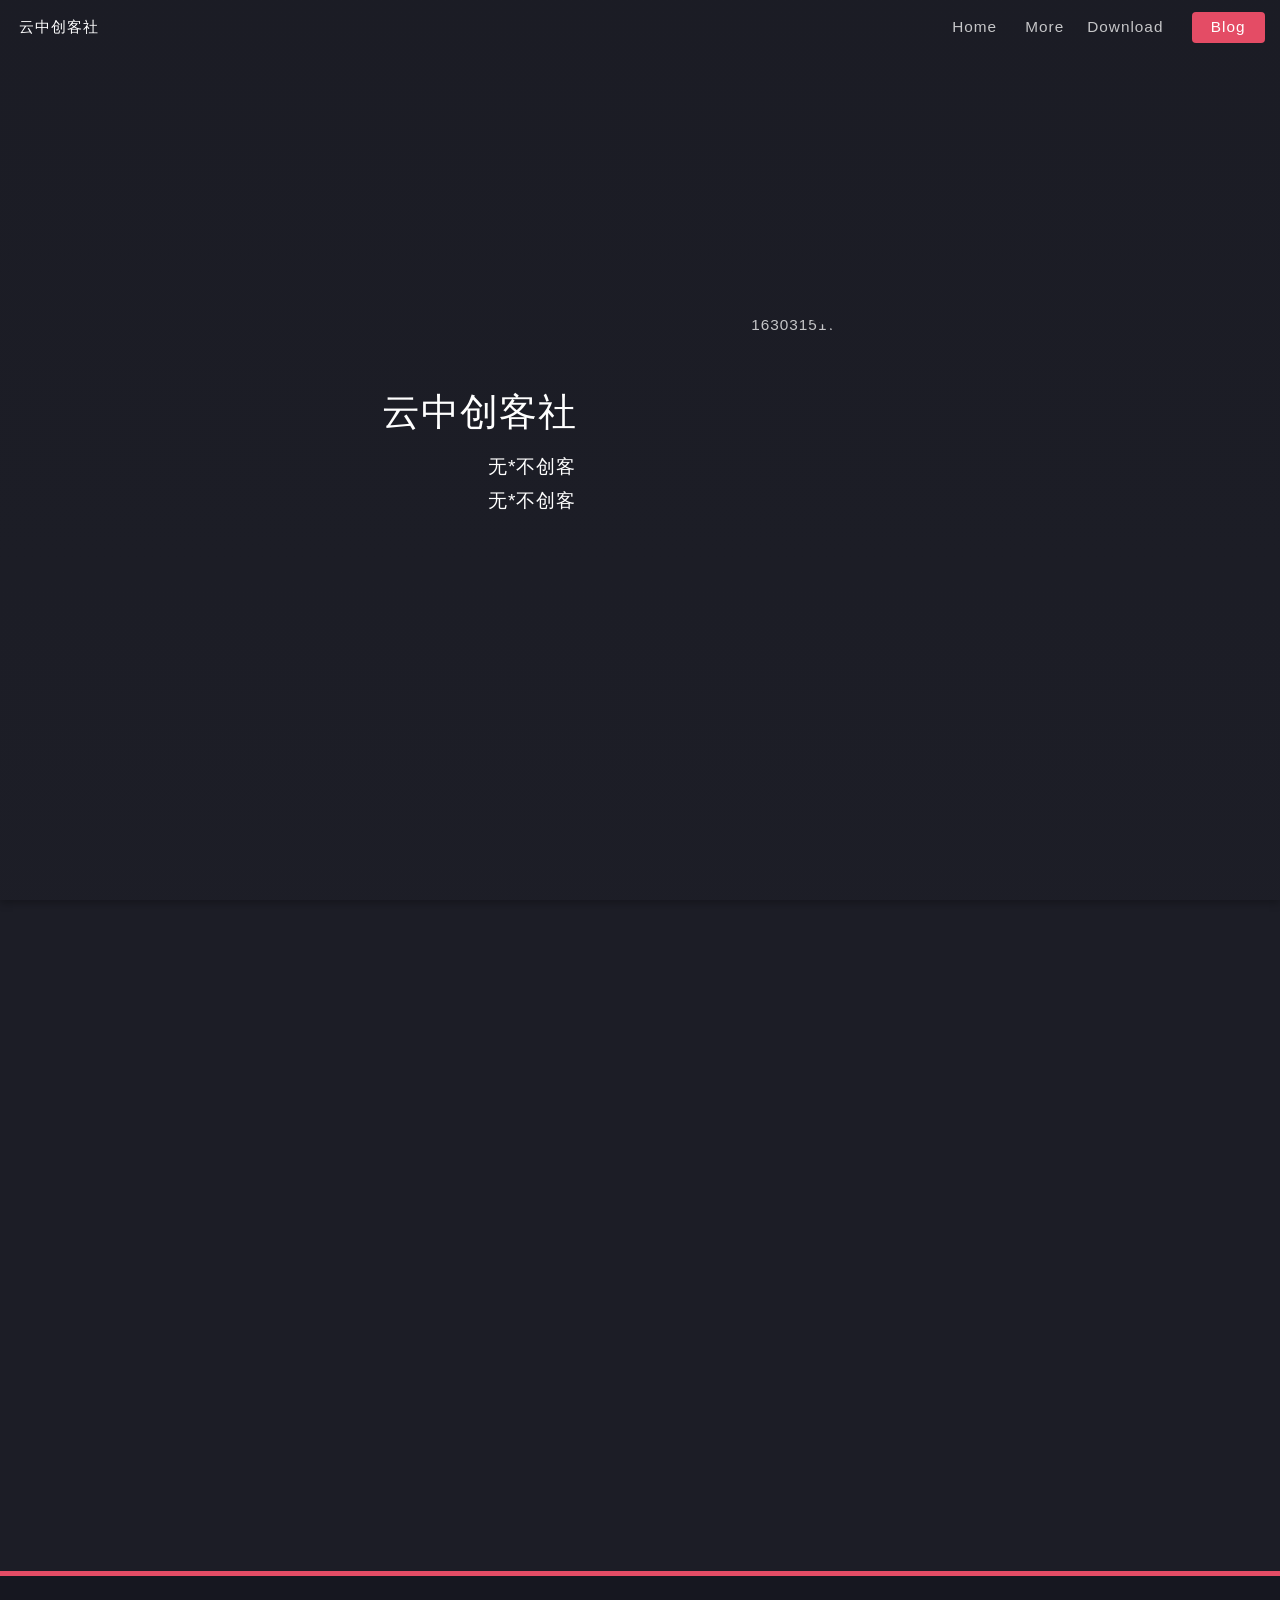
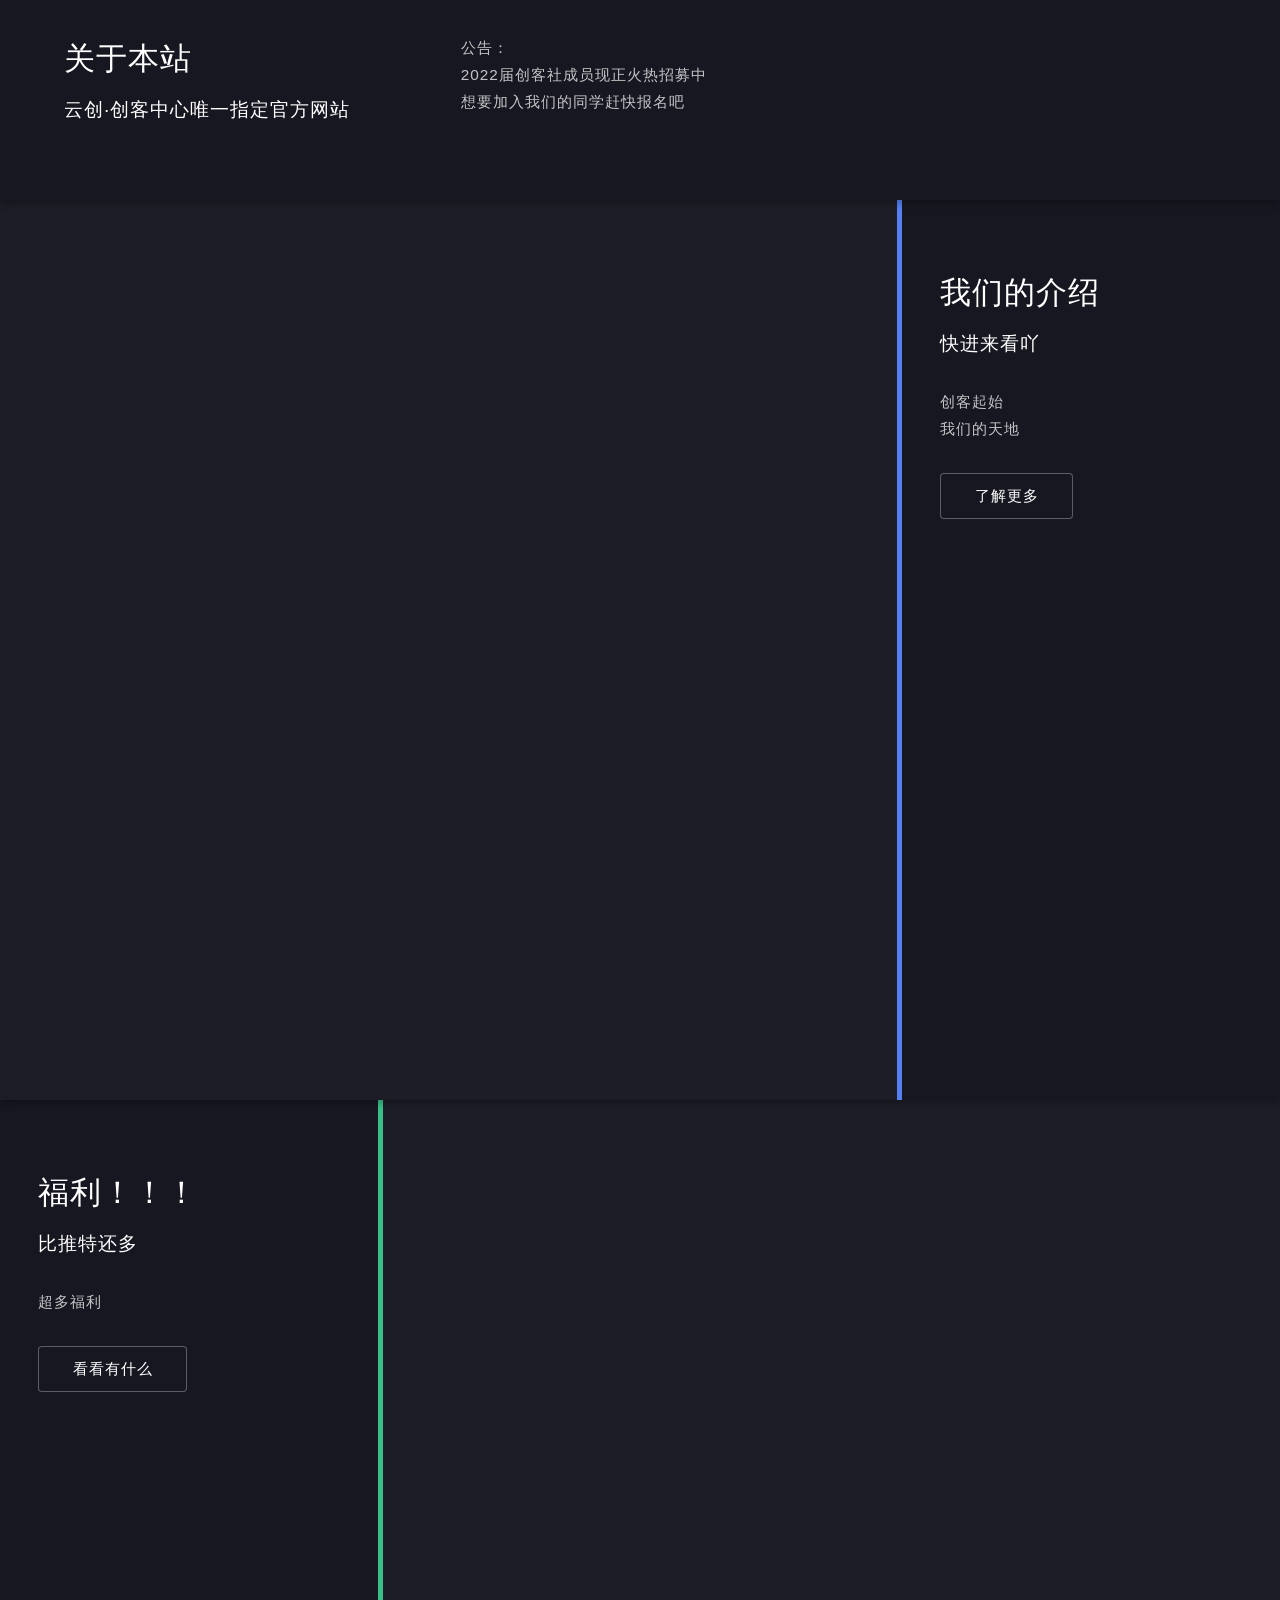
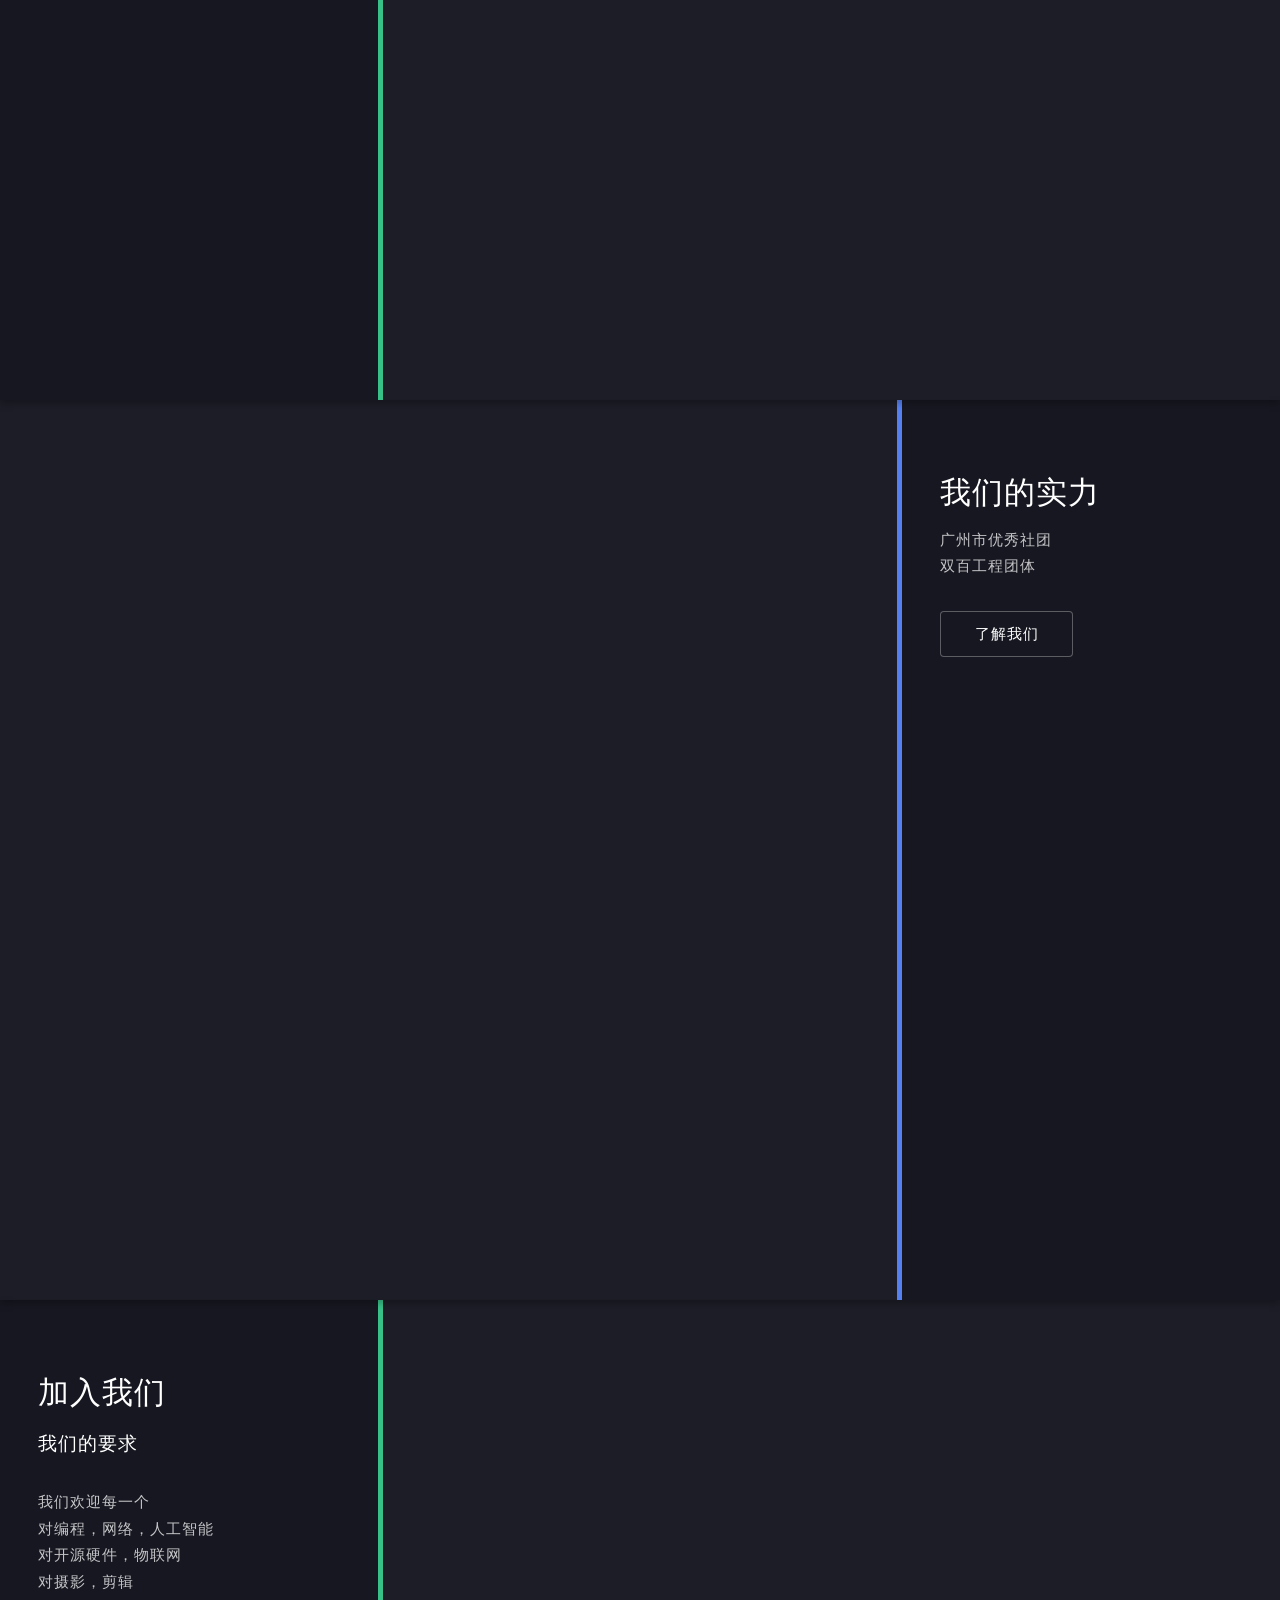
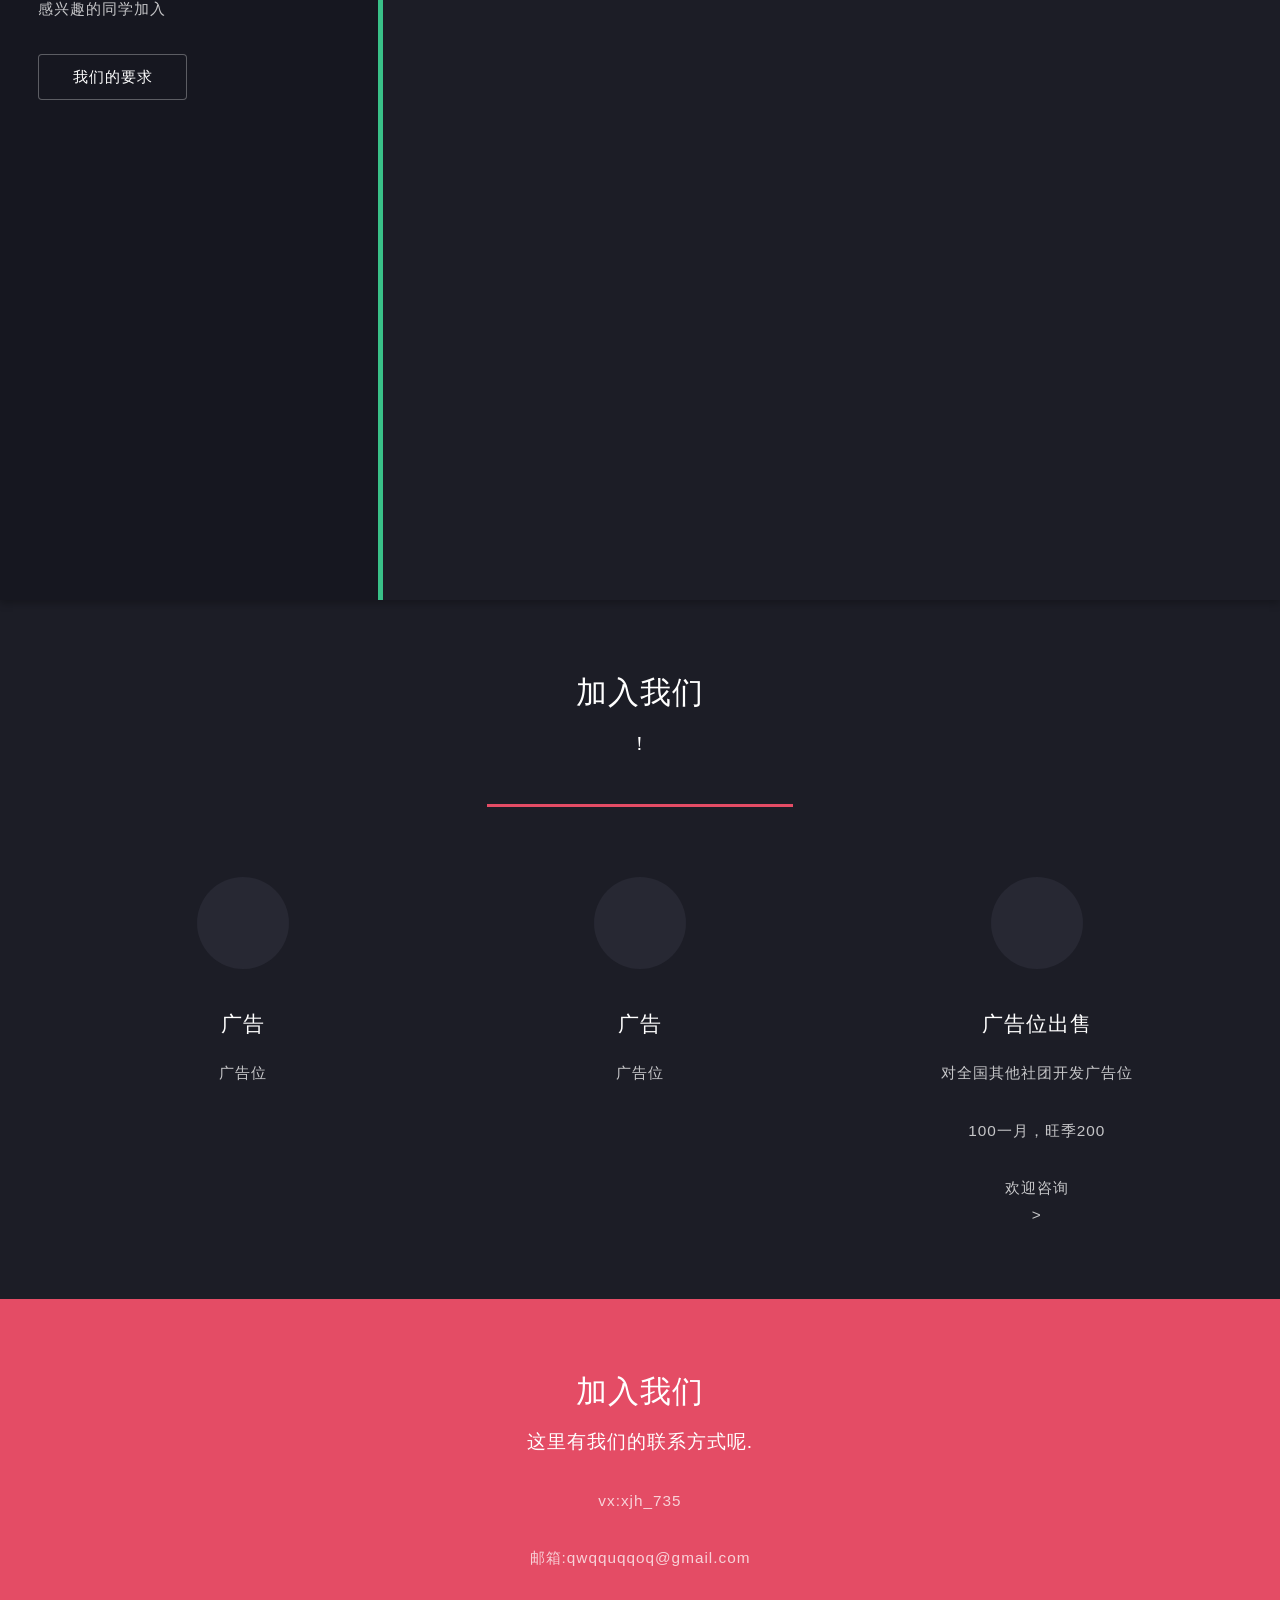
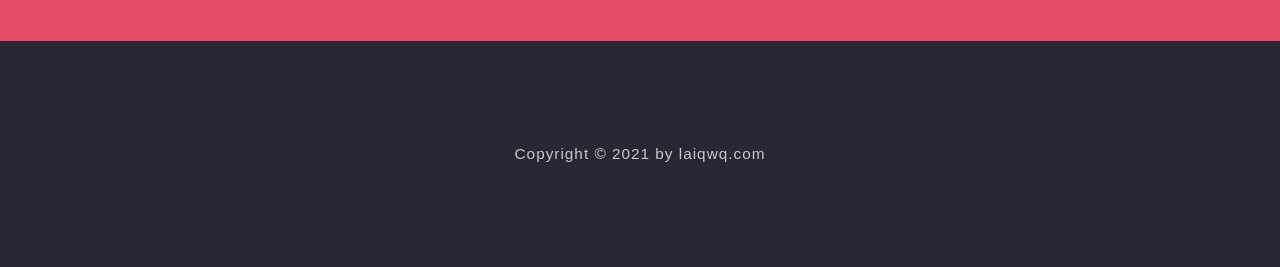
==== commit 29533b0b: "all" ====
--- a/index.html
+++ b/index.html
@@ -38,7 +38,7 @@
                 <p>无*不创客<br>
                     无*不创客</p>
             </header>
-            <span class="image tx"  ><img src="image/tx.png" alt="gjs"></span>
+            <span class="image tx"  ><img src="https://dd-static.jd.com/ddimg/jfs/t1/204180/36/3703/72778/612ca2c2Ef86624f2/a654168d617ad935.jpg" alt="1630315171260.jpg" title="1630315171260.jpg" /></span>
             <!头像图片地址，现在不知道放什么>
         </div>
         <a href="#one" class="goto-next scrolly">Next</a>
@@ -53,12 +53,13 @@
                     <div class="4u 12u$(medium)">
                         <header>
                             <h2>关于本站</h2>
-                            <p>一个一天ip只有0的小站，创客社门户</p>
+                            <p>云创·创客中心唯一指定官方网站</p>
                         </header>
                     </div>
                     <div class="4u 12u$(medium)">
-                        <p>公告：
-                            <br>
+                        <p>公告：<br>
+                            2022届创客社成员现正火热招募中<br>
+                            想要加入我们的同学赶快报名吧
                         </p>
                     </div>
                     <div class="4u$ 12u$(medium)">
